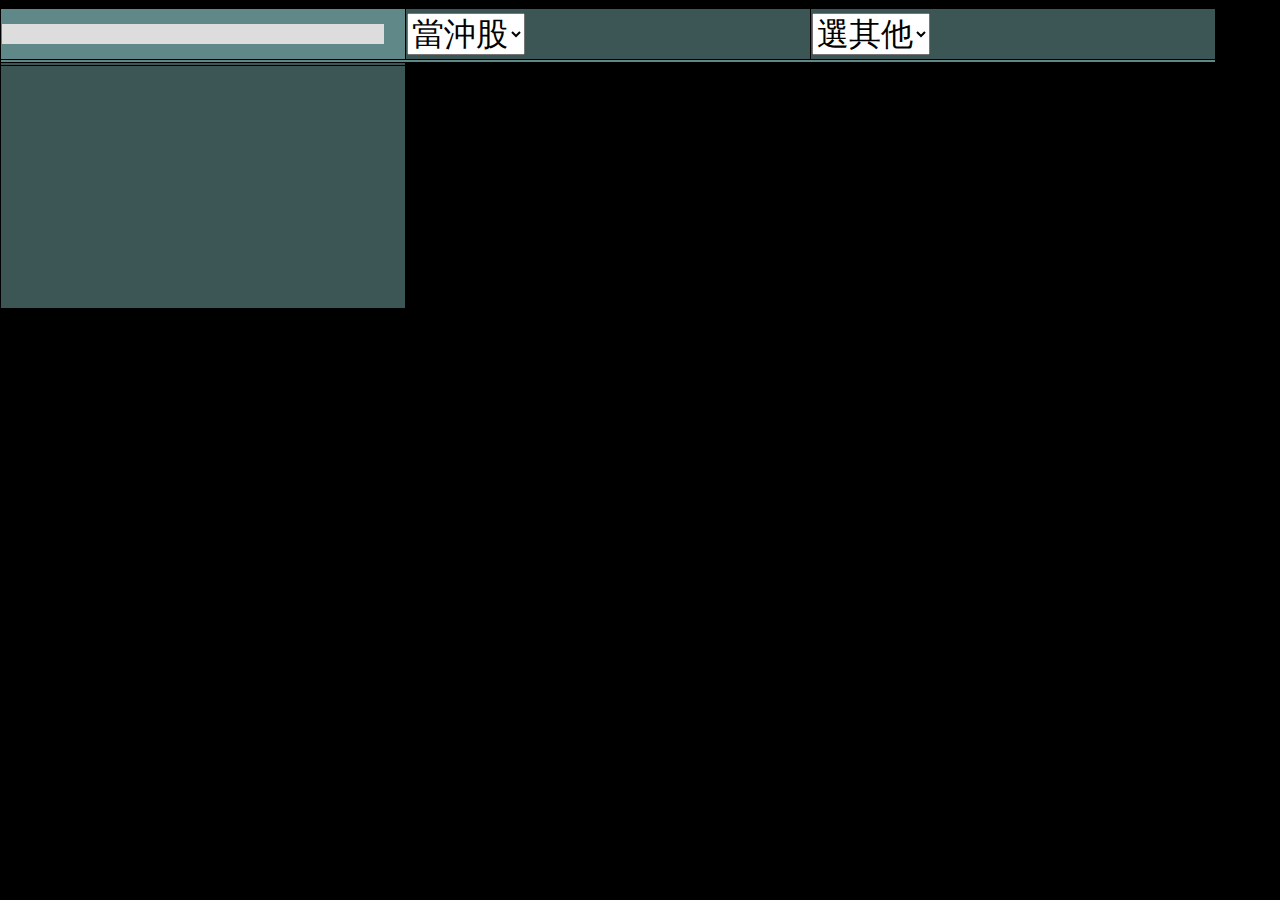
==== index_a.htm @ e748b5e8 "qqq" ====
<!DOCTYPE html>
<html lang="zh-Hant-TW">
    <head>
        <meta name="viewport" content="width=device-width, initial-scale=1, shrink-to-fit=no" />
        <title></title>
        <meta http-equiv="content-type" content="text/html;charset=utf-8" />	
        <script type="text/javascript" src="js/jquery-3.2.1.min.js"></script>
        <!-- Favicon-->
        <link rel="icon" type="image/x-icon" href="assets/favicon.ico" />
        <!-- Bootstrap icons-->
        <link href="https://cdn.jsdelivr.net/npm/bootstrap-icons@1.5.0/font/bootstrap-icons.css" rel="stylesheet" />
        <!-- Core theme CSS (includes Bootstrap)-->
        <link href="css/styles.css" rel="stylesheet" />
        <script type="text/javascript">
           let firstVisit = true ;     // original value:  true 
           let refSec = 3000 ; // original value:  0
        </script>
    </head>
    <body class="d-flex flex-column h-100">
    <main class="flex-shrink-0">
    <div class="my-5 text-center text-xl-start">
    <table style="width:95%">
      <thead>
        <tr>
          <th style="width:33%"><div>
            <span id="wi-d"></span><span id="wi-c" class="wi-box"></span>
          </div>
            <div id="myProgress1"><div id="myBar1"></div></div></th>
          <th style="width:33%">
          <span><select id="s01">
                <option value="-1">請選擇</option>
				<option value="0">STOP</option>
				<option value="A" selected>當沖股</option>
				<option value="B">製造業</option>
                <option value="C">電子１</option>
				<option value="D">電子２</option>
				<option value="E">金融股</option>
				<option value="F">航運股</option>
                <option value="1">3's</option>
                <option value="2">5's</option>
                <option value="3">10's</option>
                <option value="5">30's</option>
                <option value="6">1'm</option>
                <option value="7">10'm</option>
                <option value="10">30'm</option>
            </select></span>
          </th>
          <th style="width:33%">
          <select id="s02">
                <option value="1101" selected>選其他</option>
                <option value="2303">聯電</option>									   
                <option value="2347">聯強</option>
                <option value="1504">東元</option>
                <option value="1301">台塑</option>
                <option value="1101">台泥</option>
                <option value="2002">中鋼</option>                
                <option value="8150">南茂</option>
                <option value="2603">長榮</option>
                <option value="2609">陽明</option>
                <option value="2454">聯發科</option>
                <option value="3008">大立光</option>
                <option value="2884">玉山金</option>
                <option value="2886">兆豐金</option>
                <option value="2891">中信金</option>
            </select>
          </th>                         		
        </tr>
      </thead>
      <tr>
      <td colspan="3" style="width:100%">
          <div id="hiddenMsg1">
          </div>
          <div style="display:flex">	  
          <div id="hiddenElement1">
          </div>
          <div id="hiddenElement2">

          </div>
        </div>
      </td>  
      </tr>
  <tr>
    <td>
      <div id="span11"></div>
      <div id="span12"></div>
      <div id="span13"></div>
      <div id="span14"></div>
      <div id="span15"></div>
    </td>
    <td>
      <div id="span21"></div>
      <div id="span22"></div>
      <div id="span23"></div>
      <div id="span24"></div>
      <div id="span25"></div>
    </td>   
    <td>
      <div id="span31"></div>
      <div id="span32"></div>
      <div id="span33"></div>
      <div id="span34"></div>
      <div id="span35"></div>
    </td> 
  </tr>
  <tr>
    <td>
      <div id="span41"></div>
      <div id="span42"></div>
      <div id="span43"></div>
      <div id="span44"></div>
      <div id="span45"></div>
    </td>
    <td>
      <div id="span51"></div>
      <div id="span52"></div>
      <div id="span53"></div>
      <div id="span54"></div>
      <div id="span55"></div>
    </td>   
    <td>
      <div id="op11">&nbsp;</div>
      <div id="op12">&nbsp;</div>
      <div id="op13">&nbsp;</div>
      <div id="op14">&nbsp;</div>
      <div id="op15">&nbsp;</div>	
    </td>
  </tr>
  </tbody>
</table>
</div>
 </main>
  <script src="https://cdn.jsdelivr.net/npm/bootstrap@5.1.3/dist/js/bootstrap.bundle.min.js"></script>
  <script src="js/scripts_a.js"></script>
 </body>
</html>
---- css/styles.css ----
@charset "UTF-8";
:root {
  --bs-blue: #0d6efd;
  --bs-indigo: #6610f2;
  --bs-purple: #6f42c1;
  --bs-pink: #d63384;
  --bs-red: #dc3545;
  --bs-orange: #fd7e14;
  --bs-yellow: #ffc107;
  --bs-green: #198754;
  --bs-teal: #20c997;
  --bs-cyan: #0dcaf0;
  --bs-white: #fff;
  --bs-gray: #6c757d;
  --bs-gray-dark: #343a40;
  --bs-gray-100: #f8f9fa;
  --bs-gray-200: #e9ecef;
  --bs-gray-300: #dee2e6;
  --bs-gray-400: #ced4da;
  --bs-gray-500: #adb5bd;
  --bs-gray-600: #6c757d;
  --bs-gray-700: #495057;
  --bs-gray-800: #343a40;
  --bs-gray-900: #212529;
  --bs-primary: #0d6efd;
  --bs-secondary: #6c757d;
  --bs-success: #198754;
  --bs-info: #0dcaf0;
  --bs-warning: #ffc107;
  --bs-danger: #dc3545;
  --bs-light: #f8f9fa;
  --bs-dark: #212529;
  --bs-primary-rgb: 13, 110, 253;
  --bs-secondary-rgb: 108, 117, 125;
  --bs-success-rgb: 25, 135, 84;
  --bs-info-rgb: 13, 202, 240;
  --bs-warning-rgb: 255, 193, 7;
  --bs-danger-rgb: 220, 53, 69;
  --bs-light-rgb: 248, 249, 250;
  --bs-dark-rgb: 33, 37, 41;
  --bs-white-rgb: 255, 255, 255;
  --bs-black-rgb: 0, 0, 0;
  --bs-body-color-rgb: 33, 37, 41;
  --bs-body-bg-rgb: 0, 0, 0;
  --bs-font-sans-serif: system-ui, -apple-system, "Segoe UI", Roboto, "Helvetica Neue", Arial, "Noto Sans", "Liberation Sans", sans-serif, "Apple Color Emoji", "Segoe UI Emoji", "Segoe UI Symbol", "Noto Color Emoji";
  --bs-font-monospace: SFMono-Regular, Menlo, Monaco, Consolas, "Liberation Mono", "Courier New", monospace;
  --bs-gradient: linear-gradient(180deg, rgba(255, 255, 255, 0.15), rgba(255, 255, 255, 0));
  --bs-body-font-family: var(--bs-font-sans-serif);
  --bs-body-font-size: 2rem;
  --bs-body-font-weight: 400;
  --bs-body-line-height: 1.5;
  --bs-body-color: #212529;
  --bs-body-bg: #000;
}

*,
*::before,
*::after {
  box-sizing: border-box;
}

@media (prefers-reduced-motion: no-preference) {
  :root {
    scroll-behavior: smooth;
  }
}

body {
  margin: 0;
  font-family: var(--bs-body-font-family);
  font-size: var(--bs-body-font-size);
  font-weight: var(--bs-body-font-weight);
  line-height: var(--bs-body-line-height);
  color: var(--bs-body-color);
  text-align: var(--bs-body-text-align);
  background-color: var(--bs-body-bg);
  -webkit-text-size-adjust: 100%;
  -webkit-tap-highlight-color: rgba(0, 0, 0, 0);
}

hr {
  margin: 1rem 0;
  color: inherit;
  background-color: currentColor;
  border: 0;
  opacity: 0.25;
}

hr:not([size]) {
  height: 1px;
}

h6, .h6, h5, .h5, h4, .h4, h3, .h3, h2, .h2, h1, .h1 {
  margin-top: 0;
  margin-bottom: 0.5rem;
  font-weight: 500;
  line-height: 1.2;
}

h1, .h1 {
  font-size: calc(1.375rem + 1.5vw);
}
@media (min-width: 1200px) {
  h1, .h1 {
    font-size: 2.5rem;
  }
}

h2, .h2 {
  font-size: calc(1.325rem + 0.9vw);
}
@media (min-width: 1200px) {
  h2, .h2 {
    font-size: 2rem;
  }
}

h3, .h3 {
  font-size: calc(1.3rem + 0.6vw);
}
@media (min-width: 1200px) {
  h3, .h3 {
    font-size: 1.75rem;
  }
}

h4, .h4 {
  font-size: calc(1.275rem + 0.3vw);
}
@media (min-width: 1200px) {
  h4, .h4 {
    font-size: 1.5rem;
  }
}

h5, .h5 {
  font-size: 1.25rem;
}

h6, .h6 {
  font-size: 1rem;
}

p {
  margin-top: 0;
  margin-bottom: 1rem;
}

abbr[title],
abbr[data-bs-original-title] {
  -webkit-text-decoration: underline dotted;
          text-decoration: underline dotted;
  cursor: help;
  -webkit-text-decoration-skip-ink: none;
          text-decoration-skip-ink: none;
}

address {
  margin-bottom: 1rem;
  font-style: normal;
  line-height: inherit;
}

ol,
ul {
  padding-left: 2rem;
}

ol,
ul,
dl {
  margin-top: 0;
  margin-bottom: 1rem;
}

ol ol,
ul ul,
ol ul,
ul ol {
  margin-bottom: 0;
}

dt {
  font-weight: 700;
}

dd {
  margin-bottom: 0.5rem;
  margin-left: 0;
}

blockquote {
  margin: 0 0 1rem;
}

b,
strong {
  font-weight: bolder;
}

small, .small {
  font-size: 0.875em;
}

mark, .mark {
  padding: 0.2em;
  background-color: #fcf8e3;
}

sub,
sup {
  position: relative;
  font-size: 0.75em;
  line-height: 0;
  vertical-align: baseline;
}

sub {
  bottom: -0.25em;
}

sup {
  top: -0.5em;
}

a {
  color: #0d6efd;
  text-decoration: underline;
}
a:hover {
  color: #0a58ca;
}

a:not([href]):not([class]), a:not([href]):not([class]):hover {
  color: inherit;
  text-decoration: none;
}

pre,
code,
kbd,
samp {
  font-family: var(--bs-font-monospace);
  font-size: 1em;
  direction: ltr /* rtl:ignore */;
  unicode-bidi: bidi-override;
}

pre {
  display: block;
  margin-top: 0;
  margin-bottom: 1rem;
  overflow: auto;
  font-size: 0.875em;
}
pre code {
  font-size: inherit;
  color: inherit;
  word-break: normal;
}

code {
  font-size: 0.875em;
  color: #d63384;
  word-wrap: break-word;
}
a > code {
  color: inherit;
}

kbd {
  padding: 0.2rem 0.4rem;
  font-size: 0.875em;
  color: #fff;
  background-color: #212529;
  border-radius: 0.2rem;
}
kbd kbd {
  padding: 0;
  font-size: 1em;
  font-weight: 700;
}

figure {
  margin: 0 0 1rem;
}

img,
svg {
  vertical-align: middle;
}

table {
  caption-side: bottom;
  border-collapse: collapse;
}

caption {
  padding-top: 0.5rem;
  padding-bottom: 0.5rem;
  color: #6c757d;
  text-align: left;
}

th {
  text-align: inherit;
  text-align: -webkit-match-parent;
}

thead,
tbody,
tfoot,
tr,
td,
th {
  border-color: inherit;
  border-style: solid;
  border-width: 0;
}

label {
  display: inline-block;
}

button {
  border-radius: 0;
}

button:focus:not(:focus-visible) {
  outline: 0;
}

input,
button,
select,
optgroup,
textarea {
  margin: 0;
  font-family: inherit;
  font-size: inherit;
  line-height: inherit;
}

button,
select {
  text-transform: none;
}

[role=button] {
  cursor: pointer;
}

select {
  word-wrap: normal;
}
select:disabled {
  opacity: 1;
}

[list]::-webkit-calendar-picker-indicator {
  display: none;
}

button,
[type=button],
[type=reset],
[type=submit] {
  -webkit-appearance: button;
}
button:not(:disabled),
[type=button]:not(:disabled),
[type=reset]:not(:disabled),
[type=submit]:not(:disabled) {
  cursor: pointer;
}

::-moz-focus-inner {
  padding: 0;
  border-style: none;
}

textarea {
  resize: vertical;
}

fieldset {
  min-width: 0;
  padding: 0;
  margin: 0;
  border: 0;
}

legend {
  float: left;
  width: 100%;
  padding: 0;
  margin-bottom: 0.5rem;
  font-size: calc(1.275rem + 0.3vw);
  line-height: inherit;
}
@media (min-width: 1200px) {
  legend {
    font-size: 1.5rem;
  }
}
legend + * {
  clear: left;
}

::-webkit-datetime-edit-fields-wrapper,
::-webkit-datetime-edit-text,
::-webkit-datetime-edit-minute,
::-webkit-datetime-edit-hour-field,
::-webkit-datetime-edit-day-field,
::-webkit-datetime-edit-month-field,
::-webkit-datetime-edit-year-field {
  padding: 0;
}

::-webkit-inner-spin-button {
  height: auto;
}

[type=search] {
  outline-offset: -2px;
  -webkit-appearance: textfield;
}

/* rtl:raw:
[type="tel"],
[type="url"],
[type="email"],
[type="number"] {
  direction: ltr;
}
*/
::-webkit-search-decoration {
  -webkit-appearance: none;
}

::-webkit-color-swatch-wrapper {
  padding: 0;
}

::-webkit-file-upload-button {
  font: inherit;
}

::file-selector-button {
  font: inherit;
}

::-webkit-file-upload-button {
  font: inherit;
  -webkit-appearance: button;
}

output {
  display: inline-block;
}

iframe {
  border: 0;
}

summary {
  display: list-item;
  cursor: pointer;
}

progress {
  vertical-align: baseline;
}

[hidden] {
  display: none !important;
}

.lead {
  font-size: 1.25rem;
  font-weight: 300;
}

.display-1 {
  font-size: calc(1.625rem + 4.5vw);
  font-weight: 300;
  line-height: 1.2;
}
@media (min-width: 1200px) {
  .display-1 {
    font-size: 5rem;
  }
}

.display-2 {
  font-size: calc(1.575rem + 3.9vw);
  font-weight: 300;
  line-height: 1.2;
}
@media (min-width: 1200px) {
  .display-2 {
    font-size: 4.5rem;
  }
}

.display-3 {
  font-size: calc(1.525rem + 3.3vw);
  font-weight: 300;
  line-height: 1.2;
}
@media (min-width: 1200px) {
  .display-3 {
    font-size: 4rem;
  }
}

.display-4 {
  font-size: calc(1.475rem + 2.7vw);
  font-weight: 300;
  line-height: 1.2;
}
@media (min-width: 1200px) {
  .display-4 {
    font-size: 3.5rem;
  }
}

.display-5 {
  font-size: calc(1.425rem + 2.1vw);
  font-weight: 300;
  line-height: 1.2;
}
@media (min-width: 1200px) {
  .display-5 {
    font-size: 3rem;
  }
}

.display-6 {
  font-size: calc(1.375rem + 1.5vw);
  font-weight: 300;
  line-height: 1.2;
}
@media (min-width: 1200px) {
  .display-6 {
    font-size: 2.5rem;
  }
}

.list-unstyled {
  padding-left: 0;
  list-style: none;
}

.list-inline {
  padding-left: 0;
  list-style: none;
}

.list-inline-item {
  display: inline-block;
}
.list-inline-item:not(:last-child) {
  margin-right: 0.5rem;
}

.initialism {
  font-size: 0.875em;
  text-transform: uppercase;
}

.blockquote {
  margin-bottom: 1rem;
  font-size: 1.25rem;
}
.blockquote > :last-child {
  margin-bottom: 0;
}

.blockquote-footer {
  margin-top: -1rem;
  margin-bottom: 1rem;
  font-size: 0.875em;
  color: #6c757d;
}
.blockquote-footer::before {
  content: "— ";
}

.img-fluid {
  max-width: 100%;
  height: auto;
}

.img-thumbnail {
  padding: 0.25rem;
  background-color: #fff;
  border: 1px solid #dee2e6;
  border-radius: 0.25rem;
  max-width: 100%;
  height: auto;
}

.figure {
  display: inline-block;
}

.figure-img {
  margin-bottom: 0.5rem;
  line-height: 1;
}

.figure-caption {
  font-size: 0.875em;
  color: #6c757d;
}

.container,
.container-fluid,
.container-xxl,
.container-xl,
.container-lg,
.container-md,
.container-sm {
  width: 100%;
  padding-right: var(--bs-gutter-x, 0.75rem);
  padding-left: var(--bs-gutter-x, 0.75rem);
  margin-right: auto;
  margin-left: auto;
}

@media (min-width: 576px) {
  .container-sm, .container {
    max-width: 540px;
  }
}
@media (min-width: 768px) {
  .container-md, .container-sm, .container {
    max-width: 720px;
  }
}
@media (min-width: 992px) {
  .container-lg, .container-md, .container-sm, .container {
    max-width: 960px;
  }
}
@media (min-width: 1200px) {
  .container-xl, .container-lg, .container-md, .container-sm, .container {
    max-width: 1140px;
  }
}
@media (min-width: 1400px) {
  .container-xxl, .container-xl, .container-lg, .container-md, .container-sm, .container {
    max-width: 1320px;
  }
}
.row {
  --bs-gutter-x: 1.5rem;
  --bs-gutter-y: 0;
  display: flex;
  flex-wrap: wrap;
  margin-top: calc(-1 * var(--bs-gutter-y));
  margin-right: calc(-0.5 * var(--bs-gutter-x));
  margin-left: calc(-0.5 * var(--bs-gutter-x));
}
.row > * {
  flex-shrink: 0;
  width: 100%;
  max-width: 100%;
  padding-right: calc(var(--bs-gutter-x) * 0.5);
  padding-left: calc(var(--bs-gutter-x) * 0.5);
  margin-top: var(--bs-gutter-y);
}

.col {
  flex: 1 0 0%;
}

.row-cols-auto > * {
  flex: 0 0 auto;
  width: auto;
}

.row-cols-1 > * {
  flex: 0 0 auto;
  width: 100%;
}

.row-cols-2 > * {
  flex: 0 0 auto;
  width: 50%;
}

.row-cols-3 > * {
  flex: 0 0 auto;
  width: 33.3333333333%;
}

.row-cols-4 > * {
  flex: 0 0 auto;
  width: 25%;
}

.row-cols-5 > * {
  flex: 0 0 auto;
  width: 20%;
}

.row-cols-6 > * {
  flex: 0 0 auto;
  width: 16.6666666667%;
}

.col-auto {
  flex: 0 0 auto;
  width: auto;
}

.col-1 {
  flex: 0 0 auto;
  width: 8.33333333%;
}

.col-2 {
  flex: 0 0 auto;
  width: 16.66666667%;
}

.col-3 {
  flex: 0 0 auto;
  width: 25%;
}

.col-4 {
  flex: 0 0 auto;
  width: 33.33333333%;
}

.col-5 {
  flex: 0 0 auto;
  width: 41.66666667%;
}

.col-6 {
  flex: 0 0 auto;
  width: 50%;
}

.col-7 {
  flex: 0 0 auto;
  width: 58.33333333%;
}

.col-8 {
  flex: 0 0 auto;
  width: 66.66666667%;
}

.col-9 {
  flex: 0 0 auto;
  width: 75%;
}

.col-10 {
  flex: 0 0 auto;
  width: 83.33333333%;
}

.col-11 {
  flex: 0 0 auto;
  width: 91.66666667%;
}

.col-12 {
  flex: 0 0 auto;
  width: 100%;
}

.offset-1 {
  margin-left: 8.33333333%;
}

.offset-2 {
  margin-left: 16.66666667%;
}

.offset-3 {
  margin-left: 25%;
}

.offset-4 {
  margin-left: 33.33333333%;
}

.offset-5 {
  margin-left: 41.66666667%;
}

.offset-6 {
  margin-left: 50%;
}

.offset-7 {
  margin-left: 58.33333333%;
}

.offset-8 {
  margin-left: 66.66666667%;
}

.offset-9 {
  margin-left: 75%;
}

.offset-10 {
  margin-left: 83.33333333%;
}

.offset-11 {
  margin-left: 91.66666667%;
}

.g-0,
.gx-0 {
  --bs-gutter-x: 0;
}

.g-0,
.gy-0 {
  --bs-gutter-y: 0;
}

.g-1,
.gx-1 {
  --bs-gutter-x: 0.25rem;
}

.g-1,
.gy-1 {
  --bs-gutter-y: 0.25rem;
}

.g-2,
.gx-2 {
  --bs-gutter-x: 0.5rem;
}

.g-2,
.gy-2 {
  --bs-gutter-y: 0.5rem;
}

.g-3,
.gx-3 {
  --bs-gutter-x: 1rem;
}

.g-3,
.gy-3 {
  --bs-gutter-y: 1rem;
}

.g-4,
.gx-4 {
  --bs-gutter-x: 1.5rem;
}

.g-4,
.gy-4 {
  --bs-gutter-y: 1.5rem;
}

.g-5,
.gx-5 {
  --bs-gutter-x: 3rem;
}

.g-5,
.gy-5 {
  --bs-gutter-y: 3rem;
}

@media (min-width: 576px) {
  .col-sm {
    flex: 1 0 0%;
  }

  .row-cols-sm-auto > * {
    flex: 0 0 auto;
    width: auto;
  }

  .row-cols-sm-1 > * {
    flex: 0 0 auto;
    width: 100%;
  }

  .row-cols-sm-2 > * {
    flex: 0 0 auto;
    width: 50%;
  }

  .row-cols-sm-3 > * {
    flex: 0 0 auto;
    width: 33.3333333333%;
  }

  .row-cols-sm-4 > * {
    flex: 0 0 auto;
    width: 25%;
  }

  .row-cols-sm-5 > * {
    flex: 0 0 auto;
    width: 20%;
  }

  .row-cols-sm-6 > * {
    flex: 0 0 auto;
    width: 16.6666666667%;
  }

  .col-sm-auto {
    flex: 0 0 auto;
    width: auto;
  }

  .col-sm-1 {
    flex: 0 0 auto;
    width: 8.33333333%;
  }

  .col-sm-2 {
    flex: 0 0 auto;
    width: 16.66666667%;
  }

  .col-sm-3 {
    flex: 0 0 auto;
    width: 25%;
  }

  .col-sm-4 {
    flex: 0 0 auto;
    width: 33.33333333%;
  }

  .col-sm-5 {
    flex: 0 0 auto;
    width: 41.66666667%;
  }

  .col-sm-6 {
    flex: 0 0 auto;
    width: 50%;
  }

  .col-sm-7 {
    flex: 0 0 auto;
    width: 58.33333333%;
  }

  .col-sm-8 {
    flex: 0 0 auto;
    width: 66.66666667%;
  }

  .col-sm-9 {
    flex: 0 0 auto;
    width: 75%;
  }

  .col-sm-10 {
    flex: 0 0 auto;
    width: 83.33333333%;
  }

  .col-sm-11 {
    flex: 0 0 auto;
    width: 91.66666667%;
  }

  .col-sm-12 {
    flex: 0 0 auto;
    width: 100%;
  }

  .offset-sm-0 {
    margin-left: 0;
  }

  .offset-sm-1 {
    margin-left: 8.33333333%;
  }

  .offset-sm-2 {
    margin-left: 16.66666667%;
  }

  .offset-sm-3 {
    margin-left: 25%;
  }

  .offset-sm-4 {
    margin-left: 33.33333333%;
  }

  .offset-sm-5 {
    margin-left: 41.66666667%;
  }

  .offset-sm-6 {
    margin-left: 50%;
  }

  .offset-sm-7 {
    margin-left: 58.33333333%;
  }

  .offset-sm-8 {
    margin-left: 66.66666667%;
  }

  .offset-sm-9 {
    margin-left: 75%;
  }

  .offset-sm-10 {
    margin-left: 83.33333333%;
  }

  .offset-sm-11 {
    margin-left: 91.66666667%;
  }

  .g-sm-0,
.gx-sm-0 {
    --bs-gutter-x: 0;
  }

  .g-sm-0,
.gy-sm-0 {
    --bs-gutter-y: 0;
  }

  .g-sm-1,
.gx-sm-1 {
    --bs-gutter-x: 0.25rem;
  }

  .g-sm-1,
.gy-sm-1 {
    --bs-gutter-y: 0.25rem;
  }

  .g-sm-2,
.gx-sm-2 {
    --bs-gutter-x: 0.5rem;
  }

  .g-sm-2,
.gy-sm-2 {
    --bs-gutter-y: 0.5rem;
  }

  .g-sm-3,
.gx-sm-3 {
    --bs-gutter-x: 1rem;
  }

  .g-sm-3,
.gy-sm-3 {
    --bs-gutter-y: 1rem;
  }

  .g-sm-4,
.gx-sm-4 {
    --bs-gutter-x: 1.5rem;
  }

  .g-sm-4,
.gy-sm-4 {
    --bs-gutter-y: 1.5rem;
  }

  .g-sm-5,
.gx-sm-5 {
    --bs-gutter-x: 3rem;
  }

  .g-sm-5,
.gy-sm-5 {
    --bs-gutter-y: 3rem;
  }
}
@media (min-width: 768px) {
  .col-md {
    flex: 1 0 0%;
  }

  .row-cols-md-auto > * {
    flex: 0 0 auto;
    width: auto;
  }

  .row-cols-md-1 > * {
    flex: 0 0 auto;
    width: 100%;
  }

  .row-cols-md-2 > * {
    flex: 0 0 auto;
    width: 50%;
  }

  .row-cols-md-3 > * {
    flex: 0 0 auto;
    width: 33.3333333333%;
  }

  .row-cols-md-4 > * {
    flex: 0 0 auto;
    width: 25%;
  }

  .row-cols-md-5 > * {
    flex: 0 0 auto;
    width: 20%;
  }

  .row-cols-md-6 > * {
    flex: 0 0 auto;
    width: 16.6666666667%;
  }

  .col-md-auto {
    flex: 0 0 auto;
    width: auto;
  }

  .col-md-1 {
    flex: 0 0 auto;
    width: 8.33333333%;
  }

  .col-md-2 {
    flex: 0 0 auto;
    width: 16.66666667%;
  }

  .col-md-3 {
    flex: 0 0 auto;
    width: 25%;
  }

  .col-md-4 {
    flex: 0 0 auto;
    width: 33.33333333%;
  }

  .col-md-5 {
    flex: 0 0 auto;
    width: 41.66666667%;
  }

  .col-md-6 {
    flex: 0 0 auto;
    width: 50%;
  }

  .col-md-7 {
    flex: 0 0 auto;
    width: 58.33333333%;
  }

  .col-md-8 {
    flex: 0 0 auto;
    width: 66.66666667%;
  }

  .col-md-9 {
    flex: 0 0 auto;
    width: 75%;
  }

  .col-md-10 {
    flex: 0 0 auto;
    width: 83.33333333%;
  }

  .col-md-11 {
    flex: 0 0 auto;
    width: 91.66666667%;
  }

  .col-md-12 {
    flex: 0 0 auto;
    width: 100%;
  }

  .offset-md-0 {
    margin-left: 0;
  }

  .offset-md-1 {
    margin-left: 8.33333333%;
  }

  .offset-md-2 {
    margin-left: 16.66666667%;
  }

  .offset-md-3 {
    margin-left: 25%;
  }

  .offset-md-4 {
    margin-left: 33.33333333%;
  }

  .offset-md-5 {
    margin-left: 41.66666667%;
  }

  .offset-md-6 {
    margin-left: 50%;
  }

  .offset-md-7 {
    margin-left: 58.33333333%;
  }

  .offset-md-8 {
    margin-left: 66.66666667%;
  }

  .offset-md-9 {
    margin-left: 75%;
  }

  .offset-md-10 {
    margin-left: 83.33333333%;
  }

  .offset-md-11 {
    margin-left: 91.66666667%;
  }

  .g-md-0,
.gx-md-0 {
    --bs-gutter-x: 0;
  }

  .g-md-0,
.gy-md-0 {
    --bs-gutter-y: 0;
  }

  .g-md-1,
.gx-md-1 {
    --bs-gutter-x: 0.25rem;
  }

  .g-md-1,
.gy-md-1 {
    --bs-gutter-y: 0.25rem;
  }

  .g-md-2,
.gx-md-2 {
    --bs-gutter-x: 0.5rem;
  }

  .g-md-2,
.gy-md-2 {
    --bs-gutter-y: 0.5rem;
  }

  .g-md-3,
.gx-md-3 {
    --bs-gutter-x: 1rem;
  }

  .g-md-3,
.gy-md-3 {
    --bs-gutter-y: 1rem;
  }

  .g-md-4,
.gx-md-4 {
    --bs-gutter-x: 1.5rem;
  }

  .g-md-4,
.gy-md-4 {
    --bs-gutter-y: 1.5rem;
  }

  .g-md-5,
.gx-md-5 {
    --bs-gutter-x: 3rem;
  }

  .g-md-5,
.gy-md-5 {
    --bs-gutter-y: 3rem;
  }
}
@media (min-width: 992px) {
  .col-lg {
    flex: 1 0 0%;
  }

  .row-cols-lg-auto > * {
    flex: 0 0 auto;
    width: auto;
  }

  .row-cols-lg-1 > * {
    flex: 0 0 auto;
    width: 100%;
  }

  .row-cols-lg-2 > * {
    flex: 0 0 auto;
    width: 50%;
  }

  .row-cols-lg-3 > * {
    flex: 0 0 auto;
    width: 33.3333333333%;
  }

  .row-cols-lg-4 > * {
    flex: 0 0 auto;
    width: 25%;
  }

  .row-cols-lg-5 > * {
    flex: 0 0 auto;
    width: 20%;
  }

  .row-cols-lg-6 > * {
    flex: 0 0 auto;
    width: 16.6666666667%;
  }

  .col-lg-auto {
    flex: 0 0 auto;
    width: auto;
  }

  .col-lg-1 {
    flex: 0 0 auto;
    width: 8.33333333%;
  }

  .col-lg-2 {
    flex: 0 0 auto;
    width: 16.66666667%;
  }

  .col-lg-3 {
    flex: 0 0 auto;
    width: 25%;
  }

  .col-lg-4 {
    flex: 0 0 auto;
    width: 33.33333333%;
  }

  .col-lg-5 {
    flex: 0 0 auto;
    width: 41.66666667%;
  }

  .col-lg-6 {
    flex: 0 0 auto;
    width: 50%;
  }

  .col-lg-7 {
    flex: 0 0 auto;
    width: 58.33333333%;
  }

  .col-lg-8 {
    flex: 0 0 auto;
    width: 66.66666667%;
  }

  .col-lg-9 {
    flex: 0 0 auto;
    width: 75%;
  }

  .col-lg-10 {
    flex: 0 0 auto;
    width: 83.33333333%;
  }

  .col-lg-11 {
    flex: 0 0 auto;
    width: 91.66666667%;
  }

  .col-lg-12 {
    flex: 0 0 auto;
    width: 100%;
  }

  .offset-lg-0 {
    margin-left: 0;
  }

  .offset-lg-1 {
    margin-left: 8.33333333%;
  }

  .offset-lg-2 {
    margin-left: 16.66666667%;
  }

  .offset-lg-3 {
    margin-left: 25%;
  }

  .offset-lg-4 {
    margin-left: 33.33333333%;
  }

  .offset-lg-5 {
    margin-left: 41.66666667%;
  }

  .offset-lg-6 {
    margin-left: 50%;
  }

  .offset-lg-7 {
    margin-left: 58.33333333%;
  }

  .offset-lg-8 {
    margin-left: 66.66666667%;
  }

  .offset-lg-9 {
    margin-left: 75%;
  }

  .offset-lg-10 {
    margin-left: 83.33333333%;
  }

  .offset-lg-11 {
    margin-left: 91.66666667%;
  }

  .g-lg-0,
.gx-lg-0 {
    --bs-gutter-x: 0;
  }

  .g-lg-0,
.gy-lg-0 {
    --bs-gutter-y: 0;
  }

  .g-lg-1,
.gx-lg-1 {
    --bs-gutter-x: 0.25rem;
  }

  .g-lg-1,
.gy-lg-1 {
    --bs-gutter-y: 0.25rem;
  }

  .g-lg-2,
.gx-lg-2 {
    --bs-gutter-x: 0.5rem;
  }

  .g-lg-2,
.gy-lg-2 {
    --bs-gutter-y: 0.5rem;
  }

  .g-lg-3,
.gx-lg-3 {
    --bs-gutter-x: 1rem;
  }

  .g-lg-3,
.gy-lg-3 {
    --bs-gutter-y: 1rem;
  }

  .g-lg-4,
.gx-lg-4 {
    --bs-gutter-x: 1.5rem;
  }

  .g-lg-4,
.gy-lg-4 {
    --bs-gutter-y: 1.5rem;
  }

  .g-lg-5,
.gx-lg-5 {
    --bs-gutter-x: 3rem;
  }

  .g-lg-5,
.gy-lg-5 {
    --bs-gutter-y: 3rem;
  }
}
@media (min-width: 1200px) {
  .col-xl {
    flex: 1 0 0%;
  }

  .row-cols-xl-auto > * {
    flex: 0 0 auto;
    width: auto;
  }

  .row-cols-xl-1 > * {
    flex: 0 0 auto;
    width: 100%;
  }

  .row-cols-xl-2 > * {
    flex: 0 0 auto;
    width: 50%;
  }

  .row-cols-xl-3 > * {
    flex: 0 0 auto;
    width: 33.3333333333%;
  }

  .row-cols-xl-4 > * {
    flex: 0 0 auto;
    width: 25%;
  }

  .row-cols-xl-5 > * {
    flex: 0 0 auto;
    width: 20%;
  }

  .row-cols-xl-6 > * {
    flex: 0 0 auto;
    width: 16.6666666667%;
  }

  .col-xl-auto {
    flex: 0 0 auto;
    width: auto;
  }

  .col-xl-1 {
    flex: 0 0 auto;
    width: 8.33333333%;
  }

  .col-xl-2 {
    flex: 0 0 auto;
    width: 16.66666667%;
  }

  .col-xl-3 {
    flex: 0 0 auto;
    width: 25%;
  }

  .col-xl-4 {
    flex: 0 0 auto;
    width: 33.33333333%;
  }

  .col-xl-5 {
    flex: 0 0 auto;
    width: 41.66666667%;
  }

  .col-xl-6 {
    flex: 0 0 auto;
    width: 50%;
  }

  .col-xl-7 {
    flex: 0 0 auto;
    width: 58.33333333%;
  }

  .col-xl-8 {
    flex: 0 0 auto;
    width: 66.66666667%;
  }

  .col-xl-9 {
    flex: 0 0 auto;
    width: 75%;
  }

  .col-xl-10 {
    flex: 0 0 auto;
    width: 83.33333333%;
  }

  .col-xl-11 {
    flex: 0 0 auto;
    width: 91.66666667%;
  }

  .col-xl-12 {
    flex: 0 0 auto;
    width: 100%;
  }

  .offset-xl-0 {
    margin-left: 0;
  }

  .offset-xl-1 {
    margin-left: 8.33333333%;
  }

  .offset-xl-2 {
    margin-left: 16.66666667%;
  }

  .offset-xl-3 {
    margin-left: 25%;
  }

  .offset-xl-4 {
    margin-left: 33.33333333%;
  }

  .offset-xl-5 {
    margin-left: 41.66666667%;
  }

  .offset-xl-6 {
    margin-left: 50%;
  }

  .offset-xl-7 {
    margin-left: 58.33333333%;
  }

  .offset-xl-8 {
    margin-left: 66.66666667%;
  }

  .offset-xl-9 {
    margin-left: 75%;
  }

  .offset-xl-10 {
    margin-left: 83.33333333%;
  }

  .offset-xl-11 {
    margin-left: 91.66666667%;
  }

  .g-xl-0,
.gx-xl-0 {
    --bs-gutter-x: 0;
  }

  .g-xl-0,
.gy-xl-0 {
    --bs-gutter-y: 0;
  }

  .g-xl-1,
.gx-xl-1 {
    --bs-gutter-x: 0.25rem;
  }

  .g-xl-1,
.gy-xl-1 {
    --bs-gutter-y: 0.25rem;
  }

  .g-xl-2,
.gx-xl-2 {
    --bs-gutter-x: 0.5rem;
  }

  .g-xl-2,
.gy-xl-2 {
    --bs-gutter-y: 0.5rem;
  }

  .g-xl-3,
.gx-xl-3 {
    --bs-gutter-x: 1rem;
  }

  .g-xl-3,
.gy-xl-3 {
    --bs-gutter-y: 1rem;
  }

  .g-xl-4,
.gx-xl-4 {
    --bs-gutter-x: 1.5rem;
  }

  .g-xl-4,
.gy-xl-4 {
    --bs-gutter-y: 1.5rem;
  }

  .g-xl-5,
.gx-xl-5 {
    --bs-gutter-x: 3rem;
  }

  .g-xl-5,
.gy-xl-5 {
    --bs-gutter-y: 3rem;
  }
}
@media (min-width: 1400px) {
  .col-xxl {
    flex: 1 0 0%;
  }

  .row-cols-xxl-auto > * {
    flex: 0 0 auto;
    width: auto;
  }

  .row-cols-xxl-1 > * {
    flex: 0 0 auto;
    width: 100%;
  }

  .row-cols-xxl-2 > * {
    flex: 0 0 auto;
    width: 50%;
  }

  .row-cols-xxl-3 > * {
    flex: 0 0 auto;
    width: 33.3333333333%;
  }

  .row-cols-xxl-4 > * {
    flex: 0 0 auto;
    width: 25%;
  }

  .row-cols-xxl-5 > * {
    flex: 0 0 auto;
    width: 20%;
  }

  .row-cols-xxl-6 > * {
    flex: 0 0 auto;
    width: 16.6666666667%;
  }

  .col-xxl-auto {
    flex: 0 0 auto;
    width: auto;
  }

  .col-xxl-1 {
    flex: 0 0 auto;
    width: 8.33333333%;
  }

  .col-xxl-2 {
    flex: 0 0 auto;
    width: 16.66666667%;
  }

  .col-xxl-3 {
    flex: 0 0 auto;
    width: 25%;
  }

  .col-xxl-4 {
    flex: 0 0 auto;
    width: 33.33333333%;
  }

  .col-xxl-5 {
    flex: 0 0 auto;
    width: 41.66666667%;
  }

  .col-xxl-6 {
    flex: 0 0 auto;
    width: 50%;
  }

  .col-xxl-7 {
    flex: 0 0 auto;
    width: 58.33333333%;
  }

  .col-xxl-8 {
    flex: 0 0 auto;
    width: 66.66666667%;
  }

  .col-xxl-9 {
    flex: 0 0 auto;
    width: 75%;
  }

  .col-xxl-10 {
    flex: 0 0 auto;
    width: 83.33333333%;
  }

  .col-xxl-11 {
    flex: 0 0 auto;
    width: 91.66666667%;
  }

  .col-xxl-12 {
    flex: 0 0 auto;
    width: 100%;
  }

  .offset-xxl-0 {
    margin-left: 0;
  }

  .offset-xxl-1 {
    margin-left: 8.33333333%;
  }

  .offset-xxl-2 {
    margin-left: 16.66666667%;
  }

  .offset-xxl-3 {
    margin-left: 25%;
  }

  .offset-xxl-4 {
    margin-left: 33.33333333%;
  }

  .offset-xxl-5 {
    margin-left: 41.66666667%;
  }

  .offset-xxl-6 {
    margin-left: 50%;
  }

  .offset-xxl-7 {
    margin-left: 58.33333333%;
  }

  .offset-xxl-8 {
    margin-left: 66.66666667%;
  }

  .offset-xxl-9 {
    margin-left: 75%;
  }

  .offset-xxl-10 {
    margin-left: 83.33333333%;
  }

  .offset-xxl-11 {
    margin-left: 91.66666667%;
  }

  .g-xxl-0,
.gx-xxl-0 {
    --bs-gutter-x: 0;
  }

  .g-xxl-0,
.gy-xxl-0 {
    --bs-gutter-y: 0;
  }

  .g-xxl-1,
.gx-xxl-1 {
    --bs-gutter-x: 0.25rem;
  }

  .g-xxl-1,
.gy-xxl-1 {
    --bs-gutter-y: 0.25rem;
  }

  .g-xxl-2,
.gx-xxl-2 {
    --bs-gutter-x: 0.5rem;
  }

  .g-xxl-2,
.gy-xxl-2 {
    --bs-gutter-y: 0.5rem;
  }

  .g-xxl-3,
.gx-xxl-3 {
    --bs-gutter-x: 1rem;
  }

  .g-xxl-3,
.gy-xxl-3 {
    --bs-gutter-y: 1rem;
  }

  .g-xxl-4,
.gx-xxl-4 {
    --bs-gutter-x: 1.5rem;
  }

  .g-xxl-4,
.gy-xxl-4 {
    --bs-gutter-y: 1.5rem;
  }

  .g-xxl-5,
.gx-xxl-5 {
    --bs-gutter-x: 3rem;
  }

  .g-xxl-5,
.gy-xxl-5 {
    --bs-gutter-y: 3rem;
  }
}
.table {
  --bs-table-bg: transparent;
  --bs-table-accent-bg: transparent;
  --bs-table-striped-color: #212529;
  --bs-table-striped-bg: rgba(0, 0, 0, 0.05);
  --bs-table-active-color: #212529;
  --bs-table-active-bg: rgba(0, 0, 0, 0.1);
  --bs-table-hover-color: #212529;
  --bs-table-hover-bg: rgba(0, 0, 0, 0.075);
  width: 100%;
  margin-bottom: 1rem;
  color: #212529;
  vertical-align: top;
  border-color: #dee2e6;
}
.table > :not(caption) > * > * {
  padding: 0.5rem 0.5rem;
  background-color: var(--bs-table-bg);
  border-bottom-width: 1px;
  box-shadow: inset 0 0 0 9999px var(--bs-table-accent-bg);
}
.table > tbody {
  vertical-align: inherit;
}
.table > thead {
  vertical-align: bottom;
}
.table > :not(:first-child) {
  border-top: 2px solid currentColor;
}

.caption-top {
  caption-side: top;
}

.table-sm > :not(caption) > * > * {
  padding: 0.25rem 0.25rem;
}

.table-bordered > :not(caption) > * {
  border-width: 1px 0;
}
.table-bordered > :not(caption) > * > * {
  border-width: 0 1px;
}

.table-borderless > :not(caption) > * > * {
  border-bottom-width: 0;
}
.table-borderless > :not(:first-child) {
  border-top-width: 0;
}

.table-striped > tbody > tr:nth-of-type(odd) > * {
  --bs-table-accent-bg: var(--bs-table-striped-bg);
  color: var(--bs-table-striped-color);
}

.table-active {
  --bs-table-accent-bg: var(--bs-table-active-bg);
  color: var(--bs-table-active-color);
}

.table-hover > tbody > tr:hover > * {
  --bs-table-accent-bg: var(--bs-table-hover-bg);
  color: var(--bs-table-hover-color);
}

.table-primary {
  --bs-table-bg: #cfe2ff;
  --bs-table-striped-bg: #c5d7f2;
  --bs-table-striped-color: #000;
  --bs-table-active-bg: #bacbe6;
  --bs-table-active-color: #000;
  --bs-table-hover-bg: #bfd1ec;
  --bs-table-hover-color: #000;
  color: #000;
  border-color: #bacbe6;
}

.table-secondary {
  --bs-table-bg: #e2e3e5;
  --bs-table-striped-bg: #d7d8da;
  --bs-table-striped-color: #000;
  --bs-table-active-bg: #cbccce;
  --bs-table-active-color: #000;
  --bs-table-hover-bg: #d1d2d4;
  --bs-table-hover-color: #000;
  color: #000;
  border-color: #cbccce;
}

.table-success {
  --bs-table-bg: #d1e7dd;
  --bs-table-striped-bg: #c7dbd2;
  --bs-table-striped-color: #000;
  --bs-table-active-bg: #bcd0c7;
  --bs-table-active-color: #000;
  --bs-table-hover-bg: #c1d6cc;
  --bs-table-hover-color: #000;
  color: #000;
  border-color: #bcd0c7;
}

.table-info {
  --bs-table-bg: #cff4fc;
  --bs-table-striped-bg: #c5e8ef;
  --bs-table-striped-color: #000;
  --bs-table-active-bg: #badce3;
  --bs-table-active-color: #000;
  --bs-table-hover-bg: #bfe2e9;
  --bs-table-hover-color: #000;
  color: #000;
  border-color: #badce3;
}

.table-warning {
  --bs-table-bg: #fff3cd;
  --bs-table-striped-bg: #f2e7c3;
  --bs-table-striped-color: #000;
  --bs-table-active-bg: #e6dbb9;
  --bs-table-active-color: #000;
  --bs-table-hover-bg: #ece1be;
  --bs-table-hover-color: #000;
  color: #000;
  border-color: #e6dbb9;
}

.table-danger {
  --bs-table-bg: #f8d7da;
  --bs-table-striped-bg: #eccccf;
  --bs-table-striped-color: #000;
  --bs-table-active-bg: #dfc2c4;
  --bs-table-active-color: #000;
  --bs-table-hover-bg: #e5c7ca;
  --bs-table-hover-color: #000;
  color: #000;
  border-color: #dfc2c4;
}

.table-light {
  --bs-table-bg: #f8f9fa;
  --bs-table-striped-bg: #ecedee;
  --bs-table-striped-color: #000;
  --bs-table-active-bg: #dfe0e1;
  --bs-table-active-color: #000;
  --bs-table-hover-bg: #e5e6e7;
  --bs-table-hover-color: #000;
  color: #000;
  border-color: #dfe0e1;
}

.table-dark {
  --bs-table-bg: #212529;
  --bs-table-striped-bg: #2c3034;
  --bs-table-striped-color: #fff;
  --bs-table-active-bg: #373b3e;
  --bs-table-active-color: #fff;
  --bs-table-hover-bg: #323539;
  --bs-table-hover-color: #fff;
  color: #fff;
  border-color: #373b3e;
}

.table-responsive {
  overflow-x: auto;
  -webkit-overflow-scrolling: touch;
}

@media (max-width: 575.98px) {
  .table-responsive-sm {
    overflow-x: auto;
    -webkit-overflow-scrolling: touch;
  }
}
@media (max-width: 767.98px) {
  .table-responsive-md {
    overflow-x: auto;
    -webkit-overflow-scrolling: touch;
  }
}
@media (max-width: 991.98px) {
  .table-responsive-lg {
    overflow-x: auto;
    -webkit-overflow-scrolling: touch;
  }
}
@media (max-width: 1199.98px) {
  .table-responsive-xl {
    overflow-x: auto;
    -webkit-overflow-scrolling: touch;
  }
}
@media (max-width: 1399.98px) {
  .table-responsive-xxl {
    overflow-x: auto;
    -webkit-overflow-scrolling: touch;
  }
}
.form-label {
  margin-bottom: 0.5rem;
}

.col-form-label {
  padding-top: calc(0.375rem + 1px);
  padding-bottom: calc(0.375rem + 1px);
  margin-bottom: 0;
  font-size: inherit;
  line-height: 1.5;
}

.col-form-label-lg {
  padding-top: calc(0.5rem + 1px);
  padding-bottom: calc(0.5rem + 1px);
  font-size: 1.25rem;
}

.col-form-label-sm {
  padding-top: calc(0.25rem + 1px);
  padding-bottom: calc(0.25rem + 1px);
  font-size: 0.875rem;
}

.form-text {
  margin-top: 0.25rem;
  font-size: 0.875em;
  color: #6c757d;
}

.form-control {
  display: block;
  width: 100%;
  padding: 0.375rem 0.75rem;
  font-size: 1rem;
  font-weight: 400;
  line-height: 1.5;
  color: #212529;
  background-color: #fff;
  background-clip: padding-box;
  border: 1px solid #ced4da;
  -webkit-appearance: none;
     -moz-appearance: none;
          appearance: none;
  border-radius: 0.25rem;
  transition: border-color 0.15s ease-in-out, box-shadow 0.15s ease-in-out;
}
@media (prefers-reduced-motion: reduce) {
  .form-control {
    transition: none;
  }
}
.form-control[type=file] {
  overflow: hidden;
}
.form-control[type=file]:not(:disabled):not([readonly]) {
  cursor: pointer;
}
.form-control:focus {
  color: #212529;
  background-color: #fff;
  border-color: #86b7fe;
  outline: 0;
  box-shadow: 0 0 0 0.25rem rgba(13, 110, 253, 0.25);
}
.form-control::-webkit-date-and-time-value {
  height: 1.5em;
}
.form-control::-moz-placeholder {
  color: #6c757d;
  opacity: 1;
}
.form-control:-ms-input-placeholder {
  color: #6c757d;
  opacity: 1;
}
.form-control::placeholder {
  color: #6c757d;
  opacity: 1;
}
.form-control:disabled, .form-control[readonly] {
  background-color: #e9ecef;
  opacity: 1;
}
.form-control::-webkit-file-upload-button {
  padding: 0.375rem 0.75rem;
  margin: -0.375rem -0.75rem;
  -webkit-margin-end: 0.75rem;
          margin-inline-end: 0.75rem;
  color: #212529;
  background-color: #e9ecef;
  pointer-events: none;
  border-color: inherit;
  border-style: solid;
  border-width: 0;
  border-inline-end-width: 1px;
  border-radius: 0;
  -webkit-transition: color 0.15s ease-in-out, background-color 0.15s ease-in-out, border-color 0.15s ease-in-out, box-shadow 0.15s ease-in-out;
  transition: color 0.15s ease-in-out, background-color 0.15s ease-in-out, border-color 0.15s ease-in-out, box-shadow 0.15s ease-in-out;
}
.form-control::file-selector-button {
  padding: 0.375rem 0.75rem;
  margin: -0.375rem -0.75rem;
  -webkit-margin-end: 0.75rem;
          margin-inline-end: 0.75rem;
  color: #212529;
  background-color: #e9ecef;
  pointer-events: none;
  border-color: inherit;
  border-style: solid;
  border-width: 0;
  border-inline-end-width: 1px;
  border-radius: 0;
  transition: color 0.15s ease-in-out, background-color 0.15s ease-in-out, border-color 0.15s ease-in-out, box-shadow 0.15s ease-in-out;
}
@media (prefers-reduced-motion: reduce) {
  .form-control::-webkit-file-upload-button {
    -webkit-transition: none;
    transition: none;
  }
  .form-control::file-selector-button {
    transition: none;
  }
}
.form-control:hover:not(:disabled):not([readonly])::-webkit-file-upload-button {
  background-color: #dde0e3;
}
.form-control:hover:not(:disabled):not([readonly])::file-selector-button {
  background-color: #dde0e3;
}
.form-control::-webkit-file-upload-button {
  padding: 0.375rem 0.75rem;
  margin: -0.375rem -0.75rem;
  -webkit-margin-end: 0.75rem;
          margin-inline-end: 0.75rem;
  color: #212529;
  background-color: #e9ecef;
  pointer-events: none;
  border-color: inherit;
  border-style: solid;
  border-width: 0;
  border-inline-end-width: 1px;
  border-radius: 0;
  -webkit-transition: color 0.15s ease-in-out, background-color 0.15s ease-in-out, border-color 0.15s ease-in-out, box-shadow 0.15s ease-in-out;
  transition: color 0.15s ease-in-out, background-color 0.15s ease-in-out, border-color 0.15s ease-in-out, box-shadow 0.15s ease-in-out;
}
@media (prefers-reduced-motion: reduce) {
  .form-control::-webkit-file-upload-button {
    -webkit-transition: none;
    transition: none;
  }
}
.form-control:hover:not(:disabled):not([readonly])::-webkit-file-upload-button {
  background-color: #dde0e3;
}

.form-control-plaintext {
  display: block;
  width: 100%;
  padding: 0.375rem 0;
  margin-bottom: 0;
  line-height: 1.5;
  color: #212529;
  background-color: transparent;
  border: solid transparent;
  border-width: 1px 0;
}
.form-control-plaintext.form-control-sm, .form-control-plaintext.form-control-lg {
  padding-right: 0;
  padding-left: 0;
}

.form-control-sm {
  min-height: calc(1.5em + 0.5rem + 2px);
  padding: 0.25rem 0.5rem;
  font-size: 0.875rem;
  border-radius: 0.2rem;
}
.form-control-sm::-webkit-file-upload-button {
  padding: 0.25rem 0.5rem;
  margin: -0.25rem -0.5rem;
  -webkit-margin-end: 0.5rem;
          margin-inline-end: 0.5rem;
}
.form-control-sm::file-selector-button {
  padding: 0.25rem 0.5rem;
  margin: -0.25rem -0.5rem;
  -webkit-margin-end: 0.5rem;
          margin-inline-end: 0.5rem;
}
.form-control-sm::-webkit-file-upload-button {
  padding: 0.25rem 0.5rem;
  margin: -0.25rem -0.5rem;
  -webkit-margin-end: 0.5rem;
          margin-inline-end: 0.5rem;
}

.form-control-lg {
  min-height: calc(1.5em + 1rem + 2px);
  padding: 0.5rem 1rem;
  font-size: 1.25rem;
  border-radius: 0.3rem;
}
.form-control-lg::-webkit-file-upload-button {
  padding: 0.5rem 1rem;
  margin: -0.5rem -1rem;
  -webkit-margin-end: 1rem;
          margin-inline-end: 1rem;
}
.form-control-lg::file-selector-button {
  padding: 0.5rem 1rem;
  margin: -0.5rem -1rem;
  -webkit-margin-end: 1rem;
          margin-inline-end: 1rem;
}
.form-control-lg::-webkit-file-upload-button {
  padding: 0.5rem 1rem;
  margin: -0.5rem -1rem;
  -webkit-margin-end: 1rem;
          margin-inline-end: 1rem;
}

textarea.form-control {
  min-height: calc(1.5em + 0.75rem + 2px);
}
textarea.form-control-sm {
  min-height: calc(1.5em + 0.5rem + 2px);
}
textarea.form-control-lg {
  min-height: calc(1.5em + 1rem + 2px);
}

.form-control-color {
  width: 3rem;
  height: auto;
  padding: 0.375rem;
}
.form-control-color:not(:disabled):not([readonly]) {
  cursor: pointer;
}
.form-control-color::-moz-color-swatch {
  height: 1.5em;
  border-radius: 0.25rem;
}
.form-control-color::-webkit-color-swatch {
  height: 1.5em;
  border-radius: 0.25rem;
}

.form-select {
  display: block;
  width: 100%;
  padding: 0.375rem 2.25rem 0.375rem 0.75rem;
  -moz-padding-start: calc(0.75rem - 3px);
  font-size: 1rem;
  font-weight: 400;
  line-height: 1.5;
  color: #212529;
  background-color: #fff;
  background-image: url("data:image/svg+xml,%3csvg xmlns='http://www.w3.org/2000/svg' viewBox='0 0 16 16'%3e%3cpath fill='none' stroke='%23343a40' stroke-linecap='round' stroke-linejoin='round' stroke-width='2' d='M2 5l6 6 6-6'/%3e%3c/svg%3e");
  background-repeat: no-repeat;
  background-position: right 0.75rem center;
  background-size: 16px 12px;
  border: 1px solid #ced4da;
  border-radius: 0.25rem;
  transition: border-color 0.15s ease-in-out, box-shadow 0.15s ease-in-out;
  -webkit-appearance: none;
     -moz-appearance: none;
          appearance: none;
}
@media (prefers-reduced-motion: reduce) {
  .form-select {
    transition: none;
  }
}
.form-select:focus {
  border-color: #86b7fe;
  outline: 0;
  box-shadow: 0 0 0 0.25rem rgba(13, 110, 253, 0.25);
}
.form-select[multiple], .form-select[size]:not([size="1"]) {
  padding-right: 0.75rem;
  background-image: none;
}
.form-select:disabled {
  background-color: #e9ecef;
}
.form-select:-moz-focusring {
  color: transparent;
  text-shadow: 0 0 0 #212529;
}

.form-select-sm {
  padding-top: 0.25rem;
  padding-bottom: 0.25rem;
  padding-left: 0.5rem;
  font-size: 0.875rem;
  border-radius: 0.2rem;
}

.form-select-lg {
  padding-top: 0.5rem;
  padding-bottom: 0.5rem;
  padding-left: 1rem;
  font-size: 1.25rem;
  border-radius: 0.3rem;
}

.form-check {
  display: block;
  min-height: 1.5rem;
  padding-left: 1.5em;
  margin-bottom: 0.125rem;
}
.form-check .form-check-input {
  float: left;
  margin-left: -1.5em;
}

.form-check-input {
  width: 1em;
  height: 1em;
  margin-top: 0.25em;
  vertical-align: top;
  background-color: #fff;
  background-repeat: no-repeat;
  background-position: center;
  background-size: contain;
  border: 1px solid rgba(0, 0, 0, 0.25);
  -webkit-appearance: none;
     -moz-appearance: none;
          appearance: none;
  -webkit-print-color-adjust: exact;
          color-adjust: exact;
}
.form-check-input[type=checkbox] {
  border-radius: 0.25em;
}
.form-check-input[type=radio] {
  border-radius: 50%;
}
.form-check-input:active {
  filter: brightness(90%);
}
.form-check-input:focus {
  border-color: #86b7fe;
  outline: 0;
  box-shadow: 0 0 0 0.25rem rgba(13, 110, 253, 0.25);
}
.form-check-input:checked {
  background-color: #0d6efd;
  border-color: #0d6efd;
}
.form-check-input:checked[type=checkbox] {
  background-image: url("data:image/svg+xml,%3csvg xmlns='http://www.w3.org/2000/svg' viewBox='0 0 20 20'%3e%3cpath fill='none' stroke='%23fff' stroke-linecap='round' stroke-linejoin='round' stroke-width='3' d='M6 10l3 3l6-6'/%3e%3c/svg%3e");
}
.form-check-input:checked[type=radio] {
  background-image: url("data:image/svg+xml,%3csvg xmlns='http://www.w3.org/2000/svg' viewBox='-4 -4 8 8'%3e%3ccircle r='2' fill='%23fff'/%3e%3c/svg%3e");
}
.form-check-input[type=checkbox]:indeterminate {
  background-color: #0d6efd;
  border-color: #0d6efd;
  background-image: url("data:image/svg+xml,%3csvg xmlns='http://www.w3.org/2000/svg' viewBox='0 0 20 20'%3e%3cpath fill='none' stroke='%23fff' stroke-linecap='round' stroke-linejoin='round' stroke-width='3' d='M6 10h8'/%3e%3c/svg%3e");
}
.form-check-input:disabled {
  pointer-events: none;
  filter: none;
  opacity: 0.5;
}
.form-check-input[disabled] ~ .form-check-label, .form-check-input:disabled ~ .form-check-label {
  opacity: 0.5;
}

.form-switch {
  padding-left: 2.5em;
}
.form-switch .form-check-input {
  width: 2em;
  margin-left: -2.5em;
  background-image: url("data:image/svg+xml,%3csvg xmlns='http://www.w3.org/2000/svg' viewBox='-4 -4 8 8'%3e%3ccircle r='3' fill='rgba%280, 0, 0, 0.25%29'/%3e%3c/svg%3e");
  background-position: left center;
  border-radius: 2em;
  transition: background-position 0.15s ease-in-out;
}
@media (prefers-reduced-motion: reduce) {
  .form-switch .form-check-input {
    transition: none;
  }
}
.form-switch .form-check-input:focus {
  background-image: url("data:image/svg+xml,%3csvg xmlns='http://www.w3.org/2000/svg' viewBox='-4 -4 8 8'%3e%3ccircle r='3' fill='%2386b7fe'/%3e%3c/svg%3e");
}
.form-switch .form-check-input:checked {
  background-position: right center;
  background-image: url("data:image/svg+xml,%3csvg xmlns='http://www.w3.org/2000/svg' viewBox='-4 -4 8 8'%3e%3ccircle r='3' fill='%23fff'/%3e%3c/svg%3e");
}

.form-check-inline {
  display: inline-block;
  margin-right: 1rem;
}

.btn-check {
  position: absolute;
  clip: rect(0, 0, 0, 0);
  pointer-events: none;
}
.btn-check[disabled] + .btn, .btn-check:disabled + .btn {
  pointer-events: none;
  filter: none;
  opacity: 0.65;
}

.form-range {
  width: 100%;
  height: 1.5rem;
  padding: 0;
  background-color: transparent;
  -webkit-appearance: none;
     -moz-appearance: none;
          appearance: none;
}
.form-range:focus {
  outline: 0;
}
.form-range:focus::-webkit-slider-thumb {
  box-shadow: 0 0 0 1px #fff, 0 0 0 0.25rem rgba(13, 110, 253, 0.25);
}
.form-range:focus::-moz-range-thumb {
  box-shadow: 0 0 0 1px #fff, 0 0 0 0.25rem rgba(13, 110, 253, 0.25);
}
.form-range::-moz-focus-outer {
  border: 0;
}
.form-range::-webkit-slider-thumb {
  width: 1rem;
  height: 1rem;
  margin-top: -0.25rem;
  background-color: #0d6efd;
  border: 0;
  border-radius: 1rem;
  -webkit-transition: background-color 0.15s ease-in-out, border-color 0.15s ease-in-out, box-shadow 0.15s ease-in-out;
  transition: background-color 0.15s ease-in-out, border-color 0.15s ease-in-out, box-shadow 0.15s ease-in-out;
  -webkit-appearance: none;
          appearance: none;
}
@media (prefers-reduced-motion: reduce) {
  .form-range::-webkit-slider-thumb {
    -webkit-transition: none;
    transition: none;
  }
}
.form-range::-webkit-slider-thumb:active {
  background-color: #b6d4fe;
}
.form-range::-webkit-slider-runnable-track {
  width: 100%;
  height: 0.5rem;
  color: transparent;
  cursor: pointer;
  background-color: #dee2e6;
  border-color: transparent;
  border-radius: 1rem;
}
.form-range::-moz-range-thumb {
  width: 1rem;
  height: 1rem;
  background-color: #0d6efd;
  border: 0;
  border-radius: 1rem;
  -moz-transition: background-color 0.15s ease-in-out, border-color 0.15s ease-in-out, box-shadow 0.15s ease-in-out;
  transition: background-color 0.15s ease-in-out, border-color 0.15s ease-in-out, box-shadow 0.15s ease-in-out;
  -moz-appearance: none;
       appearance: none;
}
@media (prefers-reduced-motion: reduce) {
  .form-range::-moz-range-thumb {
    -moz-transition: none;
    transition: none;
  }
}
.form-range::-moz-range-thumb:active {
  background-color: #b6d4fe;
}
.form-range::-moz-range-track {
  width: 100%;
  height: 0.5rem;
  color: transparent;
  cursor: pointer;
  background-color: #dee2e6;
  border-color: transparent;
  border-radius: 1rem;
}
.form-range:disabled {
  pointer-events: none;
}
.form-range:disabled::-webkit-slider-thumb {
  background-color: #adb5bd;
}
.form-range:disabled::-moz-range-thumb {
  background-color: #adb5bd;
}

.form-floating {
  position: relative;
}
.form-floating > .form-control,
.form-floating > .form-select {
  height: calc(3.5rem + 2px);
  line-height: 1.25;
}
.form-floating > label {
  position: absolute;
  top: 0;
  left: 0;
  height: 100%;
  padding: 1rem 0.75rem;
  pointer-events: none;
  border: 1px solid transparent;
  transform-origin: 0 0;
  transition: opacity 0.1s ease-in-out, transform 0.1s ease-in-out;
}
@media (prefers-reduced-motion: reduce) {
  .form-floating > label {
    transition: none;
  }
}
.form-floating > .form-control {
  padding: 1rem 0.75rem;
}
.form-floating > .form-control::-moz-placeholder {
  color: transparent;
}
.form-floating > .form-control:-ms-input-placeholder {
  color: transparent;
}
.form-floating > .form-control::placeholder {
  color: transparent;
}
.form-floating > .form-control:not(:-moz-placeholder-shown) {
  padding-top: 1.625rem;
  padding-bottom: 0.625rem;
}
.form-floating > .form-control:not(:-ms-input-placeholder) {
  padding-top: 1.625rem;
  padding-bottom: 0.625rem;
}
.form-floating > .form-control:focus, .form-floating > .form-control:not(:placeholder-shown) {
  padding-top: 1.625rem;
  padding-bottom: 0.625rem;
}
.form-floating > .form-control:-webkit-autofill {
  padding-top: 1.625rem;
  padding-bottom: 0.625rem;
}
.form-floating > .form-select {
  padding-top: 1.625rem;
  padding-bottom: 0.625rem;
}
.form-floating > .form-control:not(:-moz-placeholder-shown) ~ label {
  opacity: 0.65;
  transform: scale(0.85) translateY(-0.5rem) translateX(0.15rem);
}
.form-floating > .form-control:not(:-ms-input-placeholder) ~ label {
  opacity: 0.65;
  transform: scale(0.85) translateY(-0.5rem) translateX(0.15rem);
}
.form-floating > .form-control:focus ~ label,
.form-floating > .form-control:not(:placeholder-shown) ~ label,
.form-floating > .form-select ~ label {
  opacity: 0.65;
  transform: scale(0.85) translateY(-0.5rem) translateX(0.15rem);
}
.form-floating > .form-control:-webkit-autofill ~ label {
  opacity: 0.65;
  transform: scale(0.85) translateY(-0.5rem) translateX(0.15rem);
}

.input-group {
  position: relative;
  display: flex;
  flex-wrap: wrap;
  align-items: stretch;
  width: 100%;
}
.input-group > .form-control,
.input-group > .form-select {
  position: relative;
  flex: 1 1 auto;
  width: 1%;
  min-width: 0;
}
.input-group > .form-control:focus,
.input-group > .form-select:focus {
  z-index: 3;
}
.input-group .btn {
  position: relative;
  z-index: 2;
}
.input-group .btn:focus {
  z-index: 3;
}

.input-group-text {
  display: flex;
  align-items: center;
  padding: 0.375rem 0.75rem;
  font-size: 1rem;
  font-weight: 400;
  line-height: 1.5;
  color: #212529;
  text-align: center;
  white-space: nowrap;
  background-color: #e9ecef;
  border: 1px solid #ced4da;
  border-radius: 0.25rem;
}

.input-group-lg > .form-control,
.input-group-lg > .form-select,
.input-group-lg > .input-group-text,
.input-group-lg > .btn {
  padding: 0.5rem 1rem;
  font-size: 1.25rem;
  border-radius: 0.3rem;
}

.input-group-sm > .form-control,
.input-group-sm > .form-select,
.input-group-sm > .input-group-text,
.input-group-sm > .btn {
  padding: 0.25rem 0.5rem;
  font-size: 0.875rem;
  border-radius: 0.2rem;
}

.input-group-lg > .form-select,
.input-group-sm > .form-select {
  padding-right: 3rem;
}

.input-group:not(.has-validation) > :not(:last-child):not(.dropdown-toggle):not(.dropdown-menu),
.input-group:not(.has-validation) > .dropdown-toggle:nth-last-child(n+3) {
  border-top-right-radius: 0;
  border-bottom-right-radius: 0;
}
.input-group.has-validation > :nth-last-child(n+3):not(.dropdown-toggle):not(.dropdown-menu),
.input-group.has-validation > .dropdown-toggle:nth-last-child(n+4) {
  border-top-right-radius: 0;
  border-bottom-right-radius: 0;
}
.input-group > :not(:first-child):not(.dropdown-menu):not(.valid-tooltip):not(.valid-feedback):not(.invalid-tooltip):not(.invalid-feedback) {
  margin-left: -1px;
  border-top-left-radius: 0;
  border-bottom-left-radius: 0;
}

.valid-feedback {
  display: none;
  width: 100%;
  margin-top: 0.25rem;
  font-size: 0.875em;
  color: #198754;
}

.valid-tooltip {
  position: absolute;
  top: 100%;
  z-index: 5;
  display: none;
  max-width: 100%;
  padding: 0.25rem 0.5rem;
  margin-top: 0.1rem;
  font-size: 0.875rem;
  color: #fff;
  background-color: rgba(25, 135, 84, 0.9);
  border-radius: 0.25rem;
}

.was-validated :valid ~ .valid-feedback,
.was-validated :valid ~ .valid-tooltip,
.is-valid ~ .valid-feedback,
.is-valid ~ .valid-tooltip {
  display: block;
}

.was-validated .form-control:valid, .form-control.is-valid {
  border-color: #198754;
  padding-right: calc(1.5em + 0.75rem);
  background-image: url("data:image/svg+xml,%3csvg xmlns='http://www.w3.org/2000/svg' viewBox='0 0 8 8'%3e%3cpath fill='%23198754' d='M2.3 6.73L.6 4.53c-.4-1.04.46-1.4 1.1-.8l1.1 1.4 3.4-3.8c.6-.63 1.6-.27 1.2.7l-4 4.6c-.43.5-.8.4-1.1.1z'/%3e%3c/svg%3e");
  background-repeat: no-repeat;
  background-position: right calc(0.375em + 0.1875rem) center;
  background-size: calc(0.75em + 0.375rem) calc(0.75em + 0.375rem);
}
.was-validated .form-control:valid:focus, .form-control.is-valid:focus {
  border-color: #198754;
  box-shadow: 0 0 0 0.25rem rgba(25, 135, 84, 0.25);
}

.was-validated textarea.form-control:valid, textarea.form-control.is-valid {
  padding-right: calc(1.5em + 0.75rem);
  background-position: top calc(0.375em + 0.1875rem) right calc(0.375em + 0.1875rem);
}

.was-validated .form-select:valid, .form-select.is-valid {
  border-color: #198754;
}
.was-validated .form-select:valid:not([multiple]):not([size]), .was-validated .form-select:valid:not([multiple])[size="1"], .form-select.is-valid:not([multiple]):not([size]), .form-select.is-valid:not([multiple])[size="1"] {
  padding-right: 4.125rem;
  background-image: url("data:image/svg+xml,%3csvg xmlns='http://www.w3.org/2000/svg' viewBox='0 0 16 16'%3e%3cpath fill='none' stroke='%23343a40' stroke-linecap='round' stroke-linejoin='round' stroke-width='2' d='M2 5l6 6 6-6'/%3e%3c/svg%3e"), url("data:image/svg+xml,%3csvg xmlns='http://www.w3.org/2000/svg' viewBox='0 0 8 8'%3e%3cpath fill='%23198754' d='M2.3 6.73L.6 4.53c-.4-1.04.46-1.4 1.1-.8l1.1 1.4 3.4-3.8c.6-.63 1.6-.27 1.2.7l-4 4.6c-.43.5-.8.4-1.1.1z'/%3e%3c/svg%3e");
  background-position: right 0.75rem center, center right 2.25rem;
  background-size: 16px 12px, calc(0.75em + 0.375rem) calc(0.75em + 0.375rem);
}
.was-validated .form-select:valid:focus, .form-select.is-valid:focus {
  border-color: #198754;
  box-shadow: 0 0 0 0.25rem rgba(25, 135, 84, 0.25);
}

.was-validated .form-check-input:valid, .form-check-input.is-valid {
  border-color: #198754;
}
.was-validated .form-check-input:valid:checked, .form-check-input.is-valid:checked {
  background-color: #198754;
}
.was-validated .form-check-input:valid:focus, .form-check-input.is-valid:focus {
  box-shadow: 0 0 0 0.25rem rgba(25, 135, 84, 0.25);
}
.was-validated .form-check-input:valid ~ .form-check-label, .form-check-input.is-valid ~ .form-check-label {
  color: #198754;
}

.form-check-inline .form-check-input ~ .valid-feedback {
  margin-left: 0.5em;
}

.was-validated .input-group .form-control:valid, .input-group .form-control.is-valid,
.was-validated .input-group .form-select:valid,
.input-group .form-select.is-valid {
  z-index: 1;
}
.was-validated .input-group .form-control:valid:focus, .input-group .form-control.is-valid:focus,
.was-validated .input-group .form-select:valid:focus,
.input-group .form-select.is-valid:focus {
  z-index: 3;
}

.invalid-feedback {
  display: none;
  width: 100%;
  margin-top: 0.25rem;
  font-size: 0.875em;
  color: #dc3545;
}

.invalid-tooltip {
  position: absolute;
  top: 100%;
  z-index: 5;
  display: none;
  max-width: 100%;
  padding: 0.25rem 0.5rem;
  margin-top: 0.1rem;
  font-size: 0.875rem;
  color: #fff;
  background-color: rgba(220, 53, 69, 0.9);
  border-radius: 0.25rem;
}

.was-validated :invalid ~ .invalid-feedback,
.was-validated :invalid ~ .invalid-tooltip,
.is-invalid ~ .invalid-feedback,
.is-invalid ~ .invalid-tooltip {
  display: block;
}

.was-validated .form-control:invalid, .form-control.is-invalid {
  border-color: #dc3545;
  padding-right: calc(1.5em + 0.75rem);
  background-image: url("data:image/svg+xml,%3csvg xmlns='http://www.w3.org/2000/svg' viewBox='0 0 12 12' width='12' height='12' fill='none' stroke='%23dc3545'%3e%3ccircle cx='6' cy='6' r='4.5'/%3e%3cpath stroke-linejoin='round' d='M5.8 3.6h.4L6 6.5z'/%3e%3ccircle cx='6' cy='8.2' r='.6' fill='%23dc3545' stroke='none'/%3e%3c/svg%3e");
  background-repeat: no-repeat;
  background-position: right calc(0.375em + 0.1875rem) center;
  background-size: calc(0.75em + 0.375rem) calc(0.75em + 0.375rem);
}
.was-validated .form-control:invalid:focus, .form-control.is-invalid:focus {
  border-color: #dc3545;
  box-shadow: 0 0 0 0.25rem rgba(220, 53, 69, 0.25);
}

.was-validated textarea.form-control:invalid, textarea.form-control.is-invalid {
  padding-right: calc(1.5em + 0.75rem);
  background-position: top calc(0.375em + 0.1875rem) right calc(0.375em + 0.1875rem);
}

.was-validated .form-select:invalid, .form-select.is-invalid {
  border-color: #dc3545;
}
.was-validated .form-select:invalid:not([multiple]):not([size]), .was-validated .form-select:invalid:not([multiple])[size="1"], .form-select.is-invalid:not([multiple]):not([size]), .form-select.is-invalid:not([multiple])[size="1"] {
  padding-right: 4.125rem;
  background-image: url("data:image/svg+xml,%3csvg xmlns='http://www.w3.org/2000/svg' viewBox='0 0 16 16'%3e%3cpath fill='none' stroke='%23343a40' stroke-linecap='round' stroke-linejoin='round' stroke-width='2' d='M2 5l6 6 6-6'/%3e%3c/svg%3e"), url("data:image/svg+xml,%3csvg xmlns='http://www.w3.org/2000/svg' viewBox='0 0 12 12' width='12' height='12' fill='none' stroke='%23dc3545'%3e%3ccircle cx='6' cy='6' r='4.5'/%3e%3cpath stroke-linejoin='round' d='M5.8 3.6h.4L6 6.5z'/%3e%3ccircle cx='6' cy='8.2' r='.6' fill='%23dc3545' stroke='none'/%3e%3c/svg%3e");
  background-position: right 0.75rem center, center right 2.25rem;
  background-size: 16px 12px, calc(0.75em + 0.375rem) calc(0.75em + 0.375rem);
}
.was-validated .form-select:invalid:focus, .form-select.is-invalid:focus {
  border-color: #dc3545;
  box-shadow: 0 0 0 0.25rem rgba(220, 53, 69, 0.25);
}

.was-validated .form-check-input:invalid, .form-check-input.is-invalid {
  border-color: #dc3545;
}
.was-validated .form-check-input:invalid:checked, .form-check-input.is-invalid:checked {
  background-color: #dc3545;
}
.was-validated .form-check-input:invalid:focus, .form-check-input.is-invalid:focus {
  box-shadow: 0 0 0 0.25rem rgba(220, 53, 69, 0.25);
}
.was-validated .form-check-input:invalid ~ .form-check-label, .form-check-input.is-invalid ~ .form-check-label {
  color: #dc3545;
}

.form-check-inline .form-check-input ~ .invalid-feedback {
  margin-left: 0.5em;
}

.was-validated .input-group .form-control:invalid, .input-group .form-control.is-invalid,
.was-validated .input-group .form-select:invalid,
.input-group .form-select.is-invalid {
  z-index: 2;
}
.was-validated .input-group .form-control:invalid:focus, .input-group .form-control.is-invalid:focus,
.was-validated .input-group .form-select:invalid:focus,
.input-group .form-select.is-invalid:focus {
  z-index: 3;
}

.btn {
  display: inline-block;
  font-weight: 400;
  line-height: 1.5;
  color: #212529;
  text-align: center;
  text-decoration: none;
  vertical-align: middle;
  cursor: pointer;
  -webkit-user-select: none;
     -moz-user-select: none;
      -ms-user-select: none;
          user-select: none;
  background-color: transparent;
  border: 1px solid transparent;
  padding: 0.375rem 0.75rem;
  font-size: 1rem;
  border-radius: 0.25rem;
  transition: color 0.15s ease-in-out, background-color 0.15s ease-in-out, border-color 0.15s ease-in-out, box-shadow 0.15s ease-in-out;
}
@media (prefers-reduced-motion: reduce) {
  .btn {
    transition: none;
  }
}
.btn:hover {
  color: #212529;
}
.btn-check:focus + .btn, .btn:focus {
  outline: 0;
  box-shadow: 0 0 0 0.25rem rgba(13, 110, 253, 0.25);
}
.btn:disabled, .btn.disabled, fieldset:disabled .btn {
  pointer-events: none;
  opacity: 0.65;
}

.btn-primary {
  color: #fff;
  background-color: #0d6efd;
  border-color: #0d6efd;
}
.btn-primary:hover {
  color: #fff;
  background-color: #0b5ed7;
  border-color: #0a58ca;
}
.btn-check:focus + .btn-primary, .btn-primary:focus {
  color: #fff;
  background-color: #0b5ed7;
  border-color: #0a58ca;
  box-shadow: 0 0 0 0.25rem rgba(49, 132, 253, 0.5);
}
.btn-check:checked + .btn-primary, .btn-check:active + .btn-primary, .btn-primary:active, .btn-primary.active, .show > .btn-primary.dropdown-toggle {
  color: #fff;
  background-color: #0a58ca;
  border-color: #0a53be;
}
.btn-check:checked + .btn-primary:focus, .btn-check:active + .btn-primary:focus, .btn-primary:active:focus, .btn-primary.active:focus, .show > .btn-primary.dropdown-toggle:focus {
  box-shadow: 0 0 0 0.25rem rgba(49, 132, 253, 0.5);
}
.btn-primary:disabled, .btn-primary.disabled {
  color: #fff;
  background-color: #0d6efd;
  border-color: #0d6efd;
}

.btn-secondary {
  color: #fff;
  background-color: #6c757d;
  border-color: #6c757d;
}
.btn-secondary:hover {
  color: #fff;
  background-color: #5c636a;
  border-color: #565e64;
}
.btn-check:focus + .btn-secondary, .btn-secondary:focus {
  color: #fff;
  background-color: #5c636a;
  border-color: #565e64;
  box-shadow: 0 0 0 0.25rem rgba(130, 138, 145, 0.5);
}
.btn-check:checked + .btn-secondary, .btn-check:active + .btn-secondary, .btn-secondary:active, .btn-secondary.active, .show > .btn-secondary.dropdown-toggle {
  color: #fff;
  background-color: #565e64;
  border-color: #51585e;
}
.btn-check:checked + .btn-secondary:focus, .btn-check:active + .btn-secondary:focus, .btn-secondary:active:focus, .btn-secondary.active:focus, .show > .btn-secondary.dropdown-toggle:focus {
  box-shadow: 0 0 0 0.25rem rgba(130, 138, 145, 0.5);
}
.btn-secondary:disabled, .btn-secondary.disabled {
  color: #fff;
  background-color: #6c757d;
  border-color: #6c757d;
}

.btn-success {
  color: #fff;
  background-color: #198754;
  border-color: #198754;
}
.btn-success:hover {
  color: #fff;
  background-color: #157347;
  border-color: #146c43;
}
.btn-check:focus + .btn-success, .btn-success:focus {
  color: #fff;
  background-color: #157347;
  border-color: #146c43;
  box-shadow: 0 0 0 0.25rem rgba(60, 153, 110, 0.5);
}
.btn-check:checked + .btn-success, .btn-check:active + .btn-success, .btn-success:active, .btn-success.active, .show > .btn-success.dropdown-toggle {
  color: #fff;
  background-color: #146c43;
  border-color: #13653f;
}
.btn-check:checked + .btn-success:focus, .btn-check:active + .btn-success:focus, .btn-success:active:focus, .btn-success.active:focus, .show > .btn-success.dropdown-toggle:focus {
  box-shadow: 0 0 0 0.25rem rgba(60, 153, 110, 0.5);
}
.btn-success:disabled, .btn-success.disabled {
  color: #fff;
  background-color: #198754;
  border-color: #198754;
}

.btn-info {
  color: #000;
  background-color: #0dcaf0;
  border-color: #0dcaf0;
}
.btn-info:hover {
  color: #000;
  background-color: #31d2f2;
  border-color: #25cff2;
}
.btn-check:focus + .btn-info, .btn-info:focus {
  color: #000;
  background-color: #31d2f2;
  border-color: #25cff2;
  box-shadow: 0 0 0 0.25rem rgba(11, 172, 204, 0.5);
}
.btn-check:checked + .btn-info, .btn-check:active + .btn-info, .btn-info:active, .btn-info.active, .show > .btn-info.dropdown-toggle {
  color: #000;
  background-color: #3dd5f3;
  border-color: #25cff2;
}
.btn-check:checked + .btn-info:focus, .btn-check:active + .btn-info:focus, .btn-info:active:focus, .btn-info.active:focus, .show > .btn-info.dropdown-toggle:focus {
  box-shadow: 0 0 0 0.25rem rgba(11, 172, 204, 0.5);
}
.btn-info:disabled, .btn-info.disabled {
  color: #000;
  background-color: #0dcaf0;
  border-color: #0dcaf0;
}

.btn-warning {
  color: #000;
  background-color: #ffc107;
  border-color: #ffc107;
}
.btn-warning:hover {
  color: #000;
  background-color: #ffca2c;
  border-color: #ffc720;
}
.btn-check:focus + .btn-warning, .btn-warning:focus {
  color: #000;
  background-color: #ffca2c;
  border-color: #ffc720;
  box-shadow: 0 0 0 0.25rem rgba(217, 164, 6, 0.5);
}
.btn-check:checked + .btn-warning, .btn-check:active + .btn-warning, .btn-warning:active, .btn-warning.active, .show > .btn-warning.dropdown-toggle {
  color: #000;
  background-color: #ffcd39;
  border-color: #ffc720;
}
.btn-check:checked + .btn-warning:focus, .btn-check:active + .btn-warning:focus, .btn-warning:active:focus, .btn-warning.active:focus, .show > .btn-warning.dropdown-toggle:focus {
  box-shadow: 0 0 0 0.25rem rgba(217, 164, 6, 0.5);
}
.btn-warning:disabled, .btn-warning.disabled {
  color: #000;
  background-color: #ffc107;
  border-color: #ffc107;
}

.btn-danger {
  color: #fff;
  background-color: #dc3545;
  border-color: #dc3545;
}
.btn-danger:hover {
  color: #fff;
  background-color: #bb2d3b;
  border-color: #b02a37;
}
.btn-check:focus + .btn-danger, .btn-danger:focus {
  color: #fff;
  background-color: #bb2d3b;
  border-color: #b02a37;
  box-shadow: 0 0 0 0.25rem rgba(225, 83, 97, 0.5);
}
.btn-check:checked + .btn-danger, .btn-check:active + .btn-danger, .btn-danger:active, .btn-danger.active, .show > .btn-danger.dropdown-toggle {
  color: #fff;
  background-color: #b02a37;
  border-color: #a52834;
}
.btn-check:checked + .btn-danger:focus, .btn-check:active + .btn-danger:focus, .btn-danger:active:focus, .btn-danger.active:focus, .show > .btn-danger.dropdown-toggle:focus {
  box-shadow: 0 0 0 0.25rem rgba(225, 83, 97, 0.5);
}
.btn-danger:disabled, .btn-danger.disabled {
  color: #fff;
  background-color: #dc3545;
  border-color: #dc3545;
}

.btn-light {
  color: #000;
  background-color: #f8f9fa;
  border-color: #f8f9fa;
}
.btn-light:hover {
  color: #000;
  background-color: #f9fafb;
  border-color: #f9fafb;
}
.btn-check:focus + .btn-light, .btn-light:focus {
  color: #000;
  background-color: #f9fafb;
  border-color: #f9fafb;
  box-shadow: 0 0 0 0.25rem rgba(211, 212, 213, 0.5);
}
.btn-check:checked + .btn-light, .btn-check:active + .btn-light, .btn-light:active, .btn-light.active, .show > .btn-light.dropdown-toggle {
  color: #000;
  background-color: #f9fafb;
  border-color: #f9fafb;
}
.btn-check:checked + .btn-light:focus, .btn-check:active + .btn-light:focus, .btn-light:active:focus, .btn-light.active:focus, .show > .btn-light.dropdown-toggle:focus {
  box-shadow: 0 0 0 0.25rem rgba(211, 212, 213, 0.5);
}
.btn-light:disabled, .btn-light.disabled {
  color: #000;
  background-color: #f8f9fa;
  border-color: #f8f9fa;
}

.btn-dark {
  color: #fff;
  background-color: #212529;
  border-color: #212529;
}
.btn-dark:hover {
  color: #fff;
  background-color: #1c1f23;
  border-color: #1a1e21;
}
.btn-check:focus + .btn-dark, .btn-dark:focus {
  color: #fff;
  background-color: #1c1f23;
  border-color: #1a1e21;
  box-shadow: 0 0 0 0.25rem rgba(66, 70, 73, 0.5);
}
.btn-check:checked + .btn-dark, .btn-check:active + .btn-dark, .btn-dark:active, .btn-dark.active, .show > .btn-dark.dropdown-toggle {
  color: #fff;
  background-color: #1a1e21;
  border-color: #191c1f;
}
.btn-check:checked + .btn-dark:focus, .btn-check:active + .btn-dark:focus, .btn-dark:active:focus, .btn-dark.active:focus, .show > .btn-dark.dropdown-toggle:focus {
  box-shadow: 0 0 0 0.25rem rgba(66, 70, 73, 0.5);
}
.btn-dark:disabled, .btn-dark.disabled {
  color: #fff;
  background-color: #212529;
  border-color: #212529;
}

.btn-outline-primary {
  color: #0d6efd;
  border-color: #0d6efd;
}
.btn-outline-primary:hover {
  color: #fff;
  background-color: #0d6efd;
  border-color: #0d6efd;
}
.btn-check:focus + .btn-outline-primary, .btn-outline-primary:focus {
  box-shadow: 0 0 0 0.25rem rgba(13, 110, 253, 0.5);
}
.btn-check:checked + .btn-outline-primary, .btn-check:active + .btn-outline-primary, .btn-outline-primary:active, .btn-outline-primary.active, .btn-outline-primary.dropdown-toggle.show {
  color: #fff;
  background-color: #0d6efd;
  border-color: #0d6efd;
}
.btn-check:checked + .btn-outline-primary:focus, .btn-check:active + .btn-outline-primary:focus, .btn-outline-primary:active:focus, .btn-outline-primary.active:focus, .btn-outline-primary.dropdown-toggle.show:focus {
  box-shadow: 0 0 0 0.25rem rgba(13, 110, 253, 0.5);
}
.btn-outline-primary:disabled, .btn-outline-primary.disabled {
  color: #0d6efd;
  background-color: transparent;
}

.btn-outline-secondary {
  color: #6c757d;
  border-color: #6c757d;
}
.btn-outline-secondary:hover {
  color: #fff;
  background-color: #6c757d;
  border-color: #6c757d;
}
.btn-check:focus + .btn-outline-secondary, .btn-outline-secondary:focus {
  box-shadow: 0 0 0 0.25rem rgba(108, 117, 125, 0.5);
}
.btn-check:checked + .btn-outline-secondary, .btn-check:active + .btn-outline-secondary, .btn-outline-secondary:active, .btn-outline-secondary.active, .btn-outline-secondary.dropdown-toggle.show {
  color: #fff;
  background-color: #6c757d;
  border-color: #6c757d;
}
.btn-check:checked + .btn-outline-secondary:focus, .btn-check:active + .btn-outline-secondary:focus, .btn-outline-secondary:active:focus, .btn-outline-secondary.active:focus, .btn-outline-secondary.dropdown-toggle.show:focus {
  box-shadow: 0 0 0 0.25rem rgba(108, 117, 125, 0.5);
}
.btn-outline-secondary:disabled, .btn-outline-secondary.disabled {
  color: #6c757d;
  background-color: transparent;
}

.btn-outline-success {
  color: #198754;
  border-color: #198754;
}
.btn-outline-success:hover {
  color: #fff;
  background-color: #198754;
  border-color: #198754;
}
.btn-check:focus + .btn-outline-success, .btn-outline-success:focus {
  box-shadow: 0 0 0 0.25rem rgba(25, 135, 84, 0.5);
}
.btn-check:checked + .btn-outline-success, .btn-check:active + .btn-outline-success, .btn-outline-success:active, .btn-outline-success.active, .btn-outline-success.dropdown-toggle.show {
  color: #fff;
  background-color: #198754;
  border-color: #198754;
}
.btn-check:checked + .btn-outline-success:focus, .btn-check:active + .btn-outline-success:focus, .btn-outline-success:active:focus, .btn-outline-success.active:focus, .btn-outline-success.dropdown-toggle.show:focus {
  box-shadow: 0 0 0 0.25rem rgba(25, 135, 84, 0.5);
}
.btn-outline-success:disabled, .btn-outline-success.disabled {
  color: #198754;
  background-color: transparent;
}

.btn-outline-info {
  color: #0dcaf0;
  border-color: #0dcaf0;
}
.btn-outline-info:hover {
  color: #000;
  background-color: #0dcaf0;
  border-color: #0dcaf0;
}
.btn-check:focus + .btn-outline-info, .btn-outline-info:focus {
  box-shadow: 0 0 0 0.25rem rgba(13, 202, 240, 0.5);
}
.btn-check:checked + .btn-outline-info, .btn-check:active + .btn-outline-info, .btn-outline-info:active, .btn-outline-info.active, .btn-outline-info.dropdown-toggle.show {
  color: #000;
  background-color: #0dcaf0;
  border-color: #0dcaf0;
}
.btn-check:checked + .btn-outline-info:focus, .btn-check:active + .btn-outline-info:focus, .btn-outline-info:active:focus, .btn-outline-info.active:focus, .btn-outline-info.dropdown-toggle.show:focus {
  box-shadow: 0 0 0 0.25rem rgba(13, 202, 240, 0.5);
}
.btn-outline-info:disabled, .btn-outline-info.disabled {
  color: #0dcaf0;
  background-color: transparent;
}

.btn-outline-warning {
  color: #ffc107;
  border-color: #ffc107;
}
.btn-outline-warning:hover {
  color: #000;
  background-color: #ffc107;
  border-color: #ffc107;
}
.btn-check:focus + .btn-outline-warning, .btn-outline-warning:focus {
  box-shadow: 0 0 0 0.25rem rgba(255, 193, 7, 0.5);
}
.btn-check:checked + .btn-outline-warning, .btn-check:active + .btn-outline-warning, .btn-outline-warning:active, .btn-outline-warning.active, .btn-outline-warning.dropdown-toggle.show {
  color: #000;
  background-color: #ffc107;
  border-color: #ffc107;
}
.btn-check:checked + .btn-outline-warning:focus, .btn-check:active + .btn-outline-warning:focus, .btn-outline-warning:active:focus, .btn-outline-warning.active:focus, .btn-outline-warning.dropdown-toggle.show:focus {
  box-shadow: 0 0 0 0.25rem rgba(255, 193, 7, 0.5);
}
.btn-outline-warning:disabled, .btn-outline-warning.disabled {
  color: #ffc107;
  background-color: transparent;
}

.btn-outline-danger {
  color: #dc3545;
  border-color: #dc3545;
}
.btn-outline-danger:hover {
  color: #fff;
  background-color: #dc3545;
  border-color: #dc3545;
}
.btn-check:focus + .btn-outline-danger, .btn-outline-danger:focus {
  box-shadow: 0 0 0 0.25rem rgba(220, 53, 69, 0.5);
}
.btn-check:checked + .btn-outline-danger, .btn-check:active + .btn-outline-danger, .btn-outline-danger:active, .btn-outline-danger.active, .btn-outline-danger.dropdown-toggle.show {
  color: #fff;
  background-color: #dc3545;
  border-color: #dc3545;
}
.btn-check:checked + .btn-outline-danger:focus, .btn-check:active + .btn-outline-danger:focus, .btn-outline-danger:active:focus, .btn-outline-danger.active:focus, .btn-outline-danger.dropdown-toggle.show:focus {
  box-shadow: 0 0 0 0.25rem rgba(220, 53, 69, 0.5);
}
.btn-outline-danger:disabled, .btn-outline-danger.disabled {
  color: #dc3545;
  background-color: transparent;
}

.btn-outline-light {
  color: #f8f9fa;
  border-color: #f8f9fa;
}
.btn-outline-light:hover {
  color: #000;
  background-color: #f8f9fa;
  border-color: #f8f9fa;
}
.btn-check:focus + .btn-outline-light, .btn-outline-light:focus {
  box-shadow: 0 0 0 0.25rem rgba(248, 249, 250, 0.5);
}
.btn-check:checked + .btn-outline-light, .btn-check:active + .btn-outline-light, .btn-outline-light:active, .btn-outline-light.active, .btn-outline-light.dropdown-toggle.show {
  color: #000;
  background-color: #f8f9fa;
  border-color: #f8f9fa;
}
.btn-check:checked + .btn-outline-light:focus, .btn-check:active + .btn-outline-light:focus, .btn-outline-light:active:focus, .btn-outline-light.active:focus, .btn-outline-light.dropdown-toggle.show:focus {
  box-shadow: 0 0 0 0.25rem rgba(248, 249, 250, 0.5);
}
.btn-outline-light:disabled, .btn-outline-light.disabled {
  color: #f8f9fa;
  background-color: transparent;
}

.btn-outline-dark {
  color: #212529;
  border-color: #212529;
}
.btn-outline-dark:hover {
  color: #fff;
  background-color: #212529;
  border-color: #212529;
}
.btn-check:focus + .btn-outline-dark, .btn-outline-dark:focus {
  box-shadow: 0 0 0 0.25rem rgba(33, 37, 41, 0.5);
}
.btn-check:checked + .btn-outline-dark, .btn-check:active + .btn-outline-dark, .btn-outline-dark:active, .btn-outline-dark.active, .btn-outline-dark.dropdown-toggle.show {
  color: #fff;
  background-color: #212529;
  border-color: #212529;
}
.btn-check:checked + .btn-outline-dark:focus, .btn-check:active + .btn-outline-dark:focus, .btn-outline-dark:active:focus, .btn-outline-dark.active:focus, .btn-outline-dark.dropdown-toggle.show:focus {
  box-shadow: 0 0 0 0.25rem rgba(33, 37, 41, 0.5);
}
.btn-outline-dark:disabled, .btn-outline-dark.disabled {
  color: #212529;
  background-color: transparent;
}

.btn-link {
  font-weight: 400;
  color: #0d6efd;
  text-decoration: underline;
}
.btn-link:hover {
  color: #0a58ca;
}
.btn-link:disabled, .btn-link.disabled {
  color: #6c757d;
}

.btn-lg, .btn-group-lg > .btn {
  padding: 0.5rem 1rem;
  font-size: 1.25rem;
  border-radius: 0.3rem;
}

.btn-sm, .btn-group-sm > .btn {
  padding: 0.25rem 0.5rem;
  font-size: 0.875rem;
  border-radius: 0.2rem;
}

.fade {
  transition: opacity 0.15s linear;
}
@media (prefers-reduced-motion: reduce) {
  .fade {
    transition: none;
  }
}
.fade:not(.show) {
  opacity: 0;
}

.collapse:not(.show) {
  display: none;
}

.collapsing {
  height: 0;
  overflow: hidden;
  transition: height 0.35s ease;
}
@media (prefers-reduced-motion: reduce) {
  .collapsing {
    transition: none;
  }
}
.collapsing.collapse-horizontal {
  width: 0;
  height: auto;
  transition: width 0.35s ease;
}
@media (prefers-reduced-motion: reduce) {
  .collapsing.collapse-horizontal {
    transition: none;
  }
}

.dropup,
.dropend,
.dropdown,
.dropstart {
  position: relative;
}

.dropdown-toggle {
  white-space: nowrap;
}
.dropdown-toggle::after {
  display: inline-block;
  margin-left: 0.255em;
  vertical-align: 0.255em;
  content: "";
  border-top: 0.3em solid;
  border-right: 0.3em solid transparent;
  border-bottom: 0;
  border-left: 0.3em solid transparent;
}
.dropdown-toggle:empty::after {
  margin-left: 0;
}

.dropdown-menu {
  position: absolute;
  z-index: 1000;
  display: none;
  min-width: 10rem;
  padding: 0.5rem 0;
  margin: 0;
  font-size: 1rem;
  color: #212529;
  text-align: left;
  list-style: none;
  background-color: #fff;
  background-clip: padding-box;
  border: 1px solid rgba(0, 0, 0, 0.15);
  border-radius: 0.25rem;
}
.dropdown-menu[data-bs-popper] {
  top: 100%;
  left: 0;
  margin-top: 0.125rem;
}

.dropdown-menu-start {
  --bs-position: start;
}
.dropdown-menu-start[data-bs-popper] {
  right: auto;
  left: 0;
}

.dropdown-menu-end {
  --bs-position: end;
}
.dropdown-menu-end[data-bs-popper] {
  right: 0;
  left: auto;
}

@media (min-width: 576px) {
  .dropdown-menu-sm-start {
    --bs-position: start;
  }
  .dropdown-menu-sm-start[data-bs-popper] {
    right: auto;
    left: 0;
  }

  .dropdown-menu-sm-end {
    --bs-position: end;
  }
  .dropdown-menu-sm-end[data-bs-popper] {
    right: 0;
    left: auto;
  }
}
@media (min-width: 768px) {
  .dropdown-menu-md-start {
    --bs-position: start;
  }
  .dropdown-menu-md-start[data-bs-popper] {
    right: auto;
    left: 0;
  }

  .dropdown-menu-md-end {
    --bs-position: end;
  }
  .dropdown-menu-md-end[data-bs-popper] {
    right: 0;
    left: auto;
  }
}
@media (min-width: 992px) {
  .dropdown-menu-lg-start {
    --bs-position: start;
  }
  .dropdown-menu-lg-start[data-bs-popper] {
    right: auto;
    left: 0;
  }

  .dropdown-menu-lg-end {
    --bs-position: end;
  }
  .dropdown-menu-lg-end[data-bs-popper] {
    right: 0;
    left: auto;
  }
}
@media (min-width: 1200px) {
  .dropdown-menu-xl-start {
    --bs-position: start;
  }
  .dropdown-menu-xl-start[data-bs-popper] {
    right: auto;
    left: 0;
  }

  .dropdown-menu-xl-end {
    --bs-position: end;
  }
  .dropdown-menu-xl-end[data-bs-popper] {
    right: 0;
    left: auto;
  }
}
@media (min-width: 1400px) {
  .dropdown-menu-xxl-start {
    --bs-position: start;
  }
  .dropdown-menu-xxl-start[data-bs-popper] {
    right: auto;
    left: 0;
  }

  .dropdown-menu-xxl-end {
    --bs-position: end;
  }
  .dropdown-menu-xxl-end[data-bs-popper] {
    right: 0;
    left: auto;
  }
}
.dropup .dropdown-menu[data-bs-popper] {
  top: auto;
  bottom: 100%;
  margin-top: 0;
  margin-bottom: 0.125rem;
}
.dropup .dropdown-toggle::after {
  display: inline-block;
  margin-left: 0.255em;
  vertical-align: 0.255em;
  content: "";
  border-top: 0;
  border-right: 0.3em solid transparent;
  border-bottom: 0.3em solid;
  border-left: 0.3em solid transparent;
}
.dropup .dropdown-toggle:empty::after {
  margin-left: 0;
}

.dropend .dropdown-menu[data-bs-popper] {
  top: 0;
  right: auto;
  left: 100%;
  margin-top: 0;
  margin-left: 0.125rem;
}
.dropend .dropdown-toggle::after {
  display: inline-block;
  margin-left: 0.255em;
  vertical-align: 0.255em;
  content: "";
  border-top: 0.3em solid transparent;
  border-right: 0;
  border-bottom: 0.3em solid transparent;
  border-left: 0.3em solid;
}
.dropend .dropdown-toggle:empty::after {
  margin-left: 0;
}
.dropend .dropdown-toggle::after {
  vertical-align: 0;
}

.dropstart .dropdown-menu[data-bs-popper] {
  top: 0;
  right: 100%;
  left: auto;
  margin-top: 0;
  margin-right: 0.125rem;
}
.dropstart .dropdown-toggle::after {
  display: inline-block;
  margin-left: 0.255em;
  vertical-align: 0.255em;
  content: "";
}
.dropstart .dropdown-toggle::after {
  display: none;
}
.dropstart .dropdown-toggle::before {
  display: inline-block;
  margin-right: 0.255em;
  vertical-align: 0.255em;
  content: "";
  border-top: 0.3em solid transparent;
  border-right: 0.3em solid;
  border-bottom: 0.3em solid transparent;
}
.dropstart .dropdown-toggle:empty::after {
  margin-left: 0;
}
.dropstart .dropdown-toggle::before {
  vertical-align: 0;
}

.dropdown-divider {
  height: 0;
  margin: 0.5rem 0;
  overflow: hidden;
  border-top: 1px solid rgba(0, 0, 0, 0.15);
}

.dropdown-item {
  display: block;
  width: 100%;
  padding: 0.25rem 1rem;
  clear: both;
  font-weight: 400;
  color: #212529;
  text-align: inherit;
  text-decoration: none;
  white-space: nowrap;
  background-color: transparent;
  border: 0;
}
.dropdown-item:hover, .dropdown-item:focus {
  color: #1e2125;
  background-color: #e9ecef;
}
.dropdown-item.active, .dropdown-item:active {
  color: #fff;
  text-decoration: none;
  background-color: #0d6efd;
}
.dropdown-item.disabled, .dropdown-item:disabled {
  color: #adb5bd;
  pointer-events: none;
  background-color: transparent;
}

.dropdown-menu.show {
  display: block;
}

.dropdown-header {
  display: block;
  padding: 0.5rem 1rem;
  margin-bottom: 0;
  font-size: 0.875rem;
  color: #6c757d;
  white-space: nowrap;
}

.dropdown-item-text {
  display: block;
  padding: 0.25rem 1rem;
  color: #212529;
}

.dropdown-menu-dark {
  color: #dee2e6;
  background-color: #343a40;
  border-color: rgba(0, 0, 0, 0.15);
}
.dropdown-menu-dark .dropdown-item {
  color: #dee2e6;
}
.dropdown-menu-dark .dropdown-item:hover, .dropdown-menu-dark .dropdown-item:focus {
  color: #fff;
  background-color: rgba(255, 255, 255, 0.15);
}
.dropdown-menu-dark .dropdown-item.active, .dropdown-menu-dark .dropdown-item:active {
  color: #fff;
  background-color: #0d6efd;
}
.dropdown-menu-dark .dropdown-item.disabled, .dropdown-menu-dark .dropdown-item:disabled {
  color: #adb5bd;
}
.dropdown-menu-dark .dropdown-divider {
  border-color: rgba(0, 0, 0, 0.15);
}
.dropdown-menu-dark .dropdown-item-text {
  color: #dee2e6;
}
.dropdown-menu-dark .dropdown-header {
  color: #adb5bd;
}

.btn-group,
.btn-group-vertical {
  position: relative;
  display: inline-flex;
  vertical-align: middle;
}
.btn-group > .btn,
.btn-group-vertical > .btn {
  position: relative;
  flex: 1 1 auto;
}
.btn-group > .btn-check:checked + .btn,
.btn-group > .btn-check:focus + .btn,
.btn-group > .btn:hover,
.btn-group > .btn:focus,
.btn-group > .btn:active,
.btn-group > .btn.active,
.btn-group-vertical > .btn-check:checked + .btn,
.btn-group-vertical > .btn-check:focus + .btn,
.btn-group-vertical > .btn:hover,
.btn-group-vertical > .btn:focus,
.btn-group-vertical > .btn:active,
.btn-group-vertical > .btn.active {
  z-index: 1;
}

.btn-toolbar {
  display: flex;
  flex-wrap: wrap;
  justify-content: flex-start;
}
.btn-toolbar .input-group {
  width: auto;
}

.btn-group > .btn:not(:first-child),
.btn-group > .btn-group:not(:first-child) {
  margin-left: -1px;
}
.btn-group > .btn:not(:last-child):not(.dropdown-toggle),
.btn-group > .btn-group:not(:last-child) > .btn {
  border-top-right-radius: 0;
  border-bottom-right-radius: 0;
}
.btn-group > .btn:nth-child(n+3),
.btn-group > :not(.btn-check) + .btn,
.btn-group > .btn-group:not(:first-child) > .btn {
  border-top-left-radius: 0;
  border-bottom-left-radius: 0;
}

.dropdown-toggle-split {
  padding-right: 0.5625rem;
  padding-left: 0.5625rem;
}
.dropdown-toggle-split::after, .dropup .dropdown-toggle-split::after, .dropend .dropdown-toggle-split::after {
  margin-left: 0;
}
.dropstart .dropdown-toggle-split::before {
  margin-right: 0;
}

.btn-sm + .dropdown-toggle-split, .btn-group-sm > .btn + .dropdown-toggle-split {
  padding-right: 0.375rem;
  padding-left: 0.375rem;
}

.btn-lg + .dropdown-toggle-split, .btn-group-lg > .btn + .dropdown-toggle-split {
  padding-right: 0.75rem;
  padding-left: 0.75rem;
}

.btn-group-vertical {
  flex-direction: column;
  align-items: flex-start;
  justify-content: center;
}
.btn-group-vertical > .btn,
.btn-group-vertical > .btn-group {
  width: 100%;
}
.btn-group-vertical > .btn:not(:first-child),
.btn-group-vertical > .btn-group:not(:first-child) {
  margin-top: -1px;
}
.btn-group-vertical > .btn:not(:last-child):not(.dropdown-toggle),
.btn-group-vertical > .btn-group:not(:last-child) > .btn {
  border-bottom-right-radius: 0;
  border-bottom-left-radius: 0;
}
.btn-group-vertical > .btn ~ .btn,
.btn-group-vertical > .btn-group:not(:first-child) > .btn {
  border-top-left-radius: 0;
  border-top-right-radius: 0;
}

.nav {
  display: flex;
  flex-wrap: wrap;
  padding-left: 0;
  margin-bottom: 0;
  list-style: none;
}

.nav-link {
  display: block;
  padding: 0.5rem 1rem;
  color: #0d6efd;
  text-decoration: none;
  transition: color 0.15s ease-in-out, background-color 0.15s ease-in-out, border-color 0.15s ease-in-out;
}
@media (prefers-reduced-motion: reduce) {
  .nav-link {
    transition: none;
  }
}
.nav-link:hover, .nav-link:focus {
  color: #0a58ca;
}
.nav-link.disabled {
  color: #6c757d;
  pointer-events: none;
  cursor: default;
}

.nav-tabs {
  border-bottom: 1px solid #dee2e6;
}
.nav-tabs .nav-link {
  margin-bottom: -1px;
  background: none;
  border: 1px solid transparent;
  border-top-left-radius: 0.25rem;
  border-top-right-radius: 0.25rem;
}
.nav-tabs .nav-link:hover, .nav-tabs .nav-link:focus {
  border-color: #e9ecef #e9ecef #dee2e6;
  isolation: isolate;
}
.nav-tabs .nav-link.disabled {
  color: #6c757d;
  background-color: transparent;
  border-color: transparent;
}
.nav-tabs .nav-link.active,
.nav-tabs .nav-item.show .nav-link {
  color: #495057;
  background-color: #fff;
  border-color: #dee2e6 #dee2e6 #fff;
}
.nav-tabs .dropdown-menu {
  margin-top: -1px;
  border-top-left-radius: 0;
  border-top-right-radius: 0;
}

.nav-pills .nav-link {
  background: none;
  border: 0;
  border-radius: 0.25rem;
}
.nav-pills .nav-link.active,
.nav-pills .show > .nav-link {
  color: #fff;
  background-color: #0d6efd;
}

.nav-fill > .nav-link,
.nav-fill .nav-item {
  flex: 1 1 auto;
  text-align: center;
}

.nav-justified > .nav-link,
.nav-justified .nav-item {
  flex-basis: 0;
  flex-grow: 1;
  text-align: center;
}

.nav-fill .nav-item .nav-link,
.nav-justified .nav-item .nav-link {
  width: 100%;
}

.tab-content > .tab-pane {
  display: none;
}
.tab-content > .active {
  display: block;
}

.navbar {
  position: relative;
  display: flex;
  flex-wrap: wrap;
  align-items: center;
  justify-content: space-between;
  padding-top: 0.5rem;
  padding-bottom: 0.5rem;
}
.navbar > .container,
.navbar > .container-fluid,
.navbar > .container-sm,
.navbar > .container-md,
.navbar > .container-lg,
.navbar > .container-xl,
.navbar > .container-xxl {
  display: flex;
  flex-wrap: inherit;
  align-items: center;
  justify-content: space-between;
}
.navbar-brand {
  padding-top: 0.3125rem;
  padding-bottom: 0.3125rem;
  margin-right: 1rem;
  font-size: 1.25rem;
  text-decoration: none;
  white-space: nowrap;
}
.navbar-nav {
  display: flex;
  flex-direction: column;
  padding-left: 0;
  margin-bottom: 0;
  list-style: none;
}
.navbar-nav .nav-link {
  padding-right: 0;
  padding-left: 0;
}
.navbar-nav .dropdown-menu {
  position: static;
}

.navbar-text {
  padding-top: 0.5rem;
  padding-bottom: 0.5rem;
}

.navbar-collapse {
  flex-basis: 100%;
  flex-grow: 1;
  align-items: center;
}

.navbar-toggler {
  padding: 0.25rem 0.75rem;
  font-size: 1.25rem;
  line-height: 1;
  background-color: transparent;
  border: 1px solid transparent;
  border-radius: 0.25rem;
  transition: box-shadow 0.15s ease-in-out;
}
@media (prefers-reduced-motion: reduce) {
  .navbar-toggler {
    transition: none;
  }
}
.navbar-toggler:hover {
  text-decoration: none;
}
.navbar-toggler:focus {
  text-decoration: none;
  outline: 0;
  box-shadow: 0 0 0 0.25rem;
}

.navbar-toggler-icon {
  display: inline-block;
  width: 1.5em;
  height: 1.5em;
  vertical-align: middle;
  background-repeat: no-repeat;
  background-position: center;
  background-size: 100%;
}

.navbar-nav-scroll {
  max-height: var(--bs-scroll-height, 75vh);
  overflow-y: auto;
}

@media (min-width: 576px) {
  .navbar-expand-sm {
    flex-wrap: nowrap;
    justify-content: flex-start;
  }
  .navbar-expand-sm .navbar-nav {
    flex-direction: row;
  }
  .navbar-expand-sm .navbar-nav .dropdown-menu {
    position: absolute;
  }
  .navbar-expand-sm .navbar-nav .nav-link {
    padding-right: 0.5rem;
    padding-left: 0.5rem;
  }
  .navbar-expand-sm .navbar-nav-scroll {
    overflow: visible;
  }
  .navbar-expand-sm .navbar-collapse {
    display: flex !important;
    flex-basis: auto;
  }
  .navbar-expand-sm .navbar-toggler {
    display: none;
  }
  .navbar-expand-sm .offcanvas-header {
    display: none;
  }
  .navbar-expand-sm .offcanvas {
    position: inherit;
    bottom: 0;
    z-index: 1000;
    flex-grow: 1;
    visibility: visible !important;
    background-color: transparent;
    border-right: 0;
    border-left: 0;
    transition: none;
    transform: none;
  }
  .navbar-expand-sm .offcanvas-top,
.navbar-expand-sm .offcanvas-bottom {
    height: auto;
    border-top: 0;
    border-bottom: 0;
  }
  .navbar-expand-sm .offcanvas-body {
    display: flex;
    flex-grow: 0;
    padding: 0;
    overflow-y: visible;
  }
}
@media (min-width: 768px) {
  .navbar-expand-md {
    flex-wrap: nowrap;
    justify-content: flex-start;
  }
  .navbar-expand-md .navbar-nav {
    flex-direction: row;
  }
  .navbar-expand-md .navbar-nav .dropdown-menu {
    position: absolute;
  }
  .navbar-expand-md .navbar-nav .nav-link {
    padding-right: 0.5rem;
    padding-left: 0.5rem;
  }
  .navbar-expand-md .navbar-nav-scroll {
    overflow: visible;
  }
  .navbar-expand-md .navbar-collapse {
    display: flex !important;
    flex-basis: auto;
  }
  .navbar-expand-md .navbar-toggler {
    display: none;
  }
  .navbar-expand-md .offcanvas-header {
    display: none;
  }
  .navbar-expand-md .offcanvas {
    position: inherit;
    bottom: 0;
    z-index: 1000;
    flex-grow: 1;
    visibility: visible !important;
    background-color: transparent;
    border-right: 0;
    border-left: 0;
    transition: none;
    transform: none;
  }
  .navbar-expand-md .offcanvas-top,
.navbar-expand-md .offcanvas-bottom {
    height: auto;
    border-top: 0;
    border-bottom: 0;
  }
  .navbar-expand-md .offcanvas-body {
    display: flex;
    flex-grow: 0;
    padding: 0;
    overflow-y: visible;
  }
}
@media (min-width: 992px) {
  .navbar-expand-lg {
    flex-wrap: nowrap;
    justify-content: flex-start;
  }
  .navbar-expand-lg .navbar-nav {
    flex-direction: row;
  }
  .navbar-expand-lg .navbar-nav .dropdown-menu {
    position: absolute;
  }
  .navbar-expand-lg .navbar-nav .nav-link {
    padding-right: 0.5rem;
    padding-left: 0.5rem;
  }
  .navbar-expand-lg .navbar-nav-scroll {
    overflow: visible;
  }
  .navbar-expand-lg .navbar-collapse {
    display: flex !important;
    flex-basis: auto;
  }
  .navbar-expand-lg .navbar-toggler {
    display: none;
  }
  .navbar-expand-lg .offcanvas-header {
    display: none;
  }
  .navbar-expand-lg .offcanvas {
    position: inherit;
    bottom: 0;
    z-index: 1000;
    flex-grow: 1;
    visibility: visible !important;
    background-color: transparent;
    border-right: 0;
    border-left: 0;
    transition: none;
    transform: none;
  }
  .navbar-expand-lg .offcanvas-top,
.navbar-expand-lg .offcanvas-bottom {
    height: auto;
    border-top: 0;
    border-bottom: 0;
  }
  .navbar-expand-lg .offcanvas-body {
    display: flex;
    flex-grow: 0;
    padding: 0;
    overflow-y: visible;
  }
}
@media (min-width: 1200px) {
  .navbar-expand-xl {
    flex-wrap: nowrap;
    justify-content: flex-start;
  }
  .navbar-expand-xl .navbar-nav {
    flex-direction: row;
  }
  .navbar-expand-xl .navbar-nav .dropdown-menu {
    position: absolute;
  }
  .navbar-expand-xl .navbar-nav .nav-link {
    padding-right: 0.5rem;
    padding-left: 0.5rem;
  }
  .navbar-expand-xl .navbar-nav-scroll {
    overflow: visible;
  }
  .navbar-expand-xl .navbar-collapse {
    display: flex !important;
    flex-basis: auto;
  }
  .navbar-expand-xl .navbar-toggler {
    display: none;
  }
  .navbar-expand-xl .offcanvas-header {
    display: none;
  }
  .navbar-expand-xl .offcanvas {
    position: inherit;
    bottom: 0;
    z-index: 1000;
    flex-grow: 1;
    visibility: visible !important;
    background-color: transparent;
    border-right: 0;
    border-left: 0;
    transition: none;
    transform: none;
  }
  .navbar-expand-xl .offcanvas-top,
.navbar-expand-xl .offcanvas-bottom {
    height: auto;
    border-top: 0;
    border-bottom: 0;
  }
  .navbar-expand-xl .offcanvas-body {
    display: flex;
    flex-grow: 0;
    padding: 0;
    overflow-y: visible;
  }
}
@media (min-width: 1400px) {
  .navbar-expand-xxl {
    flex-wrap: nowrap;
    justify-content: flex-start;
  }
  .navbar-expand-xxl .navbar-nav {
    flex-direction: row;
  }
  .navbar-expand-xxl .navbar-nav .dropdown-menu {
    position: absolute;
  }
  .navbar-expand-xxl .navbar-nav .nav-link {
    padding-right: 0.5rem;
    padding-left: 0.5rem;
  }
  .navbar-expand-xxl .navbar-nav-scroll {
    overflow: visible;
  }
  .navbar-expand-xxl .navbar-collapse {
    display: flex !important;
    flex-basis: auto;
  }
  .navbar-expand-xxl .navbar-toggler {
    display: none;
  }
  .navbar-expand-xxl .offcanvas-header {
    display: none;
  }
  .navbar-expand-xxl .offcanvas {
    position: inherit;
    bottom: 0;
    z-index: 1000;
    flex-grow: 1;
    visibility: visible !important;
    background-color: transparent;
    border-right: 0;
    border-left: 0;
    transition: none;
    transform: none;
  }
  .navbar-expand-xxl .offcanvas-top,
.navbar-expand-xxl .offcanvas-bottom {
    height: auto;
    border-top: 0;
    border-bottom: 0;
  }
  .navbar-expand-xxl .offcanvas-body {
    display: flex;
    flex-grow: 0;
    padding: 0;
    overflow-y: visible;
  }
}
.navbar-expand {
  flex-wrap: nowrap;
  justify-content: flex-start;
}
.navbar-expand .navbar-nav {
  flex-direction: row;
}
.navbar-expand .navbar-nav .dropdown-menu {
  position: absolute;
}
.navbar-expand .navbar-nav .nav-link {
  padding-right: 0.5rem;
  padding-left: 0.5rem;
}
.navbar-expand .navbar-nav-scroll {
  overflow: visible;
}
.navbar-expand .navbar-collapse {
  display: flex !important;
  flex-basis: auto;
}
.navbar-expand .navbar-toggler {
  display: none;
}
.navbar-expand .offcanvas-header {
  display: none;
}
.navbar-expand .offcanvas {
  position: inherit;
  bottom: 0;
  z-index: 1000;
  flex-grow: 1;
  visibility: visible !important;
  background-color: transparent;
  border-right: 0;
  border-left: 0;
  transition: none;
  transform: none;
}
.navbar-expand .offcanvas-top,
.navbar-expand .offcanvas-bottom {
  height: auto;
  border-top: 0;
  border-bottom: 0;
}
.navbar-expand .offcanvas-body {
  display: flex;
  flex-grow: 0;
  padding: 0;
  overflow-y: visible;
}

.navbar-light .navbar-brand {
  color: rgba(0, 0, 0, 0.9);
}
.navbar-light .navbar-brand:hover, .navbar-light .navbar-brand:focus {
  color: rgba(0, 0, 0, 0.9);
}
.navbar-light .navbar-nav .nav-link {
  color: rgba(0, 0, 0, 0.55);
}
.navbar-light .navbar-nav .nav-link:hover, .navbar-light .navbar-nav .nav-link:focus {
  color: rgba(0, 0, 0, 0.7);
}
.navbar-light .navbar-nav .nav-link.disabled {
  color: rgba(0, 0, 0, 0.3);
}
.navbar-light .navbar-nav .show > .nav-link,
.navbar-light .navbar-nav .nav-link.active {
  color: rgba(0, 0, 0, 0.9);
}
.navbar-light .navbar-toggler {
  color: rgba(0, 0, 0, 0.55);
  border-color: rgba(0, 0, 0, 0.1);
}
.navbar-light .navbar-toggler-icon {
  background-image: url("data:image/svg+xml,%3csvg xmlns='http://www.w3.org/2000/svg' viewBox='0 0 30 30'%3e%3cpath stroke='rgba%280, 0, 0, 0.55%29' stroke-linecap='round' stroke-miterlimit='10' stroke-width='2' d='M4 7h22M4 15h22M4 23h22'/%3e%3c/svg%3e");
}
.navbar-light .navbar-text {
  color: rgba(0, 0, 0, 0.55);
}
.navbar-light .navbar-text a,
.navbar-light .navbar-text a:hover,
.navbar-light .navbar-text a:focus {
  color: rgba(0, 0, 0, 0.9);
}

.navbar-dark .navbar-brand {
  color: #fff;
}
.navbar-dark .navbar-brand:hover, .navbar-dark .navbar-brand:focus {
  color: #fff;
}
.navbar-dark .navbar-nav .nav-link {
  color: rgba(255, 255, 255, 0.55);
}
.navbar-dark .navbar-nav .nav-link:hover, .navbar-dark .navbar-nav .nav-link:focus {
  color: rgba(255, 255, 255, 0.75);
}
.navbar-dark .navbar-nav .nav-link.disabled {
  color: rgba(255, 255, 255, 0.25);
}
.navbar-dark .navbar-nav .show > .nav-link,
.navbar-dark .navbar-nav .nav-link.active {
  color: #fff;
}
.navbar-dark .navbar-toggler {
  color: rgba(255, 255, 255, 0.55);
  border-color: rgba(255, 255, 255, 0.1);
}
.navbar-dark .navbar-toggler-icon {
  background-image: url("data:image/svg+xml,%3csvg xmlns='http://www.w3.org/2000/svg' viewBox='0 0 30 30'%3e%3cpath stroke='rgba%28255, 255, 255, 0.55%29' stroke-linecap='round' stroke-miterlimit='10' stroke-width='2' d='M4 7h22M4 15h22M4 23h22'/%3e%3c/svg%3e");
}
.navbar-dark .navbar-text {
  color: rgba(255, 255, 255, 0.55);
}
.navbar-dark .navbar-text a,
.navbar-dark .navbar-text a:hover,
.navbar-dark .navbar-text a:focus {
  color: #fff;
}

.card {
  position: relative;
  display: flex;
  flex-direction: column;
  min-width: 0;
  word-wrap: break-word;
  background-color: #fff;
  background-clip: border-box;
  border: 1px solid rgba(0, 0, 0, 0.125);
  border-radius: 0.25rem;
}
.card > hr {
  margin-right: 0;
  margin-left: 0;
}
.card > .list-group {
  border-top: inherit;
  border-bottom: inherit;
}
.card > .list-group:first-child {
  border-top-width: 0;
  border-top-left-radius: calc(0.25rem - 1px);
  border-top-right-radius: calc(0.25rem - 1px);
}
.card > .list-group:last-child {
  border-bottom-width: 0;
  border-bottom-right-radius: calc(0.25rem - 1px);
  border-bottom-left-radius: calc(0.25rem - 1px);
}
.card > .card-header + .list-group,
.card > .list-group + .card-footer {
  border-top: 0;
}

.card-body {
  flex: 1 1 auto;
  padding: 1rem 1rem;
}

.card-title {
  margin-bottom: 0.5rem;
}

.card-subtitle {
  margin-top: -0.25rem;
  margin-bottom: 0;
}

.card-text:last-child {
  margin-bottom: 0;
}

.card-link + .card-link {
  margin-left: 1rem;
}

.card-header {
  padding: 0.5rem 1rem;
  margin-bottom: 0;
  background-color: rgba(0, 0, 0, 0.03);
  border-bottom: 1px solid rgba(0, 0, 0, 0.125);
}
.card-header:first-child {
  border-radius: calc(0.25rem - 1px) calc(0.25rem - 1px) 0 0;
}

.card-footer {
  padding: 0.5rem 1rem;
  background-color: rgba(0, 0, 0, 0.03);
  border-top: 1px solid rgba(0, 0, 0, 0.125);
}
.card-footer:last-child {
  border-radius: 0 0 calc(0.25rem - 1px) calc(0.25rem - 1px);
}

.card-header-tabs {
  margin-right: -0.5rem;
  margin-bottom: -0.5rem;
  margin-left: -0.5rem;
  border-bottom: 0;
}

.card-header-pills {
  margin-right: -0.5rem;
  margin-left: -0.5rem;
}

.card-img-overlay {
  position: absolute;
  top: 0;
  right: 0;
  bottom: 0;
  left: 0;
  padding: 1rem;
  border-radius: calc(0.25rem - 1px);
}

.card-img,
.card-img-top,
.card-img-bottom {
  width: 100%;
}

.card-img,
.card-img-top {
  border-top-left-radius: calc(0.25rem - 1px);
  border-top-right-radius: calc(0.25rem - 1px);
}

.card-img,
.card-img-bottom {
  border-bottom-right-radius: calc(0.25rem - 1px);
  border-bottom-left-radius: calc(0.25rem - 1px);
}

.card-group > .card {
  margin-bottom: 0.75rem;
}
@media (min-width: 576px) {
  .card-group {
    display: flex;
    flex-flow: row wrap;
  }
  .card-group > .card {
    flex: 1 0 0%;
    margin-bottom: 0;
  }
  .card-group > .card + .card {
    margin-left: 0;
    border-left: 0;
  }
  .card-group > .card:not(:last-child) {
    border-top-right-radius: 0;
    border-bottom-right-radius: 0;
  }
  .card-group > .card:not(:last-child) .card-img-top,
.card-group > .card:not(:last-child) .card-header {
    border-top-right-radius: 0;
  }
  .card-group > .card:not(:last-child) .card-img-bottom,
.card-group > .card:not(:last-child) .card-footer {
    border-bottom-right-radius: 0;
  }
  .card-group > .card:not(:first-child) {
    border-top-left-radius: 0;
    border-bottom-left-radius: 0;
  }
  .card-group > .card:not(:first-child) .card-img-top,
.card-group > .card:not(:first-child) .card-header {
    border-top-left-radius: 0;
  }
  .card-group > .card:not(:first-child) .card-img-bottom,
.card-group > .card:not(:first-child) .card-footer {
    border-bottom-left-radius: 0;
  }
}

.accordion-button {
  position: relative;
  display: flex;
  align-items: center;
  width: 100%;
  padding: 1rem 1.25rem;
  font-size: 1rem;
  color: #212529;
  text-align: left;
  background-color: #fff;
  border: 0;
  border-radius: 0;
  overflow-anchor: none;
  transition: color 0.15s ease-in-out, background-color 0.15s ease-in-out, border-color 0.15s ease-in-out, box-shadow 0.15s ease-in-out, border-radius 0.15s ease;
}
@media (prefers-reduced-motion: reduce) {
  .accordion-button {
    transition: none;
  }
}
.accordion-button:not(.collapsed) {
  color: #0c63e4;
  background-color: #e7f1ff;
  box-shadow: inset 0 -1px 0 rgba(0, 0, 0, 0.125);
}
.accordion-button:not(.collapsed)::after {
  background-image: url("data:image/svg+xml,%3csvg xmlns='http://www.w3.org/2000/svg' viewBox='0 0 16 16' fill='%230c63e4'%3e%3cpath fill-rule='evenodd' d='M1.646 4.646a.5.5 0 0 1 .708 0L8 10.293l5.646-5.647a.5.5 0 0 1 .708.708l-6 6a.5.5 0 0 1-.708 0l-6-6a.5.5 0 0 1 0-.708z'/%3e%3c/svg%3e");
  transform: rotate(-180deg);
}
.accordion-button::after {
  flex-shrink: 0;
  width: 1.25rem;
  height: 1.25rem;
  margin-left: auto;
  content: "";
  background-image: url("data:image/svg+xml,%3csvg xmlns='http://www.w3.org/2000/svg' viewBox='0 0 16 16' fill='%23212529'%3e%3cpath fill-rule='evenodd' d='M1.646 4.646a.5.5 0 0 1 .708 0L8 10.293l5.646-5.647a.5.5 0 0 1 .708.708l-6 6a.5.5 0 0 1-.708 0l-6-6a.5.5 0 0 1 0-.708z'/%3e%3c/svg%3e");
  background-repeat: no-repeat;
  background-size: 1.25rem;
  transition: transform 0.2s ease-in-out;
}
@media (prefers-reduced-motion: reduce) {
  .accordion-button::after {
    transition: none;
  }
}
.accordion-button:hover {
  z-index: 2;
}
.accordion-button:focus {
  z-index: 3;
  border-color: #86b7fe;
  outline: 0;
  box-shadow: 0 0 0 0.25rem rgba(13, 110, 253, 0.25);
}

.accordion-header {
  margin-bottom: 0;
}

.accordion-item {
  background-color: #fff;
  border: 1px solid rgba(0, 0, 0, 0.125);
}
.accordion-item:first-of-type {
  border-top-left-radius: 0.25rem;
  border-top-right-radius: 0.25rem;
}
.accordion-item:first-of-type .accordion-button {
  border-top-left-radius: calc(0.25rem - 1px);
  border-top-right-radius: calc(0.25rem - 1px);
}
.accordion-item:not(:first-of-type) {
  border-top: 0;
}
.accordion-item:last-of-type {
  border-bottom-right-radius: 0.25rem;
  border-bottom-left-radius: 0.25rem;
}
.accordion-item:last-of-type .accordion-button.collapsed {
  border-bottom-right-radius: calc(0.25rem - 1px);
  border-bottom-left-radius: calc(0.25rem - 1px);
}
.accordion-item:last-of-type .accordion-collapse {
  border-bottom-right-radius: 0.25rem;
  border-bottom-left-radius: 0.25rem;
}

.accordion-body {
  padding: 1rem 1.25rem;
}

.accordion-flush .accordion-collapse {
  border-width: 0;
}
.accordion-flush .accordion-item {
  border-right: 0;
  border-left: 0;
  border-radius: 0;
}
.accordion-flush .accordion-item:first-child {
  border-top: 0;
}
.accordion-flush .accordion-item:last-child {
  border-bottom: 0;
}
.accordion-flush .accordion-item .accordion-button {
  border-radius: 0;
}

.breadcrumb {
  display: flex;
  flex-wrap: wrap;
  padding: 0 0;
  margin-bottom: 1rem;
  list-style: none;
}

.breadcrumb-item + .breadcrumb-item {
  padding-left: 0.5rem;
}
.breadcrumb-item + .breadcrumb-item::before {
  float: left;
  padding-right: 0.5rem;
  color: #6c757d;
  content: var(--bs-breadcrumb-divider, "/") /* rtl: var(--bs-breadcrumb-divider, "/") */;
}
.breadcrumb-item.active {
  color: #6c757d;
}

.pagination {
  display: flex;
  padding-left: 0;
  list-style: none;
}

.page-link {
  position: relative;
  display: block;
  color: #0d6efd;
  text-decoration: none;
  background-color: #fff;
  border: 1px solid #dee2e6;
  transition: color 0.15s ease-in-out, background-color 0.15s ease-in-out, border-color 0.15s ease-in-out, box-shadow 0.15s ease-in-out;
}
@media (prefers-reduced-motion: reduce) {
  .page-link {
    transition: none;
  }
}
.page-link:hover {
  z-index: 2;
  color: #0a58ca;
  background-color: #e9ecef;
  border-color: #dee2e6;
}
.page-link:focus {
  z-index: 3;
  color: #0a58ca;
  background-color: #e9ecef;
  outline: 0;
  box-shadow: 0 0 0 0.25rem rgba(13, 110, 253, 0.25);
}

.page-item:not(:first-child) .page-link {
  margin-left: -1px;
}
.page-item.active .page-link {
  z-index: 3;
  color: #fff;
  background-color: #0d6efd;
  border-color: #0d6efd;
}
.page-item.disabled .page-link {
  color: #6c757d;
  pointer-events: none;
  background-color: #fff;
  border-color: #dee2e6;
}

.page-link {
  padding: 0.375rem 0.75rem;
}

.page-item:first-child .page-link {
  border-top-left-radius: 0.25rem;
  border-bottom-left-radius: 0.25rem;
}
.page-item:last-child .page-link {
  border-top-right-radius: 0.25rem;
  border-bottom-right-radius: 0.25rem;
}

.pagination-lg .page-link {
  padding: 0.75rem 1.5rem;
  font-size: 1.25rem;
}
.pagination-lg .page-item:first-child .page-link {
  border-top-left-radius: 0.3rem;
  border-bottom-left-radius: 0.3rem;
}
.pagination-lg .page-item:last-child .page-link {
  border-top-right-radius: 0.3rem;
  border-bottom-right-radius: 0.3rem;
}

.pagination-sm .page-link {
  padding: 0.25rem 0.5rem;
  font-size: 0.875rem;
}
.pagination-sm .page-item:first-child .page-link {
  border-top-left-radius: 0.2rem;
  border-bottom-left-radius: 0.2rem;
}
.pagination-sm .page-item:last-child .page-link {
  border-top-right-radius: 0.2rem;
  border-bottom-right-radius: 0.2rem;
}

.badge {
  display: inline-block;
  padding: 0.35em 0.65em;
  font-size: 0.75em;
  font-weight: 700;
  line-height: 1;
  color: #fff;
  text-align: center;
  white-space: nowrap;
  vertical-align: baseline;
  border-radius: 0.25rem;
}
.badge:empty {
  display: none;
}

.btn .badge {
  position: relative;
  top: -1px;
}

.alert {
  position: relative;
  padding: 1rem 1rem;
  margin-bottom: 1rem;
  border: 1px solid transparent;
  border-radius: 0.25rem;
}

.alert-heading {
  color: inherit;
}

.alert-link {
  font-weight: 700;
}

.alert-dismissible {
  padding-right: 3rem;
}
.alert-dismissible .btn-close {
  position: absolute;
  top: 0;
  right: 0;
  z-index: 2;
  padding: 1.25rem 1rem;
}

.alert-primary {
  color: #084298;
  background-color: #cfe2ff;
  border-color: #b6d4fe;
}
.alert-primary .alert-link {
  color: #06357a;
}

.alert-secondary {
  color: #41464b;
  background-color: #e2e3e5;
  border-color: #d3d6d8;
}
.alert-secondary .alert-link {
  color: #34383c;
}

.alert-success {
  color: #0f5132;
  background-color: #d1e7dd;
  border-color: #badbcc;
}
.alert-success .alert-link {
  color: #0c4128;
}

.alert-info {
  color: #055160;
  background-color: #cff4fc;
  border-color: #b6effb;
}
.alert-info .alert-link {
  color: #04414d;
}

.alert-warning {
  color: #664d03;
  background-color: #fff3cd;
  border-color: #ffecb5;
}
.alert-warning .alert-link {
  color: #523e02;
}

.alert-danger {
  color: #842029;
  background-color: #f8d7da;
  border-color: #f5c2c7;
}
.alert-danger .alert-link {
  color: #6a1a21;
}

.alert-light {
  color: #636464;
  background-color: #fefefe;
  border-color: #fdfdfe;
}
.alert-light .alert-link {
  color: #4f5050;
}

.alert-dark {
  color: #141619;
  background-color: #d3d3d4;
  border-color: #bcbebf;
}
.alert-dark .alert-link {
  color: #101214;
}

@-webkit-keyframes progress-bar-stripes {
  0% {
    background-position-x: 1rem;
  }
}

@keyframes progress-bar-stripes {
  0% {
    background-position-x: 1rem;
  }
}
.progress {
  display: flex;
  height: 1rem;
  overflow: hidden;
  font-size: 0.75rem;
  background-color: #e9ecef;
  border-radius: 0.25rem;
}

.progress-bar {
  display: flex;
  flex-direction: column;
  justify-content: center;
  overflow: hidden;
  color: #fff;
  text-align: center;
  white-space: nowrap;
  background-color: #0d6efd;
  transition: width 0.6s ease;
}
@media (prefers-reduced-motion: reduce) {
  .progress-bar {
    transition: none;
  }
}

.progress-bar-striped {
  background-image: linear-gradient(45deg, rgba(255, 255, 255, 0.15) 25%, transparent 25%, transparent 50%, rgba(255, 255, 255, 0.15) 50%, rgba(255, 255, 255, 0.15) 75%, transparent 75%, transparent);
  background-size: 1rem 1rem;
}

.progress-bar-animated {
  -webkit-animation: 1s linear infinite progress-bar-stripes;
          animation: 1s linear infinite progress-bar-stripes;
}
@media (prefers-reduced-motion: reduce) {
  .progress-bar-animated {
    -webkit-animation: none;
            animation: none;
  }
}

.list-group {
  display: flex;
  flex-direction: column;
  padding-left: 0;
  margin-bottom: 0;
  border-radius: 0.25rem;
}

.list-group-numbered {
  list-style-type: none;
  counter-reset: section;
}
.list-group-numbered > li::before {
  content: counters(section, ".") ". ";
  counter-increment: section;
}

.list-group-item-action {
  width: 100%;
  color: #495057;
  text-align: inherit;
}
.list-group-item-action:hover, .list-group-item-action:focus {
  z-index: 1;
  color: #495057;
  text-decoration: none;
  background-color: #f8f9fa;
}
.list-group-item-action:active {
  color: #212529;
  background-color: #e9ecef;
}

.list-group-item {
  position: relative;
  display: block;
  padding: 0.5rem 1rem;
  color: #212529;
  text-decoration: none;
  background-color: #fff;
  border: 1px solid rgba(0, 0, 0, 0.125);
}
.list-group-item:first-child {
  border-top-left-radius: inherit;
  border-top-right-radius: inherit;
}
.list-group-item:last-child {
  border-bottom-right-radius: inherit;
  border-bottom-left-radius: inherit;
}
.list-group-item.disabled, .list-group-item:disabled {
  color: #6c757d;
  pointer-events: none;
  background-color: #fff;
}
.list-group-item.active {
  z-index: 2;
  color: #fff;
  background-color: #0d6efd;
  border-color: #0d6efd;
}
.list-group-item + .list-group-item {
  border-top-width: 0;
}
.list-group-item + .list-group-item.active {
  margin-top: -1px;
  border-top-width: 1px;
}

.list-group-horizontal {
  flex-direction: row;
}
.list-group-horizontal > .list-group-item:first-child {
  border-bottom-left-radius: 0.25rem;
  border-top-right-radius: 0;
}
.list-group-horizontal > .list-group-item:last-child {
  border-top-right-radius: 0.25rem;
  border-bottom-left-radius: 0;
}
.list-group-horizontal > .list-group-item.active {
  margin-top: 0;
}
.list-group-horizontal > .list-group-item + .list-group-item {
  border-top-width: 1px;
  border-left-width: 0;
}
.list-group-horizontal > .list-group-item + .list-group-item.active {
  margin-left: -1px;
  border-left-width: 1px;
}

@media (min-width: 576px) {
  .list-group-horizontal-sm {
    flex-direction: row;
  }
  .list-group-horizontal-sm > .list-group-item:first-child {
    border-bottom-left-radius: 0.25rem;
    border-top-right-radius: 0;
  }
  .list-group-horizontal-sm > .list-group-item:last-child {
    border-top-right-radius: 0.25rem;
    border-bottom-left-radius: 0;
  }
  .list-group-horizontal-sm > .list-group-item.active {
    margin-top: 0;
  }
  .list-group-horizontal-sm > .list-group-item + .list-group-item {
    border-top-width: 1px;
    border-left-width: 0;
  }
  .list-group-horizontal-sm > .list-group-item + .list-group-item.active {
    margin-left: -1px;
    border-left-width: 1px;
  }
}
@media (min-width: 768px) {
  .list-group-horizontal-md {
    flex-direction: row;
  }
  .list-group-horizontal-md > .list-group-item:first-child {
    border-bottom-left-radius: 0.25rem;
    border-top-right-radius: 0;
  }
  .list-group-horizontal-md > .list-group-item:last-child {
    border-top-right-radius: 0.25rem;
    border-bottom-left-radius: 0;
  }
  .list-group-horizontal-md > .list-group-item.active {
    margin-top: 0;
  }
  .list-group-horizontal-md > .list-group-item + .list-group-item {
    border-top-width: 1px;
    border-left-width: 0;
  }
  .list-group-horizontal-md > .list-group-item + .list-group-item.active {
    margin-left: -1px;
    border-left-width: 1px;
  }
}
@media (min-width: 992px) {
  .list-group-horizontal-lg {
    flex-direction: row;
  }
  .list-group-horizontal-lg > .list-group-item:first-child {
    border-bottom-left-radius: 0.25rem;
    border-top-right-radius: 0;
  }
  .list-group-horizontal-lg > .list-group-item:last-child {
    border-top-right-radius: 0.25rem;
    border-bottom-left-radius: 0;
  }
  .list-group-horizontal-lg > .list-group-item.active {
    margin-top: 0;
  }
  .list-group-horizontal-lg > .list-group-item + .list-group-item {
    border-top-width: 1px;
    border-left-width: 0;
  }
  .list-group-horizontal-lg > .list-group-item + .list-group-item.active {
    margin-left: -1px;
    border-left-width: 1px;
  }
}
@media (min-width: 1200px) {
  .list-group-horizontal-xl {
    flex-direction: row;
  }
  .list-group-horizontal-xl > .list-group-item:first-child {
    border-bottom-left-radius: 0.25rem;
    border-top-right-radius: 0;
  }
  .list-group-horizontal-xl > .list-group-item:last-child {
    border-top-right-radius: 0.25rem;
    border-bottom-left-radius: 0;
  }
  .list-group-horizontal-xl > .list-group-item.active {
    margin-top: 0;
  }
  .list-group-horizontal-xl > .list-group-item + .list-group-item {
    border-top-width: 1px;
    border-left-width: 0;
  }
  .list-group-horizontal-xl > .list-group-item + .list-group-item.active {
    margin-left: -1px;
    border-left-width: 1px;
  }
}
@media (min-width: 1400px) {
  .list-group-horizontal-xxl {
    flex-direction: row;
  }
  .list-group-horizontal-xxl > .list-group-item:first-child {
    border-bottom-left-radius: 0.25rem;
    border-top-right-radius: 0;
  }
  .list-group-horizontal-xxl > .list-group-item:last-child {
    border-top-right-radius: 0.25rem;
    border-bottom-left-radius: 0;
  }
  .list-group-horizontal-xxl > .list-group-item.active {
    margin-top: 0;
  }
  .list-group-horizontal-xxl > .list-group-item + .list-group-item {
    border-top-width: 1px;
    border-left-width: 0;
  }
  .list-group-horizontal-xxl > .list-group-item + .list-group-item.active {
    margin-left: -1px;
    border-left-width: 1px;
  }
}
.list-group-flush {
  border-radius: 0;
}
.list-group-flush > .list-group-item {
  border-width: 0 0 1px;
}
.list-group-flush > .list-group-item:last-child {
  border-bottom-width: 0;
}

.list-group-item-primary {
  color: #084298;
  background-color: #cfe2ff;
}
.list-group-item-primary.list-group-item-action:hover, .list-group-item-primary.list-group-item-action:focus {
  color: #084298;
  background-color: #bacbe6;
}
.list-group-item-primary.list-group-item-action.active {
  color: #fff;
  background-color: #084298;
  border-color: #084298;
}

.list-group-item-secondary {
  color: #41464b;
  background-color: #e2e3e5;
}
.list-group-item-secondary.list-group-item-action:hover, .list-group-item-secondary.list-group-item-action:focus {
  color: #41464b;
  background-color: #cbccce;
}
.list-group-item-secondary.list-group-item-action.active {
  color: #fff;
  background-color: #41464b;
  border-color: #41464b;
}

.list-group-item-success {
  color: #0f5132;
  background-color: #d1e7dd;
}
.list-group-item-success.list-group-item-action:hover, .list-group-item-success.list-group-item-action:focus {
  color: #0f5132;
  background-color: #bcd0c7;
}
.list-group-item-success.list-group-item-action.active {
  color: #fff;
  background-color: #0f5132;
  border-color: #0f5132;
}

.list-group-item-info {
  color: #055160;
  background-color: #cff4fc;
}
.list-group-item-info.list-group-item-action:hover, .list-group-item-info.list-group-item-action:focus {
  color: #055160;
  background-color: #badce3;
}
.list-group-item-info.list-group-item-action.active {
  color: #fff;
  background-color: #055160;
  border-color: #055160;
}

.list-group-item-warning {
  color: #664d03;
  background-color: #fff3cd;
}
.list-group-item-warning.list-group-item-action:hover, .list-group-item-warning.list-group-item-action:focus {
  color: #664d03;
  background-color: #e6dbb9;
}
.list-group-item-warning.list-group-item-action.active {
  color: #fff;
  background-color: #664d03;
  border-color: #664d03;
}

.list-group-item-danger {
  color: #842029;
  background-color: #f8d7da;
}
.list-group-item-danger.list-group-item-action:hover, .list-group-item-danger.list-group-item-action:focus {
  color: #842029;
  background-color: #dfc2c4;
}
.list-group-item-danger.list-group-item-action.active {
  color: #fff;
  background-color: #842029;
  border-color: #842029;
}

.list-group-item-light {
  color: #636464;
  background-color: #fefefe;
}
.list-group-item-light.list-group-item-action:hover, .list-group-item-light.list-group-item-action:focus {
  color: #636464;
  background-color: #e5e5e5;
}
.list-group-item-light.list-group-item-action.active {
  color: #fff;
  background-color: #636464;
  border-color: #636464;
}

.list-group-item-dark {
  color: #141619;
  background-color: #d3d3d4;
}
.list-group-item-dark.list-group-item-action:hover, .list-group-item-dark.list-group-item-action:focus {
  color: #141619;
  background-color: #bebebf;
}
.list-group-item-dark.list-group-item-action.active {
  color: #fff;
  background-color: #141619;
  border-color: #141619;
}

.btn-close {
  box-sizing: content-box;
  width: 1em;
  height: 1em;
  padding: 0.25em 0.25em;
  color: #000;
  background: transparent url("data:image/svg+xml,%3csvg xmlns='http://www.w3.org/2000/svg' viewBox='0 0 16 16' fill='%23000'%3e%3cpath d='M.293.293a1 1 0 011.414 0L8 6.586 14.293.293a1 1 0 111.414 1.414L9.414 8l6.293 6.293a1 1 0 01-1.414 1.414L8 9.414l-6.293 6.293a1 1 0 01-1.414-1.414L6.586 8 .293 1.707a1 1 0 010-1.414z'/%3e%3c/svg%3e") center/1em auto no-repeat;
  border: 0;
  border-radius: 0.25rem;
  opacity: 0.5;
}
.btn-close:hover {
  color: #000;
  text-decoration: none;
  opacity: 0.75;
}
.btn-close:focus {
  outline: 0;
  box-shadow: 0 0 0 0.25rem rgba(13, 110, 253, 0.25);
  opacity: 1;
}
.btn-close:disabled, .btn-close.disabled {
  pointer-events: none;
  -webkit-user-select: none;
     -moz-user-select: none;
      -ms-user-select: none;
          user-select: none;
  opacity: 0.25;
}

.btn-close-white {
  filter: invert(1) grayscale(100%) brightness(200%);
}

.toast {
  width: 350px;
  max-width: 100%;
  font-size: 0.875rem;
  pointer-events: auto;
  background-color: rgba(255, 255, 255, 0.85);
  background-clip: padding-box;
  border: 1px solid rgba(0, 0, 0, 0.1);
  box-shadow: 0 0.5rem 1rem rgba(0, 0, 0, 0.15);
  border-radius: 0.25rem;
}
.toast.showing {
  opacity: 0;
}
.toast:not(.show) {
  display: none;
}

.toast-container {
  width: -webkit-max-content;
  width: -moz-max-content;
  width: max-content;
  max-width: 100%;
  pointer-events: none;
}
.toast-container > :not(:last-child) {
  margin-bottom: 0.75rem;
}

.toast-header {
  display: flex;
  align-items: center;
  padding: 0.5rem 0.75rem;
  color: #6c757d;
  background-color: rgba(255, 255, 255, 0.85);
  background-clip: padding-box;
  border-bottom: 1px solid rgba(0, 0, 0, 0.05);
  border-top-left-radius: calc(0.25rem - 1px);
  border-top-right-radius: calc(0.25rem - 1px);
}
.toast-header .btn-close {
  margin-right: -0.375rem;
  margin-left: 0.75rem;
}

.toast-body {
  padding: 0.75rem;
  word-wrap: break-word;
}

.modal {
  position: fixed;
  top: 0;
  left: 0;
  z-index: 1055;
  display: none;
  width: 100%;
  height: 100%;
  overflow-x: hidden;
  overflow-y: auto;
  outline: 0;
}

.modal-dialog {
  position: relative;
  width: auto;
  margin: 0.5rem;
  pointer-events: none;
}
.modal.fade .modal-dialog {
  transition: transform 0.3s ease-out;
  transform: translate(0, -50px);
}
@media (prefers-reduced-motion: reduce) {
  .modal.fade .modal-dialog {
    transition: none;
  }
}
.modal.show .modal-dialog {
  transform: none;
}
.modal.modal-static .modal-dialog {
  transform: scale(1.02);
}

.modal-dialog-scrollable {
  height: calc(100% - 1rem);
}
.modal-dialog-scrollable .modal-content {
  max-height: 100%;
  overflow: hidden;
}
.modal-dialog-scrollable .modal-body {
  overflow-y: auto;
}

.modal-dialog-centered {
  display: flex;
  align-items: center;
  min-height: calc(100% - 1rem);
}

.modal-content {
  position: relative;
  display: flex;
  flex-direction: column;
  width: 100%;
  pointer-events: auto;
  background-color: #fff;
  background-clip: padding-box;
  border: 1px solid rgba(0, 0, 0, 0.2);
  border-radius: 0.3rem;
  outline: 0;
}

.modal-backdrop {
  position: fixed;
  top: 0;
  left: 0;
  z-index: 1050;
  width: 100vw;
  height: 100vh;
  background-color: #000;
}
.modal-backdrop.fade {
  opacity: 0;
}
.modal-backdrop.show {
  opacity: 0.5;
}

.modal-header {
  display: flex;
  flex-shrink: 0;
  align-items: center;
  justify-content: space-between;
  padding: 1rem 1rem;
  border-bottom: 1px solid #dee2e6;
  border-top-left-radius: calc(0.3rem - 1px);
  border-top-right-radius: calc(0.3rem - 1px);
}
.modal-header .btn-close {
  padding: 0.5rem 0.5rem;
  margin: -0.5rem -0.5rem -0.5rem auto;
}

.modal-title {
  margin-bottom: 0;
  line-height: 1.5;
}

.modal-body {
  position: relative;
  flex: 1 1 auto;
  padding: 1rem;
}

.modal-footer {
  display: flex;
  flex-wrap: wrap;
  flex-shrink: 0;
  align-items: center;
  justify-content: flex-end;
  padding: 0.75rem;
  border-top: 1px solid #dee2e6;
  border-bottom-right-radius: calc(0.3rem - 1px);
  border-bottom-left-radius: calc(0.3rem - 1px);
}
.modal-footer > * {
  margin: 0.25rem;
}

@media (min-width: 576px) {
  .modal-dialog {
    max-width: 500px;
    margin: 1.75rem auto;
  }

  .modal-dialog-scrollable {
    height: calc(100% - 3.5rem);
  }

  .modal-dialog-centered {
    min-height: calc(100% - 3.5rem);
  }

  .modal-sm {
    max-width: 300px;
  }
}
@media (min-width: 992px) {
  .modal-lg,
.modal-xl {
    max-width: 800px;
  }
}
@media (min-width: 1200px) {
  .modal-xl {
    max-width: 1140px;
  }
}
.modal-fullscreen {
  width: 100vw;
  max-width: none;
  height: 100%;
  margin: 0;
}
.modal-fullscreen .modal-content {
  height: 100%;
  border: 0;
  border-radius: 0;
}
.modal-fullscreen .modal-header {
  border-radius: 0;
}
.modal-fullscreen .modal-body {
  overflow-y: auto;
}
.modal-fullscreen .modal-footer {
  border-radius: 0;
}

@media (max-width: 575.98px) {
  .modal-fullscreen-sm-down {
    width: 100vw;
    max-width: none;
    height: 100%;
    margin: 0;
  }
  .modal-fullscreen-sm-down .modal-content {
    height: 100%;
    border: 0;
    border-radius: 0;
  }
  .modal-fullscreen-sm-down .modal-header {
    border-radius: 0;
  }
  .modal-fullscreen-sm-down .modal-body {
    overflow-y: auto;
  }
  .modal-fullscreen-sm-down .modal-footer {
    border-radius: 0;
  }
}
@media (max-width: 767.98px) {
  .modal-fullscreen-md-down {
    width: 100vw;
    max-width: none;
    height: 100%;
    margin: 0;
  }
  .modal-fullscreen-md-down .modal-content {
    height: 100%;
    border: 0;
    border-radius: 0;
  }
  .modal-fullscreen-md-down .modal-header {
    border-radius: 0;
  }
  .modal-fullscreen-md-down .modal-body {
    overflow-y: auto;
  }
  .modal-fullscreen-md-down .modal-footer {
    border-radius: 0;
  }
}
@media (max-width: 991.98px) {
  .modal-fullscreen-lg-down {
    width: 100vw;
    max-width: none;
    height: 100%;
    margin: 0;
  }
  .modal-fullscreen-lg-down .modal-content {
    height: 100%;
    border: 0;
    border-radius: 0;
  }
  .modal-fullscreen-lg-down .modal-header {
    border-radius: 0;
  }
  .modal-fullscreen-lg-down .modal-body {
    overflow-y: auto;
  }
  .modal-fullscreen-lg-down .modal-footer {
    border-radius: 0;
  }
}
@media (max-width: 1199.98px) {
  .modal-fullscreen-xl-down {
    width: 100vw;
    max-width: none;
    height: 100%;
    margin: 0;
  }
  .modal-fullscreen-xl-down .modal-content {
    height: 100%;
    border: 0;
    border-radius: 0;
  }
  .modal-fullscreen-xl-down .modal-header {
    border-radius: 0;
  }
  .modal-fullscreen-xl-down .modal-body {
    overflow-y: auto;
  }
  .modal-fullscreen-xl-down .modal-footer {
    border-radius: 0;
  }
}
@media (max-width: 1399.98px) {
  .modal-fullscreen-xxl-down {
    width: 100vw;
    max-width: none;
    height: 100%;
    margin: 0;
  }
  .modal-fullscreen-xxl-down .modal-content {
    height: 100%;
    border: 0;
    border-radius: 0;
  }
  .modal-fullscreen-xxl-down .modal-header {
    border-radius: 0;
  }
  .modal-fullscreen-xxl-down .modal-body {
    overflow-y: auto;
  }
  .modal-fullscreen-xxl-down .modal-footer {
    border-radius: 0;
  }
}
.tooltip {
  position: absolute;
  z-index: 1080;
  display: block;
  margin: 0;
  font-family: var(--bs-font-sans-serif);
  font-style: normal;
  font-weight: 400;
  line-height: 1.5;
  text-align: left;
  text-align: start;
  text-decoration: none;
  text-shadow: none;
  text-transform: none;
  letter-spacing: normal;
  word-break: normal;
  word-spacing: normal;
  white-space: normal;
  line-break: auto;
  font-size: 0.875rem;
  word-wrap: break-word;
  opacity: 0;
}
.tooltip.show {
  opacity: 0.9;
}
.tooltip .tooltip-arrow {
  position: absolute;
  display: block;
  width: 0.8rem;
  height: 0.4rem;
}
.tooltip .tooltip-arrow::before {
  position: absolute;
  content: "";
  border-color: transparent;
  border-style: solid;
}

.bs-tooltip-top, .bs-tooltip-auto[data-popper-placement^=top] {
  padding: 0.4rem 0;
}
.bs-tooltip-top .tooltip-arrow, .bs-tooltip-auto[data-popper-placement^=top] .tooltip-arrow {
  bottom: 0;
}
.bs-tooltip-top .tooltip-arrow::before, .bs-tooltip-auto[data-popper-placement^=top] .tooltip-arrow::before {
  top: -1px;
  border-width: 0.4rem 0.4rem 0;
  border-top-color: #000;
}

.bs-tooltip-end, .bs-tooltip-auto[data-popper-placement^=right] {
  padding: 0 0.4rem;
}
.bs-tooltip-end .tooltip-arrow, .bs-tooltip-auto[data-popper-placement^=right] .tooltip-arrow {
  left: 0;
  width: 0.4rem;
  height: 0.8rem;
}
.bs-tooltip-end .tooltip-arrow::before, .bs-tooltip-auto[data-popper-placement^=right] .tooltip-arrow::before {
  right: -1px;
  border-width: 0.4rem 0.4rem 0.4rem 0;
  border-right-color: #000;
}

.bs-tooltip-bottom, .bs-tooltip-auto[data-popper-placement^=bottom] {
  padding: 0.4rem 0;
}
.bs-tooltip-bottom .tooltip-arrow, .bs-tooltip-auto[data-popper-placement^=bottom] .tooltip-arrow {
  top: 0;
}
.bs-tooltip-bottom .tooltip-arrow::before, .bs-tooltip-auto[data-popper-placement^=bottom] .tooltip-arrow::before {
  bottom: -1px;
  border-width: 0 0.4rem 0.4rem;
  border-bottom-color: #000;
}

.bs-tooltip-start, .bs-tooltip-auto[data-popper-placement^=left] {
  padding: 0 0.4rem;
}
.bs-tooltip-start .tooltip-arrow, .bs-tooltip-auto[data-popper-placement^=left] .tooltip-arrow {
  right: 0;
  width: 0.4rem;
  height: 0.8rem;
}
.bs-tooltip-start .tooltip-arrow::before, .bs-tooltip-auto[data-popper-placement^=left] .tooltip-arrow::before {
  left: -1px;
  border-width: 0.4rem 0 0.4rem 0.4rem;
  border-left-color: #000;
}

.tooltip-inner {
  max-width: 200px;
  padding: 0.25rem 0.5rem;
  color: #fff;
  text-align: center;
  background-color: #000;
  border-radius: 0.25rem;
}

.popover {
  position: absolute;
  top: 0;
  left: 0 /* rtl:ignore */;
  z-index: 1070;
  display: block;
  max-width: 276px;
  font-family: var(--bs-font-sans-serif);
  font-style: normal;
  font-weight: 400;
  line-height: 1.5;
  text-align: left;
  text-align: start;
  text-decoration: none;
  text-shadow: none;
  text-transform: none;
  letter-spacing: normal;
  word-break: normal;
  word-spacing: normal;
  white-space: normal;
  line-break: auto;
  font-size: 0.875rem;
  word-wrap: break-word;
  background-color: #fff;
  background-clip: padding-box;
  border: 1px solid rgba(0, 0, 0, 0.2);
  border-radius: 0.3rem;
}
.popover .popover-arrow {
  position: absolute;
  display: block;
  width: 1rem;
  height: 0.5rem;
}
.popover .popover-arrow::before, .popover .popover-arrow::after {
  position: absolute;
  display: block;
  content: "";
  border-color: transparent;
  border-style: solid;
}

.bs-popover-top > .popover-arrow, .bs-popover-auto[data-popper-placement^=top] > .popover-arrow {
  bottom: calc(-0.5rem - 1px);
}
.bs-popover-top > .popover-arrow::before, .bs-popover-auto[data-popper-placement^=top] > .popover-arrow::before {
  bottom: 0;
  border-width: 0.5rem 0.5rem 0;
  border-top-color: rgba(0, 0, 0, 0.25);
}
.bs-popover-top > .popover-arrow::after, .bs-popover-auto[data-popper-placement^=top] > .popover-arrow::after {
  bottom: 1px;
  border-width: 0.5rem 0.5rem 0;
  border-top-color: #fff;
}

.bs-popover-end > .popover-arrow, .bs-popover-auto[data-popper-placement^=right] > .popover-arrow {
  left: calc(-0.5rem - 1px);
  width: 0.5rem;
  height: 1rem;
}
.bs-popover-end > .popover-arrow::before, .bs-popover-auto[data-popper-placement^=right] > .popover-arrow::before {
  left: 0;
  border-width: 0.5rem 0.5rem 0.5rem 0;
  border-right-color: rgba(0, 0, 0, 0.25);
}
.bs-popover-end > .popover-arrow::after, .bs-popover-auto[data-popper-placement^=right] > .popover-arrow::after {
  left: 1px;
  border-width: 0.5rem 0.5rem 0.5rem 0;
  border-right-color: #fff;
}

.bs-popover-bottom > .popover-arrow, .bs-popover-auto[data-popper-placement^=bottom] > .popover-arrow {
  top: calc(-0.5rem - 1px);
}
.bs-popover-bottom > .popover-arrow::before, .bs-popover-auto[data-popper-placement^=bottom] > .popover-arrow::before {
  top: 0;
  border-width: 0 0.5rem 0.5rem 0.5rem;
  border-bottom-color: rgba(0, 0, 0, 0.25);
}
.bs-popover-bottom > .popover-arrow::after, .bs-popover-auto[data-popper-placement^=bottom] > .popover-arrow::after {
  top: 1px;
  border-width: 0 0.5rem 0.5rem 0.5rem;
  border-bottom-color: #fff;
}
.bs-popover-bottom .popover-header::before, .bs-popover-auto[data-popper-placement^=bottom] .popover-header::before {
  position: absolute;
  top: 0;
  left: 50%;
  display: block;
  width: 1rem;
  margin-left: -0.5rem;
  content: "";
  border-bottom: 1px solid #f0f0f0;
}

.bs-popover-start > .popover-arrow, .bs-popover-auto[data-popper-placement^=left] > .popover-arrow {
  right: calc(-0.5rem - 1px);
  width: 0.5rem;
  height: 1rem;
}
.bs-popover-start > .popover-arrow::before, .bs-popover-auto[data-popper-placement^=left] > .popover-arrow::before {
  right: 0;
  border-width: 0.5rem 0 0.5rem 0.5rem;
  border-left-color: rgba(0, 0, 0, 0.25);
}
.bs-popover-start > .popover-arrow::after, .bs-popover-auto[data-popper-placement^=left] > .popover-arrow::after {
  right: 1px;
  border-width: 0.5rem 0 0.5rem 0.5rem;
  border-left-color: #fff;
}

.popover-header {
  padding: 0.5rem 1rem;
  margin-bottom: 0;
  font-size: 1rem;
  background-color: #f0f0f0;
  border-bottom: 1px solid rgba(0, 0, 0, 0.2);
  border-top-left-radius: calc(0.3rem - 1px);
  border-top-right-radius: calc(0.3rem - 1px);
}
.popover-header:empty {
  display: none;
}

.popover-body {
  padding: 1rem 1rem;
  color: #212529;
}

.carousel {
  position: relative;
}

.carousel.pointer-event {
  touch-action: pan-y;
}

.carousel-inner {
  position: relative;
  width: 100%;
  overflow: hidden;
}
.carousel-inner::after {
  display: block;
  clear: both;
  content: "";
}

.carousel-item {
  position: relative;
  display: none;
  float: left;
  width: 100%;
  margin-right: -100%;
  -webkit-backface-visibility: hidden;
          backface-visibility: hidden;
  transition: transform 0.6s ease-in-out;
}
@media (prefers-reduced-motion: reduce) {
  .carousel-item {
    transition: none;
  }
}

.carousel-item.active,
.carousel-item-next,
.carousel-item-prev {
  display: block;
}

/* rtl:begin:ignore */
.carousel-item-next:not(.carousel-item-start),
.active.carousel-item-end {
  transform: translateX(100%);
}

.carousel-item-prev:not(.carousel-item-end),
.active.carousel-item-start {
  transform: translateX(-100%);
}

/* rtl:end:ignore */
.carousel-fade .carousel-item {
  opacity: 0;
  transition-property: opacity;
  transform: none;
}
.carousel-fade .carousel-item.active,
.carousel-fade .carousel-item-next.carousel-item-start,
.carousel-fade .carousel-item-prev.carousel-item-end {
  z-index: 1;
  opacity: 1;
}
.carousel-fade .active.carousel-item-start,
.carousel-fade .active.carousel-item-end {
  z-index: 0;
  opacity: 0;
  transition: opacity 0s 0.6s;
}
@media (prefers-reduced-motion: reduce) {
  .carousel-fade .active.carousel-item-start,
.carousel-fade .active.carousel-item-end {
    transition: none;
  }
}

.carousel-control-prev,
.carousel-control-next {
  position: absolute;
  top: 0;
  bottom: 0;
  z-index: 1;
  display: flex;
  align-items: center;
  justify-content: center;
  width: 15%;
  padding: 0;
  color: #fff;
  text-align: center;
  background: none;
  border: 0;
  opacity: 0.5;
  transition: opacity 0.15s ease;
}
@media (prefers-reduced-motion: reduce) {
  .carousel-control-prev,
.carousel-control-next {
    transition: none;
  }
}
.carousel-control-prev:hover, .carousel-control-prev:focus,
.carousel-control-next:hover,
.carousel-control-next:focus {
  color: #fff;
  text-decoration: none;
  outline: 0;
  opacity: 0.9;
}

.carousel-control-prev {
  left: 0;
}

.carousel-control-next {
  right: 0;
}

.carousel-control-prev-icon,
.carousel-control-next-icon {
  display: inline-block;
  width: 2rem;
  height: 2rem;
  background-repeat: no-repeat;
  background-position: 50%;
  background-size: 100% 100%;
}

/* rtl:options: {
  "autoRename": true,
  "stringMap":[ {
    "name"    : "prev-next",
    "search"  : "prev",
    "replace" : "next"
  } ]
} */
.carousel-control-prev-icon {
  background-image: url("data:image/svg+xml,%3csvg xmlns='http://www.w3.org/2000/svg' viewBox='0 0 16 16' fill='%23fff'%3e%3cpath d='M11.354 1.646a.5.5 0 0 1 0 .708L5.707 8l5.647 5.646a.5.5 0 0 1-.708.708l-6-6a.5.5 0 0 1 0-.708l6-6a.5.5 0 0 1 .708 0z'/%3e%3c/svg%3e");
}

.carousel-control-next-icon {
  background-image: url("data:image/svg+xml,%3csvg xmlns='http://www.w3.org/2000/svg' viewBox='0 0 16 16' fill='%23fff'%3e%3cpath d='M4.646 1.646a.5.5 0 0 1 .708 0l6 6a.5.5 0 0 1 0 .708l-6 6a.5.5 0 0 1-.708-.708L10.293 8 4.646 2.354a.5.5 0 0 1 0-.708z'/%3e%3c/svg%3e");
}

.carousel-indicators {
  position: absolute;
  right: 0;
  bottom: 0;
  left: 0;
  z-index: 2;
  display: flex;
  justify-content: center;
  padding: 0;
  margin-right: 15%;
  margin-bottom: 1rem;
  margin-left: 15%;
  list-style: none;
}
.carousel-indicators [data-bs-target] {
  box-sizing: content-box;
  flex: 0 1 auto;
  width: 30px;
  height: 3px;
  padding: 0;
  margin-right: 3px;
  margin-left: 3px;
  text-indent: -999px;
  cursor: pointer;
  background-color: #fff;
  background-clip: padding-box;
  border: 0;
  border-top: 10px solid transparent;
  border-bottom: 10px solid transparent;
  opacity: 0.5;
  transition: opacity 0.6s ease;
}
@media (prefers-reduced-motion: reduce) {
  .carousel-indicators [data-bs-target] {
    transition: none;
  }
}
.carousel-indicators .active {
  opacity: 1;
}

.carousel-caption {
  position: absolute;
  right: 15%;
  bottom: 1.25rem;
  left: 15%;
  padding-top: 1.25rem;
  padding-bottom: 1.25rem;
  color: #fff;
  text-align: center;
}

.carousel-dark .carousel-control-prev-icon,
.carousel-dark .carousel-control-next-icon {
  filter: invert(1) grayscale(100);
}
.carousel-dark .carousel-indicators [data-bs-target] {
  background-color: #000;
}
.carousel-dark .carousel-caption {
  color: #000;
}

@-webkit-keyframes spinner-border {
  to {
    transform: rotate(360deg) /* rtl:ignore */;
  }
}

@keyframes spinner-border {
  to {
    transform: rotate(360deg) /* rtl:ignore */;
  }
}
.spinner-border {
  display: inline-block;
  width: 2rem;
  height: 2rem;
  vertical-align: -0.125em;
  border: 0.25em solid currentColor;
  border-right-color: transparent;
  border-radius: 50%;
  -webkit-animation: 0.75s linear infinite spinner-border;
          animation: 0.75s linear infinite spinner-border;
}

.spinner-border-sm {
  width: 1rem;
  height: 1rem;
  border-width: 0.2em;
}

@-webkit-keyframes spinner-grow {
  0% {
    transform: scale(0);
  }
  50% {
    opacity: 1;
    transform: none;
  }
}

@keyframes spinner-grow {
  0% {
    transform: scale(0);
  }
  50% {
    opacity: 1;
    transform: none;
  }
}
.spinner-grow {
  display: inline-block;
  width: 2rem;
  height: 2rem;
  vertical-align: -0.125em;
  background-color: currentColor;
  border-radius: 50%;
  opacity: 0;
  -webkit-animation: 0.75s linear infinite spinner-grow;
          animation: 0.75s linear infinite spinner-grow;
}

.spinner-grow-sm {
  width: 1rem;
  height: 1rem;
}

@media (prefers-reduced-motion: reduce) {
  .spinner-border,
.spinner-grow {
    -webkit-animation-duration: 1.5s;
            animation-duration: 1.5s;
  }
}
.offcanvas {
  position: fixed;
  bottom: 0;
  z-index: 1045;
  display: flex;
  flex-direction: column;
  max-width: 100%;
  visibility: hidden;
  background-color: #fff;
  background-clip: padding-box;
  outline: 0;
  transition: transform 0.3s ease-in-out;
}
@media (prefers-reduced-motion: reduce) {
  .offcanvas {
    transition: none;
  }
}

.offcanvas-backdrop {
  position: fixed;
  top: 0;
  left: 0;
  z-index: 1040;
  width: 100vw;
  height: 100vh;
  background-color: #000;
}
.offcanvas-backdrop.fade {
  opacity: 0;
}
.offcanvas-backdrop.show {
  opacity: 0.5;
}

.offcanvas-header {
  display: flex;
  align-items: center;
  justify-content: space-between;
  padding: 1rem 1rem;
}
.offcanvas-header .btn-close {
  padding: 0.5rem 0.5rem;
  margin-top: -0.5rem;
  margin-right: -0.5rem;
  margin-bottom: -0.5rem;
}

.offcanvas-title {
  margin-bottom: 0;
  line-height: 1.5;
}

.offcanvas-body {
  flex-grow: 1;
  padding: 1rem 1rem;
  overflow-y: auto;
}

.offcanvas-start {
  top: 0;
  left: 0;
  width: 400px;
  border-right: 1px solid rgba(0, 0, 0, 0.2);
  transform: translateX(-100%);
}

.offcanvas-end {
  top: 0;
  right: 0;
  width: 400px;
  border-left: 1px solid rgba(0, 0, 0, 0.2);
  transform: translateX(100%);
}

.offcanvas-top {
  top: 0;
  right: 0;
  left: 0;
  height: 30vh;
  max-height: 100%;
  border-bottom: 1px solid rgba(0, 0, 0, 0.2);
  transform: translateY(-100%);
}

.offcanvas-bottom {
  right: 0;
  left: 0;
  height: 30vh;
  max-height: 100%;
  border-top: 1px solid rgba(0, 0, 0, 0.2);
  transform: translateY(100%);
}

.offcanvas.show {
  transform: none;
}

.placeholder {
  display: inline-block;
  min-height: 1em;
  vertical-align: middle;
  cursor: wait;
  background-color: currentColor;
  opacity: 0.5;
}
.placeholder.btn::before {
  display: inline-block;
  content: "";
}

.placeholder-xs {
  min-height: 0.6em;
}

.placeholder-sm {
  min-height: 0.8em;
}

.placeholder-lg {
  min-height: 1.2em;
}

.placeholder-glow .placeholder {
  -webkit-animation: placeholder-glow 2s ease-in-out infinite;
          animation: placeholder-glow 2s ease-in-out infinite;
}

@-webkit-keyframes placeholder-glow {
  50% {
    opacity: 0.2;
  }
}

@keyframes placeholder-glow {
  50% {
    opacity: 0.2;
  }
}
.placeholder-wave {
  -webkit-mask-image: linear-gradient(130deg, #000 55%, rgba(0, 0, 0, 0.8) 75%, #000 95%);
          mask-image: linear-gradient(130deg, #000 55%, rgba(0, 0, 0, 0.8) 75%, #000 95%);
  -webkit-mask-size: 200% 100%;
          mask-size: 200% 100%;
  -webkit-animation: placeholder-wave 2s linear infinite;
          animation: placeholder-wave 2s linear infinite;
}

@-webkit-keyframes placeholder-wave {
  100% {
    -webkit-mask-position: -200% 0%;
            mask-position: -200% 0%;
  }
}

@keyframes placeholder-wave {
  100% {
    -webkit-mask-position: -200% 0%;
            mask-position: -200% 0%;
  }
}
.clearfix::after {
  display: block;
  clear: both;
  content: "";
}

.link-primary {
  color: #0d6efd;
}
.link-primary:hover, .link-primary:focus {
  color: #0a58ca;
}

.link-secondary {
  color: #6c757d;
}
.link-secondary:hover, .link-secondary:focus {
  color: #565e64;
}

.link-success {
  color: #198754;
}
.link-success:hover, .link-success:focus {
  color: #146c43;
}

.link-info {
  color: #0dcaf0;
}
.link-info:hover, .link-info:focus {
  color: #3dd5f3;
}

.link-warning {
  color: #ffc107;
}
.link-warning:hover, .link-warning:focus {
  color: #ffcd39;
}

.link-danger {
  color: #dc3545;
}
.link-danger:hover, .link-danger:focus {
  color: #b02a37;
}

.link-light {
  color: #f8f9fa;
}
.link-light:hover, .link-light:focus {
  color: #f9fafb;
}

.link-dark {
  color: #212529;
}
.link-dark:hover, .link-dark:focus {
  color: #1a1e21;
}

.ratio {
  position: relative;
  width: 100%;
}
.ratio::before {
  display: block;
  padding-top: var(--bs-aspect-ratio);
  content: "";
}
.ratio > * {
  position: absolute;
  top: 0;
  left: 0;
  width: 100%;
  height: 100%;
}

.ratio-1x1 {
  --bs-aspect-ratio: 100%;
}

.ratio-4x3 {
  --bs-aspect-ratio: 75%;
}

.ratio-16x9 {
  --bs-aspect-ratio: 56.25%;
}

.ratio-21x9 {
  --bs-aspect-ratio: 42.8571428571%;
}

.fixed-top {
  position: fixed;
  top: 0;
  right: 0;
  left: 0;
  z-index: 1030;
}

.fixed-bottom {
  position: fixed;
  right: 0;
  bottom: 0;
  left: 0;
  z-index: 1030;
}

.sticky-top {
  position: -webkit-sticky;
  position: sticky;
  top: 0;
  z-index: 1020;
}

@media (min-width: 576px) {
  .sticky-sm-top {
    position: -webkit-sticky;
    position: sticky;
    top: 0;
    z-index: 1020;
  }
}
@media (min-width: 768px) {
  .sticky-md-top {
    position: -webkit-sticky;
    position: sticky;
    top: 0;
    z-index: 1020;
  }
}
@media (min-width: 992px) {
  .sticky-lg-top {
    position: -webkit-sticky;
    position: sticky;
    top: 0;
    z-index: 1020;
  }
}
@media (min-width: 1200px) {
  .sticky-xl-top {
    position: -webkit-sticky;
    position: sticky;
    top: 0;
    z-index: 1020;
  }
}
@media (min-width: 1400px) {
  .sticky-xxl-top {
    position: -webkit-sticky;
    position: sticky;
    top: 0;
    z-index: 1020;
  }
}
.hstack {
  display: flex;
  flex-direction: row;
  align-items: center;
  align-self: stretch;
}

.vstack {
  display: flex;
  flex: 1 1 auto;
  flex-direction: column;
  align-self: stretch;
}

.visually-hidden,
.visually-hidden-focusable:not(:focus):not(:focus-within) {
  position: absolute !important;
  width: 1px !important;
  height: 1px !important;
  padding: 0 !important;
  margin: -1px !important;
  overflow: hidden !important;
  clip: rect(0, 0, 0, 0) !important;
  white-space: nowrap !important;
  border: 0 !important;
}

.stretched-link::after {
  position: absolute;
  top: 0;
  right: 0;
  bottom: 0;
  left: 0;
  z-index: 1;
  content: "";
}

.text-truncate {
  overflow: hidden;
  text-overflow: ellipsis;
  white-space: nowrap;
}

.vr {
  display: inline-block;
  align-self: stretch;
  width: 1px;
  min-height: 1em;
  background-color: currentColor;
  opacity: 0.25;
}

.align-baseline {
  vertical-align: baseline !important;
}

.align-top {
  vertical-align: top !important;
}

.align-middle {
  vertical-align: middle !important;
}

.align-bottom {
  vertical-align: bottom !important;
}

.align-text-bottom {
  vertical-align: text-bottom !important;
}

.align-text-top {
  vertical-align: text-top !important;
}

.float-start {
  float: left !important;
}

.float-end {
  float: right !important;
}

.float-none {
  float: none !important;
}

.opacity-0 {
  opacity: 0 !important;
}

.opacity-25 {
  opacity: 0.25 !important;
}

.opacity-50 {
  opacity: 0.5 !important;
}

.opacity-75 {
  opacity: 0.75 !important;
}

.opacity-100 {
  opacity: 1 !important;
}

.overflow-auto {
  overflow: auto !important;
}

.overflow-hidden {
  overflow: hidden !important;
}

.overflow-visible {
  overflow: visible !important;
}

.overflow-scroll {
  overflow: scroll !important;
}

.d-inline {
  display: inline !important;
}

.d-inline-block {
  display: inline-block !important;
}

.d-block {
  display: block !important;
}

.d-grid {
  display: grid !important;
}

.d-table {
  display: table !important;
}

.d-table-row {
  display: table-row !important;
}

.d-table-cell {
  display: table-cell !important;
}

.d-flex {
  display: flex !important;
}

.d-inline-flex {
  display: inline-flex !important;
}

.d-none {
  display: none !important;
}

.shadow {
  box-shadow: 0 0.5rem 1rem rgba(0, 0, 0, 0.15) !important;
}

.shadow-sm {
  box-shadow: 0 0.125rem 0.25rem rgba(0, 0, 0, 0.075) !important;
}

.shadow-lg {
  box-shadow: 0 1rem 3rem rgba(0, 0, 0, 0.175) !important;
}

.shadow-none {
  box-shadow: none !important;
}

.position-static {
  position: static !important;
}

.position-relative {
  position: relative !important;
}

.position-absolute {
  position: absolute !important;
}

.position-fixed {
  position: fixed !important;
}

.position-sticky {
  position: -webkit-sticky !important;
  position: sticky !important;
}

.top-0 {
  top: 0 !important;
}

.top-50 {
  top: 50% !important;
}

.top-100 {
  top: 100% !important;
}

.bottom-0 {
  bottom: 0 !important;
}

.bottom-50 {
  bottom: 50% !important;
}

.bottom-100 {
  bottom: 100% !important;
}

.start-0 {
  left: 0 !important;
}

.start-50 {
  left: 50% !important;
}

.start-100 {
  left: 100% !important;
}

.end-0 {
  right: 0 !important;
}

.end-50 {
  right: 50% !important;
}

.end-100 {
  right: 100% !important;
}

.translate-middle {
  transform: translate(-50%, -50%) !important;
}

.translate-middle-x {
  transform: translateX(-50%) !important;
}

.translate-middle-y {
  transform: translateY(-50%) !important;
}

.border {
  border: 1px solid #dee2e6 !important;
}

.border-0 {
  border: 0 !important;
}

.border-top {
  border-top: 1px solid #dee2e6 !important;
}

.border-top-0 {
  border-top: 0 !important;
}

.border-end {
  border-right: 1px solid #dee2e6 !important;
}

.border-end-0 {
  border-right: 0 !important;
}

.border-bottom {
  border-bottom: 1px solid #dee2e6 !important;
}

.border-bottom-0 {
  border-bottom: 0 !important;
}

.border-start {
  border-left: 1px solid #dee2e6 !important;
}

.border-start-0 {
  border-left: 0 !important;
}

.border-primary {
  border-color: #0d6efd !important;
}

.border-secondary {
  border-color: #6c757d !important;
}

.border-success {
  border-color: #198754 !important;
}

.border-info {
  border-color: #0dcaf0 !important;
}

.border-warning {
  border-color: #ffc107 !important;
}

.border-danger {
  border-color: #dc3545 !important;
}

.border-light {
  border-color: #f8f9fa !important;
}

.border-dark {
  border-color: #212529 !important;
}

.border-white {
  border-color: #fff !important;
}

.border-1 {
  border-width: 1px !important;
}

.border-2 {
  border-width: 2px !important;
}

.border-3 {
  border-width: 3px !important;
}

.border-4 {
  border-width: 4px !important;
}

.border-5 {
  border-width: 5px !important;
}

.w-25 {
  width: 25% !important;
}

.w-50 {
  width: 50% !important;
}

.w-75 {
  width: 75% !important;
}

.w-100 {
  width: 100% !important;
}

.w-auto {
  width: auto !important;
}

.mw-100 {
  max-width: 100% !important;
}

.vw-100 {
  width: 100vw !important;
}

.min-vw-100 {
  min-width: 100vw !important;
}

.h-25 {
  height: 25% !important;
}

.h-50 {
  height: 50% !important;
}

.h-75 {
  height: 75% !important;
}

.h-100 {
  height: 100% !important;
}

.h-auto {
  height: auto !important;
}

.mh-100 {
  max-height: 100% !important;
}

.vh-100 {
  height: 100vh !important;
}

.min-vh-100 {
  min-height: 100vh !important;
}

.flex-fill {
  flex: 1 1 auto !important;
}

.flex-row {
  flex-direction: row !important;
}

.flex-column {
  flex-direction: column !important;
}

.flex-row-reverse {
  flex-direction: row-reverse !important;
}

.flex-column-reverse {
  flex-direction: column-reverse !important;
}

.flex-grow-0 {
  flex-grow: 0 !important;
}

.flex-grow-1 {
  flex-grow: 1 !important;
}

.flex-shrink-0 {
  flex-shrink: 0 !important;
}

.flex-shrink-1 {
  flex-shrink: 1 !important;
}

.flex-wrap {
  flex-wrap: wrap !important;
}

.flex-nowrap {
  flex-wrap: nowrap !important;
}

.flex-wrap-reverse {
  flex-wrap: wrap-reverse !important;
}

.gap-0 {
  gap: 0 !important;
}

.gap-1 {
  gap: 0.25rem !important;
}

.gap-2 {
  gap: 0.5rem !important;
}

.gap-3 {
  gap: 1rem !important;
}

.gap-4 {
  gap: 1.5rem !important;
}

.gap-5 {
  gap: 3rem !important;
}

.justify-content-start {
  justify-content: flex-start !important;
}

.justify-content-end {
  justify-content: flex-end !important;
}

.justify-content-center {
  justify-content: center !important;
}

.justify-content-between {
  justify-content: space-between !important;
}

.justify-content-around {
  justify-content: space-around !important;
}

.justify-content-evenly {
  justify-content: space-evenly !important;
}

.align-items-start {
  align-items: flex-start !important;
}

.align-items-end {
  align-items: flex-end !important;
}

.align-items-center {
  align-items: center !important;
}

.align-items-baseline {
  align-items: baseline !important;
}

.align-items-stretch {
  align-items: stretch !important;
}

.align-content-start {
  align-content: flex-start !important;
}

.align-content-end {
  align-content: flex-end !important;
}

.align-content-center {
  align-content: center !important;
}

.align-content-between {
  align-content: space-between !important;
}

.align-content-around {
  align-content: space-around !important;
}

.align-content-stretch {
  align-content: stretch !important;
}

.align-self-auto {
  align-self: auto !important;
}

.align-self-start {
  align-self: flex-start !important;
}

.align-self-end {
  align-self: flex-end !important;
}

.align-self-center {
  align-self: center !important;
}

.align-self-baseline {
  align-self: baseline !important;
}

.align-self-stretch {
  align-self: stretch !important;
}

.order-first {
  order: -1 !important;
}

.order-0 {
  order: 0 !important;
}

.order-1 {
  order: 1 !important;
}

.order-2 {
  order: 2 !important;
}

.order-3 {
  order: 3 !important;
}

.order-4 {
  order: 4 !important;
}

.order-5 {
  order: 5 !important;
}

.order-last {
  order: 6 !important;
}

.m-0 {
  margin: 0 !important;
}

.m-1 {
  margin: 0.25rem !important;
}

.m-2 {
  margin: 0.5rem !important;
}

.m-3 {
  margin: 1rem !important;
}

.m-4 {
  margin: 1.5rem !important;
}

.m-5 {
  margin: 3rem !important;
}

.m-auto {
  margin: auto !important;
}

.mx-0 {
  margin-right: 0 !important;
  margin-left: 0 !important;
}

.mx-1 {
  margin-right: 0.25rem !important;
  margin-left: 0.25rem !important;
}

.mx-2 {
  margin-right: 0.5rem !important;
  margin-left: 0.5rem !important;
}

.mx-3 {
  margin-right: 1rem !important;
  margin-left: 1rem !important;
}

.mx-4 {
  margin-right: 1.5rem !important;
  margin-left: 1.5rem !important;
}

.mx-5 {
  margin-right: 3rem !important;
  margin-left: 3rem !important;
}

.mx-auto {
  margin-right: auto !important;
  margin-left: auto !important;
}

.my-0 {
  margin-top: 0 !important;
  margin-bottom: 0 !important;
}

.my-1 {
  margin-top: 0.25rem !important;
  margin-bottom: 0.25rem !important;
}

.my-2 {
  margin-top: 0.5rem !important;
  margin-bottom: 0.5rem !important;
}

.my-3 {
  margin-top: 1rem !important;
  margin-bottom: 1rem !important;
}

.my-4 {
  margin-top: 1.5rem !important;
  margin-bottom: 1.5rem !important;
}

.my-5 {
  margin-top: 0.5rem !important;
  margin-bottom: 0.5rem !important;
}

.my-auto {
  margin-top: auto !important;
  margin-bottom: auto !important;
}

.mt-0 {
  margin-top: 0 !important;
}

.mt-1 {
  margin-top: 0.25rem !important;
}

.mt-2 {
  margin-top: 0.5rem !important;
}

.mt-3 {
  margin-top: 1rem !important;
}

.mt-4 {
  margin-top: 1.5rem !important;
}

.mt-5 {
  margin-top: 3rem !important;
}

.mt-auto {
  margin-top: auto !important;
}

.me-0 {
  margin-right: 0 !important;
}

.me-1 {
  margin-right: 0.25rem !important;
}

.me-2 {
  margin-right: 0.5rem !important;
}

.me-3 {
  margin-right: 1rem !important;
}

.me-4 {
  margin-right: 1.5rem !important;
}

.me-5 {
  margin-right: 3rem !important;
}

.me-auto {
  margin-right: auto !important;
}

.mb-0 {
  margin-bottom: 0 !important;
}

.mb-1 {
  margin-bottom: 0.25rem !important;
}

.mb-2 {
  margin-bottom: 0.5rem !important;
}

.mb-3 {
  margin-bottom: 1rem !important;
}

.mb-4 {
  margin-bottom: 1.5rem !important;
}

.mb-5 {
  margin-bottom: 3rem !important;
}

.mb-auto {
  margin-bottom: auto !important;
}

.ms-0 {
  margin-left: 0 !important;
}

.ms-1 {
  margin-left: 0.25rem !important;
}

.ms-2 {
  margin-left: 0.5rem !important;
}

.ms-3 {
  margin-left: 1rem !important;
}

.ms-4 {
  margin-left: 1.5rem !important;
}

.ms-5 {
  margin-left: 3rem !important;
}

.ms-auto {
  margin-left: auto !important;
}

.p-0 {
  padding: 0 !important;
}

.p-1 {
  padding: 0.25rem !important;
}

.p-2 {
  padding: 0.5rem !important;
}

.p-3 {
  padding: 1rem !important;
}

.p-4 {
  padding: 1.5rem !important;
}

.p-5 {
  padding: 3rem !important;
}

.px-0 {
  padding-right: 0 !important;
  padding-left: 0 !important;
}

.px-1 {
  padding-right: 0.25rem !important;
  padding-left: 0.25rem !important;
}

.px-2 {
  padding-right: 0.5rem !important;
  padding-left: 0.5rem !important;
}

.px-3 {
  padding-right: 1rem !important;
  padding-left: 1rem !important;
}

.px-4 {
  padding-right: 1.5rem !important;
  padding-left: 1.5rem !important;
}

.px-5 {
  padding-right: 3rem !important;
  padding-left: 3rem !important;
}

.py-0 {
  padding-top: 0 !important;
  padding-bottom: 0 !important;
}

.py-1 {
  padding-top: 0.25rem !important;
  padding-bottom: 0.25rem !important;
}

.py-2 {
  padding-top: 0.5rem !important;
  padding-bottom: 0.5rem !important;
}

.py-3 {
  padding-top: 1rem !important;
  padding-bottom: 1rem !important;
}

.py-4 {
  padding-top: 1.5rem !important;
  padding-bottom: 1.5rem !important;
}

.py-5 {
  padding-top: 3rem !important;
  padding-bottom: 3rem !important;
}

.pt-0 {
  padding-top: 0 !important;
}

.pt-1 {
  padding-top: 0.25rem !important;
}

.pt-2 {
  padding-top: 0.5rem !important;
}

.pt-3 {
  padding-top: 1rem !important;
}

.pt-4 {
  padding-top: 1.5rem !important;
}

.pt-5 {
  padding-top: 3rem !important;
}

.pe-0 {
  padding-right: 0 !important;
}

.pe-1 {
  padding-right: 0.25rem !important;
}

.pe-2 {
  padding-right: 0.5rem !important;
}

.pe-3 {
  padding-right: 1rem !important;
}

.pe-4 {
  padding-right: 1.5rem !important;
}

.pe-5 {
  padding-right: 3rem !important;
}

.pb-0 {
  padding-bottom: 0 !important;
}

.pb-1 {
  padding-bottom: 0.25rem !important;
}

.pb-2 {
  padding-bottom: 0.5rem !important;
}

.pb-3 {
  padding-bottom: 1rem !important;
}

.pb-4 {
  padding-bottom: 1.5rem !important;
}

.pb-5 {
  padding-bottom: 3rem !important;
}

.ps-0 {
  padding-left: 0 !important;
}

.ps-1 {
  padding-left: 0.25rem !important;
}

.ps-2 {
  padding-left: 0.5rem !important;
}

.ps-3 {
  padding-left: 1rem !important;
}

.ps-4 {
  padding-left: 1.5rem !important;
}

.ps-5 {
  padding-left: 3rem !important;
}

.font-monospace {
  font-family: var(--bs-font-monospace) !important;
}

.fs-1 {
  font-size: calc(1.375rem + 1.5vw) !important;
}

.fs-2 {
  font-size: calc(1.325rem + 0.9vw) !important;
}

.fs-3 {
  font-size: calc(1.3rem + 0.6vw) !important;
}

.fs-4 {
  font-size: calc(1.275rem + 0.3vw) !important;
}

.fs-5 {
  font-size: 1.25rem !important;
}

.fs-6 {
  font-size: 1rem !important;
}

.fst-italic {
  font-style: italic !important;
}

.fst-normal {
  font-style: normal !important;
}

.fw-light {
  font-weight: 300 !important;
}

.fw-lighter {
  font-weight: lighter !important;
}

.fw-normal {
  font-weight: 400 !important;
}

.fw-bold {
  font-weight: 700 !important;
}

.fw-bolder {
  font-weight: bolder !important;
}

.lh-1 {
  line-height: 1 !important;
}

.lh-sm {
  line-height: 1.25 !important;
}

.lh-base {
  line-height: 1.5 !important;
}

.lh-lg {
  line-height: 2 !important;
}

.text-start {
  text-align: left !important;
}

.text-end {
  text-align: right !important;
}

.text-center {
  text-align: center !important;
}

.text-decoration-none {
  text-decoration: none !important;
}

.text-decoration-underline {
  text-decoration: underline !important;
}

.text-decoration-line-through {
  text-decoration: line-through !important;
}

.text-lowercase {
  text-transform: lowercase !important;
}

.text-uppercase {
  text-transform: uppercase !important;
}

.text-capitalize {
  text-transform: capitalize !important;
}

.text-wrap {
  white-space: normal !important;
}

.text-nowrap {
  white-space: nowrap !important;
}

/* rtl:begin:remove */
.text-break {
  word-wrap: break-word !important;
  word-break: break-word !important;
}

/* rtl:end:remove */
.text-primary {
  --bs-text-opacity: 1;
  color: rgba(var(--bs-primary-rgb), var(--bs-text-opacity)) !important;
}

.text-secondary {
  --bs-text-opacity: 1;
  color: rgba(var(--bs-secondary-rgb), var(--bs-text-opacity)) !important;
}

.text-success {
  --bs-text-opacity: 1;
  color: rgba(var(--bs-success-rgb), var(--bs-text-opacity)) !important;
}

.text-info {
  --bs-text-opacity: 1;
  color: rgba(var(--bs-info-rgb), var(--bs-text-opacity)) !important;
}

.text-warning {
  --bs-text-opacity: 1;
  color: rgba(var(--bs-warning-rgb), var(--bs-text-opacity)) !important;
}

.text-danger {
  --bs-text-opacity: 1;
  color: rgba(var(--bs-danger-rgb), var(--bs-text-opacity)) !important;
}

.text-light {
  --bs-text-opacity: 1;
  color: rgba(var(--bs-light-rgb), var(--bs-text-opacity)) !important;
}

.text-dark {
  --bs-text-opacity: 1;
  color: rgba(var(--bs-dark-rgb), var(--bs-text-opacity)) !important;
}

.text-black {
  --bs-text-opacity: 1;
  color: rgba(var(--bs-black-rgb), var(--bs-text-opacity)) !important;
}

.text-white {
  --bs-text-opacity: 1;
  color: rgba(var(--bs-white-rgb), var(--bs-text-opacity)) !important;
}

.text-body {
  --bs-text-opacity: 1;
  color: rgba(var(--bs-body-color-rgb), var(--bs-text-opacity)) !important;
}

.text-muted {
  --bs-text-opacity: 1;
  color: #6c757d !important;
}

.text-black-50 {
  --bs-text-opacity: 1;
  color: rgba(0, 0, 0, 0.5) !important;
}

.text-white-50 {
  --bs-text-opacity: 1;
  color: rgba(255, 255, 255, 0.5) !important;
}

.text-reset {
  --bs-text-opacity: 1;
  color: inherit !important;
}

.text-opacity-25 {
  --bs-text-opacity: 0.25;
}

.text-opacity-50 {
  --bs-text-opacity: 0.5;
}

.text-opacity-75 {
  --bs-text-opacity: 0.75;
}

.text-opacity-100 {
  --bs-text-opacity: 1;
}

.bg-primary {
  --bs-bg-opacity: 1;
  background-color: rgba(var(--bs-primary-rgb), var(--bs-bg-opacity)) !important;
}

.bg-secondary {
  --bs-bg-opacity: 1;
  background-color: rgba(var(--bs-secondary-rgb), var(--bs-bg-opacity)) !important;
}

.bg-success {
  --bs-bg-opacity: 1;
  background-color: rgba(var(--bs-success-rgb), var(--bs-bg-opacity)) !important;
}

.bg-info {
  --bs-bg-opacity: 1;
  background-color: rgba(var(--bs-info-rgb), var(--bs-bg-opacity)) !important;
}

.bg-warning {
  --bs-bg-opacity: 1;
  background-color: rgba(var(--bs-warning-rgb), var(--bs-bg-opacity)) !important;
}

.bg-danger {
  --bs-bg-opacity: 1;
  background-color: rgba(var(--bs-danger-rgb), var(--bs-bg-opacity)) !important;
}

.bg-light {
  --bs-bg-opacity: 1;
  background-color: rgba(var(--bs-light-rgb), var(--bs-bg-opacity)) !important;
}

.bg-dark {
  --bs-bg-opacity: 1;
  background-color: rgba(var(--bs-dark-rgb), var(--bs-bg-opacity)) !important;
}

.bg-black {
  --bs-bg-opacity: 1;
  background-color: rgba(var(--bs-black-rgb), var(--bs-bg-opacity)) !important;
}

.bg-white {
  --bs-bg-opacity: 1;
  background-color: rgba(var(--bs-white-rgb), var(--bs-bg-opacity)) !important;
}

.bg-body {
  --bs-bg-opacity: 1;
  background-color: rgba(var(--bs-body-bg-rgb), var(--bs-bg-opacity)) !important;
}

.bg-transparent {
  --bs-bg-opacity: 1;
  background-color: transparent !important;
}

.bg-opacity-10 {
  --bs-bg-opacity: 0.1;
}

.bg-opacity-25 {
  --bs-bg-opacity: 0.25;
}

.bg-opacity-50 {
  --bs-bg-opacity: 0.5;
}

.bg-opacity-75 {
  --bs-bg-opacity: 0.75;
}

.bg-opacity-100 {
  --bs-bg-opacity: 1;
}

.bg-gradient {
  background-image: var(--bs-gradient) !important;
}

.user-select-all {
  -webkit-user-select: all !important;
     -moz-user-select: all !important;
          user-select: all !important;
}

.user-select-auto {
  -webkit-user-select: auto !important;
     -moz-user-select: auto !important;
      -ms-user-select: auto !important;
          user-select: auto !important;
}

.user-select-none {
  -webkit-user-select: none !important;
     -moz-user-select: none !important;
      -ms-user-select: none !important;
          user-select: none !important;
}

.pe-none {
  pointer-events: none !important;
}

.pe-auto {
  pointer-events: auto !important;
}

.rounded {
  border-radius: 0.25rem !important;
}

.rounded-0 {
  border-radius: 0 !important;
}

.rounded-1 {
  border-radius: 0.2rem !important;
}

.rounded-2 {
  border-radius: 0.25rem !important;
}

.rounded-3 {
  border-radius: 0.3rem !important;
}

.rounded-circle {
  border-radius: 50% !important;
}

.rounded-pill {
  border-radius: 50rem !important;
}

.rounded-top {
  border-top-left-radius: 0.25rem !important;
  border-top-right-radius: 0.25rem !important;
}

.rounded-end {
  border-top-right-radius: 0.25rem !important;
  border-bottom-right-radius: 0.25rem !important;
}

.rounded-bottom {
  border-bottom-right-radius: 0.25rem !important;
  border-bottom-left-radius: 0.25rem !important;
}

.rounded-start {
  border-bottom-left-radius: 0.25rem !important;
  border-top-left-radius: 0.25rem !important;
}

.visible {
  visibility: visible !important;
}

.invisible {
  visibility: hidden !important;
}

@media (min-width: 576px) {
  .float-sm-start {
    float: left !important;
  }

  .float-sm-end {
    float: right !important;
  }

  .float-sm-none {
    float: none !important;
  }

  .d-sm-inline {
    display: inline !important;
  }

  .d-sm-inline-block {
    display: inline-block !important;
  }

  .d-sm-block {
    display: block !important;
  }

  .d-sm-grid {
    display: grid !important;
  }

  .d-sm-table {
    display: table !important;
  }

  .d-sm-table-row {
    display: table-row !important;
  }

  .d-sm-table-cell {
    display: table-cell !important;
  }

  .d-sm-flex {
    display: flex !important;
  }

  .d-sm-inline-flex {
    display: inline-flex !important;
  }

  .d-sm-none {
    display: none !important;
  }

  .flex-sm-fill {
    flex: 1 1 auto !important;
  }

  .flex-sm-row {
    flex-direction: row !important;
  }

  .flex-sm-column {
    flex-direction: column !important;
  }

  .flex-sm-row-reverse {
    flex-direction: row-reverse !important;
  }

  .flex-sm-column-reverse {
    flex-direction: column-reverse !important;
  }

  .flex-sm-grow-0 {
    flex-grow: 0 !important;
  }

  .flex-sm-grow-1 {
    flex-grow: 1 !important;
  }

  .flex-sm-shrink-0 {
    flex-shrink: 0 !important;
  }

  .flex-sm-shrink-1 {
    flex-shrink: 1 !important;
  }

  .flex-sm-wrap {
    flex-wrap: wrap !important;
  }

  .flex-sm-nowrap {
    flex-wrap: nowrap !important;
  }

  .flex-sm-wrap-reverse {
    flex-wrap: wrap-reverse !important;
  }

  .gap-sm-0 {
    gap: 0 !important;
  }

  .gap-sm-1 {
    gap: 0.25rem !important;
  }

  .gap-sm-2 {
    gap: 0.5rem !important;
  }

  .gap-sm-3 {
    gap: 1rem !important;
  }

  .gap-sm-4 {
    gap: 1.5rem !important;
  }

  .gap-sm-5 {
    gap: 3rem !important;
  }

  .justify-content-sm-start {
    justify-content: flex-start !important;
  }

  .justify-content-sm-end {
    justify-content: flex-end !important;
  }

  .justify-content-sm-center {
    justify-content: center !important;
  }

  .justify-content-sm-between {
    justify-content: space-between !important;
  }

  .justify-content-sm-around {
    justify-content: space-around !important;
  }

  .justify-content-sm-evenly {
    justify-content: space-evenly !important;
  }

  .align-items-sm-start {
    align-items: flex-start !important;
  }

  .align-items-sm-end {
    align-items: flex-end !important;
  }

  .align-items-sm-center {
    align-items: center !important;
  }

  .align-items-sm-baseline {
    align-items: baseline !important;
  }

  .align-items-sm-stretch {
    align-items: stretch !important;
  }

  .align-content-sm-start {
    align-content: flex-start !important;
  }

  .align-content-sm-end {
    align-content: flex-end !important;
  }

  .align-content-sm-center {
    align-content: center !important;
  }

  .align-content-sm-between {
    align-content: space-between !important;
  }

  .align-content-sm-around {
    align-content: space-around !important;
  }

  .align-content-sm-stretch {
    align-content: stretch !important;
  }

  .align-self-sm-auto {
    align-self: auto !important;
  }

  .align-self-sm-start {
    align-self: flex-start !important;
  }

  .align-self-sm-end {
    align-self: flex-end !important;
  }

  .align-self-sm-center {
    align-self: center !important;
  }

  .align-self-sm-baseline {
    align-self: baseline !important;
  }

  .align-self-sm-stretch {
    align-self: stretch !important;
  }

  .order-sm-first {
    order: -1 !important;
  }

  .order-sm-0 {
    order: 0 !important;
  }

  .order-sm-1 {
    order: 1 !important;
  }

  .order-sm-2 {
    order: 2 !important;
  }

  .order-sm-3 {
    order: 3 !important;
  }

  .order-sm-4 {
    order: 4 !important;
  }

  .order-sm-5 {
    order: 5 !important;
  }

  .order-sm-last {
    order: 6 !important;
  }

  .m-sm-0 {
    margin: 0 !important;
  }

  .m-sm-1 {
    margin: 0.25rem !important;
  }

  .m-sm-2 {
    margin: 0.5rem !important;
  }

  .m-sm-3 {
    margin: 1rem !important;
  }

  .m-sm-4 {
    margin: 1.5rem !important;
  }

  .m-sm-5 {
    margin: 3rem !important;
  }

  .m-sm-auto {
    margin: auto !important;
  }

  .mx-sm-0 {
    margin-right: 0 !important;
    margin-left: 0 !important;
  }

  .mx-sm-1 {
    margin-right: 0.25rem !important;
    margin-left: 0.25rem !important;
  }

  .mx-sm-2 {
    margin-right: 0.5rem !important;
    margin-left: 0.5rem !important;
  }

  .mx-sm-3 {
    margin-right: 1rem !important;
    margin-left: 1rem !important;
  }

  .mx-sm-4 {
    margin-right: 1.5rem !important;
    margin-left: 1.5rem !important;
  }

  .mx-sm-5 {
    margin-right: 3rem !important;
    margin-left: 3rem !important;
  }

  .mx-sm-auto {
    margin-right: auto !important;
    margin-left: auto !important;
  }

  .my-sm-0 {
    margin-top: 0 !important;
    margin-bottom: 0 !important;
  }

  .my-sm-1 {
    margin-top: 0.25rem !important;
    margin-bottom: 0.25rem !important;
  }

  .my-sm-2 {
    margin-top: 0.5rem !important;
    margin-bottom: 0.5rem !important;
  }

  .my-sm-3 {
    margin-top: 1rem !important;
    margin-bottom: 1rem !important;
  }

  .my-sm-4 {
    margin-top: 1.5rem !important;
    margin-bottom: 1.5rem !important;
  }

  .my-sm-5 {
    margin-top: 3rem !important;
    margin-bottom: 3rem !important;
  }

  .my-sm-auto {
    margin-top: auto !important;
    margin-bottom: auto !important;
  }

  .mt-sm-0 {
    margin-top: 0 !important;
  }

  .mt-sm-1 {
    margin-top: 0.25rem !important;
  }

  .mt-sm-2 {
    margin-top: 0.5rem !important;
  }

  .mt-sm-3 {
    margin-top: 1rem !important;
  }

  .mt-sm-4 {
    margin-top: 1.5rem !important;
  }

  .mt-sm-5 {
    margin-top: 3rem !important;
  }

  .mt-sm-auto {
    margin-top: auto !important;
  }

  .me-sm-0 {
    margin-right: 0 !important;
  }

  .me-sm-1 {
    margin-right: 0.25rem !important;
  }

  .me-sm-2 {
    margin-right: 0.5rem !important;
  }

  .me-sm-3 {
    margin-right: 1rem !important;
  }

  .me-sm-4 {
    margin-right: 1.5rem !important;
  }

  .me-sm-5 {
    margin-right: 3rem !important;
  }

  .me-sm-auto {
    margin-right: auto !important;
  }

  .mb-sm-0 {
    margin-bottom: 0 !important;
  }

  .mb-sm-1 {
    margin-bottom: 0.25rem !important;
  }

  .mb-sm-2 {
    margin-bottom: 0.5rem !important;
  }

  .mb-sm-3 {
    margin-bottom: 1rem !important;
  }

  .mb-sm-4 {
    margin-bottom: 1.5rem !important;
  }

  .mb-sm-5 {
    margin-bottom: 3rem !important;
  }

  .mb-sm-auto {
    margin-bottom: auto !important;
  }

  .ms-sm-0 {
    margin-left: 0 !important;
  }

  .ms-sm-1 {
    margin-left: 0.25rem !important;
  }

  .ms-sm-2 {
    margin-left: 0.5rem !important;
  }

  .ms-sm-3 {
    margin-left: 1rem !important;
  }

  .ms-sm-4 {
    margin-left: 1.5rem !important;
  }

  .ms-sm-5 {
    margin-left: 3rem !important;
  }

  .ms-sm-auto {
    margin-left: auto !important;
  }

  .p-sm-0 {
    padding: 0 !important;
  }

  .p-sm-1 {
    padding: 0.25rem !important;
  }

  .p-sm-2 {
    padding: 0.5rem !important;
  }

  .p-sm-3 {
    padding: 1rem !important;
  }

  .p-sm-4 {
    padding: 1.5rem !important;
  }

  .p-sm-5 {
    padding: 3rem !important;
  }

  .px-sm-0 {
    padding-right: 0 !important;
    padding-left: 0 !important;
  }

  .px-sm-1 {
    padding-right: 0.25rem !important;
    padding-left: 0.25rem !important;
  }

  .px-sm-2 {
    padding-right: 0.5rem !important;
    padding-left: 0.5rem !important;
  }

  .px-sm-3 {
    padding-right: 1rem !important;
    padding-left: 1rem !important;
  }

  .px-sm-4 {
    padding-right: 1.5rem !important;
    padding-left: 1.5rem !important;
  }

  .px-sm-5 {
    padding-right: 3rem !important;
    padding-left: 3rem !important;
  }

  .py-sm-0 {
    padding-top: 0 !important;
    padding-bottom: 0 !important;
  }

  .py-sm-1 {
    padding-top: 0.25rem !important;
    padding-bottom: 0.25rem !important;
  }

  .py-sm-2 {
    padding-top: 0.5rem !important;
    padding-bottom: 0.5rem !important;
  }

  .py-sm-3 {
    padding-top: 1rem !important;
    padding-bottom: 1rem !important;
  }

  .py-sm-4 {
    padding-top: 1.5rem !important;
    padding-bottom: 1.5rem !important;
  }

  .py-sm-5 {
    padding-top: 3rem !important;
    padding-bottom: 3rem !important;
  }

  .pt-sm-0 {
    padding-top: 0 !important;
  }

  .pt-sm-1 {
    padding-top: 0.25rem !important;
  }

  .pt-sm-2 {
    padding-top: 0.5rem !important;
  }

  .pt-sm-3 {
    padding-top: 1rem !important;
  }

  .pt-sm-4 {
    padding-top: 1.5rem !important;
  }

  .pt-sm-5 {
    padding-top: 3rem !important;
  }

  .pe-sm-0 {
    padding-right: 0 !important;
  }

  .pe-sm-1 {
    padding-right: 0.25rem !important;
  }

  .pe-sm-2 {
    padding-right: 0.5rem !important;
  }

  .pe-sm-3 {
    padding-right: 1rem !important;
  }

  .pe-sm-4 {
    padding-right: 1.5rem !important;
  }

  .pe-sm-5 {
    padding-right: 3rem !important;
  }

  .pb-sm-0 {
    padding-bottom: 0 !important;
  }

  .pb-sm-1 {
    padding-bottom: 0.25rem !important;
  }

  .pb-sm-2 {
    padding-bottom: 0.5rem !important;
  }

  .pb-sm-3 {
    padding-bottom: 1rem !important;
  }

  .pb-sm-4 {
    padding-bottom: 1.5rem !important;
  }

  .pb-sm-5 {
    padding-bottom: 3rem !important;
  }

  .ps-sm-0 {
    padding-left: 0 !important;
  }

  .ps-sm-1 {
    padding-left: 0.25rem !important;
  }

  .ps-sm-2 {
    padding-left: 0.5rem !important;
  }

  .ps-sm-3 {
    padding-left: 1rem !important;
  }

  .ps-sm-4 {
    padding-left: 1.5rem !important;
  }

  .ps-sm-5 {
    padding-left: 3rem !important;
  }

  .text-sm-start {
    text-align: left !important;
  }

  .text-sm-end {
    text-align: right !important;
  }

  .text-sm-center {
    text-align: center !important;
  }
}
@media (min-width: 768px) {
  .float-md-start {
    float: left !important;
  }

  .float-md-end {
    float: right !important;
  }

  .float-md-none {
    float: none !important;
  }

  .d-md-inline {
    display: inline !important;
  }

  .d-md-inline-block {
    display: inline-block !important;
  }

  .d-md-block {
    display: block !important;
  }

  .d-md-grid {
    display: grid !important;
  }

  .d-md-table {
    display: table !important;
  }

  .d-md-table-row {
    display: table-row !important;
  }

  .d-md-table-cell {
    display: table-cell !important;
  }

  .d-md-flex {
    display: flex !important;
  }

  .d-md-inline-flex {
    display: inline-flex !important;
  }

  .d-md-none {
    display: none !important;
  }

  .flex-md-fill {
    flex: 1 1 auto !important;
  }

  .flex-md-row {
    flex-direction: row !important;
  }

  .flex-md-column {
    flex-direction: column !important;
  }

  .flex-md-row-reverse {
    flex-direction: row-reverse !important;
  }

  .flex-md-column-reverse {
    flex-direction: column-reverse !important;
  }

  .flex-md-grow-0 {
    flex-grow: 0 !important;
  }

  .flex-md-grow-1 {
    flex-grow: 1 !important;
  }

  .flex-md-shrink-0 {
    flex-shrink: 0 !important;
  }

  .flex-md-shrink-1 {
    flex-shrink: 1 !important;
  }

  .flex-md-wrap {
    flex-wrap: wrap !important;
  }

  .flex-md-nowrap {
    flex-wrap: nowrap !important;
  }

  .flex-md-wrap-reverse {
    flex-wrap: wrap-reverse !important;
  }

  .gap-md-0 {
    gap: 0 !important;
  }

  .gap-md-1 {
    gap: 0.25rem !important;
  }

  .gap-md-2 {
    gap: 0.5rem !important;
  }

  .gap-md-3 {
    gap: 1rem !important;
  }

  .gap-md-4 {
    gap: 1.5rem !important;
  }

  .gap-md-5 {
    gap: 3rem !important;
  }

  .justify-content-md-start {
    justify-content: flex-start !important;
  }

  .justify-content-md-end {
    justify-content: flex-end !important;
  }

  .justify-content-md-center {
    justify-content: center !important;
  }

  .justify-content-md-between {
    justify-content: space-between !important;
  }

  .justify-content-md-around {
    justify-content: space-around !important;
  }

  .justify-content-md-evenly {
    justify-content: space-evenly !important;
  }

  .align-items-md-start {
    align-items: flex-start !important;
  }

  .align-items-md-end {
    align-items: flex-end !important;
  }

  .align-items-md-center {
    align-items: center !important;
  }

  .align-items-md-baseline {
    align-items: baseline !important;
  }

  .align-items-md-stretch {
    align-items: stretch !important;
  }

  .align-content-md-start {
    align-content: flex-start !important;
  }

  .align-content-md-end {
    align-content: flex-end !important;
  }

  .align-content-md-center {
    align-content: center !important;
  }

  .align-content-md-between {
    align-content: space-between !important;
  }

  .align-content-md-around {
    align-content: space-around !important;
  }

  .align-content-md-stretch {
    align-content: stretch !important;
  }

  .align-self-md-auto {
    align-self: auto !important;
  }

  .align-self-md-start {
    align-self: flex-start !important;
  }

  .align-self-md-end {
    align-self: flex-end !important;
  }

  .align-self-md-center {
    align-self: center !important;
  }

  .align-self-md-baseline {
    align-self: baseline !important;
  }

  .align-self-md-stretch {
    align-self: stretch !important;
  }

  .order-md-first {
    order: -1 !important;
  }

  .order-md-0 {
    order: 0 !important;
  }

  .order-md-1 {
    order: 1 !important;
  }

  .order-md-2 {
    order: 2 !important;
  }

  .order-md-3 {
    order: 3 !important;
  }

  .order-md-4 {
    order: 4 !important;
  }

  .order-md-5 {
    order: 5 !important;
  }

  .order-md-last {
    order: 6 !important;
  }

  .m-md-0 {
    margin: 0 !important;
  }

  .m-md-1 {
    margin: 0.25rem !important;
  }

  .m-md-2 {
    margin: 0.5rem !important;
  }

  .m-md-3 {
    margin: 1rem !important;
  }

  .m-md-4 {
    margin: 1.5rem !important;
  }

  .m-md-5 {
    margin: 3rem !important;
  }

  .m-md-auto {
    margin: auto !important;
  }

  .mx-md-0 {
    margin-right: 0 !important;
    margin-left: 0 !important;
  }

  .mx-md-1 {
    margin-right: 0.25rem !important;
    margin-left: 0.25rem !important;
  }

  .mx-md-2 {
    margin-right: 0.5rem !important;
    margin-left: 0.5rem !important;
  }

  .mx-md-3 {
    margin-right: 1rem !important;
    margin-left: 1rem !important;
  }

  .mx-md-4 {
    margin-right: 1.5rem !important;
    margin-left: 1.5rem !important;
  }

  .mx-md-5 {
    margin-right: 3rem !important;
    margin-left: 3rem !important;
  }

  .mx-md-auto {
    margin-right: auto !important;
    margin-left: auto !important;
  }

  .my-md-0 {
    margin-top: 0 !important;
    margin-bottom: 0 !important;
  }

  .my-md-1 {
    margin-top: 0.25rem !important;
    margin-bottom: 0.25rem !important;
  }

  .my-md-2 {
    margin-top: 0.5rem !important;
    margin-bottom: 0.5rem !important;
  }

  .my-md-3 {
    margin-top: 1rem !important;
    margin-bottom: 1rem !important;
  }

  .my-md-4 {
    margin-top: 1.5rem !important;
    margin-bottom: 1.5rem !important;
  }

  .my-md-5 {
    margin-top: 3rem !important;
    margin-bottom: 3rem !important;
  }

  .my-md-auto {
    margin-top: auto !important;
    margin-bottom: auto !important;
  }

  .mt-md-0 {
    margin-top: 0 !important;
  }

  .mt-md-1 {
    margin-top: 0.25rem !important;
  }

  .mt-md-2 {
    margin-top: 0.5rem !important;
  }

  .mt-md-3 {
    margin-top: 1rem !important;
  }

  .mt-md-4 {
    margin-top: 1.5rem !important;
  }

  .mt-md-5 {
    margin-top: 3rem !important;
  }

  .mt-md-auto {
    margin-top: auto !important;
  }

  .me-md-0 {
    margin-right: 0 !important;
  }

  .me-md-1 {
    margin-right: 0.25rem !important;
  }

  .me-md-2 {
    margin-right: 0.5rem !important;
  }

  .me-md-3 {
    margin-right: 1rem !important;
  }

  .me-md-4 {
    margin-right: 1.5rem !important;
  }

  .me-md-5 {
    margin-right: 3rem !important;
  }

  .me-md-auto {
    margin-right: auto !important;
  }

  .mb-md-0 {
    margin-bottom: 0 !important;
  }

  .mb-md-1 {
    margin-bottom: 0.25rem !important;
  }

  .mb-md-2 {
    margin-bottom: 0.5rem !important;
  }

  .mb-md-3 {
    margin-bottom: 1rem !important;
  }

  .mb-md-4 {
    margin-bottom: 1.5rem !important;
  }

  .mb-md-5 {
    margin-bottom: 3rem !important;
  }

  .mb-md-auto {
    margin-bottom: auto !important;
  }

  .ms-md-0 {
    margin-left: 0 !important;
  }

  .ms-md-1 {
    margin-left: 0.25rem !important;
  }

  .ms-md-2 {
    margin-left: 0.5rem !important;
  }

  .ms-md-3 {
    margin-left: 1rem !important;
  }

  .ms-md-4 {
    margin-left: 1.5rem !important;
  }

  .ms-md-5 {
    margin-left: 3rem !important;
  }

  .ms-md-auto {
    margin-left: auto !important;
  }

  .p-md-0 {
    padding: 0 !important;
  }

  .p-md-1 {
    padding: 0.25rem !important;
  }

  .p-md-2 {
    padding: 0.5rem !important;
  }

  .p-md-3 {
    padding: 1rem !important;
  }

  .p-md-4 {
    padding: 1.5rem !important;
  }

  .p-md-5 {
    padding: 3rem !important;
  }

  .px-md-0 {
    padding-right: 0 !important;
    padding-left: 0 !important;
  }

  .px-md-1 {
    padding-right: 0.25rem !important;
    padding-left: 0.25rem !important;
  }

  .px-md-2 {
    padding-right: 0.5rem !important;
    padding-left: 0.5rem !important;
  }

  .px-md-3 {
    padding-right: 1rem !important;
    padding-left: 1rem !important;
  }

  .px-md-4 {
    padding-right: 1.5rem !important;
    padding-left: 1.5rem !important;
  }

  .px-md-5 {
    padding-right: 3rem !important;
    padding-left: 3rem !important;
  }

  .py-md-0 {
    padding-top: 0 !important;
    padding-bottom: 0 !important;
  }

  .py-md-1 {
    padding-top: 0.25rem !important;
    padding-bottom: 0.25rem !important;
  }

  .py-md-2 {
    padding-top: 0.5rem !important;
    padding-bottom: 0.5rem !important;
  }

  .py-md-3 {
    padding-top: 1rem !important;
    padding-bottom: 1rem !important;
  }

  .py-md-4 {
    padding-top: 1.5rem !important;
    padding-bottom: 1.5rem !important;
  }

  .py-md-5 {
    padding-top: 3rem !important;
    padding-bottom: 3rem !important;
  }

  .pt-md-0 {
    padding-top: 0 !important;
  }

  .pt-md-1 {
    padding-top: 0.25rem !important;
  }

  .pt-md-2 {
    padding-top: 0.5rem !important;
  }

  .pt-md-3 {
    padding-top: 1rem !important;
  }

  .pt-md-4 {
    padding-top: 1.5rem !important;
  }

  .pt-md-5 {
    padding-top: 3rem !important;
  }

  .pe-md-0 {
    padding-right: 0 !important;
  }

  .pe-md-1 {
    padding-right: 0.25rem !important;
  }

  .pe-md-2 {
    padding-right: 0.5rem !important;
  }

  .pe-md-3 {
    padding-right: 1rem !important;
  }

  .pe-md-4 {
    padding-right: 1.5rem !important;
  }

  .pe-md-5 {
    padding-right: 3rem !important;
  }

  .pb-md-0 {
    padding-bottom: 0 !important;
  }

  .pb-md-1 {
    padding-bottom: 0.25rem !important;
  }

  .pb-md-2 {
    padding-bottom: 0.5rem !important;
  }

  .pb-md-3 {
    padding-bottom: 1rem !important;
  }

  .pb-md-4 {
    padding-bottom: 1.5rem !important;
  }

  .pb-md-5 {
    padding-bottom: 3rem !important;
  }

  .ps-md-0 {
    padding-left: 0 !important;
  }

  .ps-md-1 {
    padding-left: 0.25rem !important;
  }

  .ps-md-2 {
    padding-left: 0.5rem !important;
  }

  .ps-md-3 {
    padding-left: 1rem !important;
  }

  .ps-md-4 {
    padding-left: 1.5rem !important;
  }

  .ps-md-5 {
    padding-left: 3rem !important;
  }

  .text-md-start {
    text-align: left !important;
  }

  .text-md-end {
    text-align: right !important;
  }

  .text-md-center {
    text-align: center !important;
  }
}
@media (min-width: 992px) {
  .float-lg-start {
    float: left !important;
  }

  .float-lg-end {
    float: right !important;
  }

  .float-lg-none {
    float: none !important;
  }

  .d-lg-inline {
    display: inline !important;
  }

  .d-lg-inline-block {
    display: inline-block !important;
  }

  .d-lg-block {
    display: block !important;
  }

  .d-lg-grid {
    display: grid !important;
  }

  .d-lg-table {
    display: table !important;
  }

  .d-lg-table-row {
    display: table-row !important;
  }

  .d-lg-table-cell {
    display: table-cell !important;
  }

  .d-lg-flex {
    display: flex !important;
  }

  .d-lg-inline-flex {
    display: inline-flex !important;
  }

  .d-lg-none {
    display: none !important;
  }

  .flex-lg-fill {
    flex: 1 1 auto !important;
  }

  .flex-lg-row {
    flex-direction: row !important;
  }

  .flex-lg-column {
    flex-direction: column !important;
  }

  .flex-lg-row-reverse {
    flex-direction: row-reverse !important;
  }

  .flex-lg-column-reverse {
    flex-direction: column-reverse !important;
  }

  .flex-lg-grow-0 {
    flex-grow: 0 !important;
  }

  .flex-lg-grow-1 {
    flex-grow: 1 !important;
  }

  .flex-lg-shrink-0 {
    flex-shrink: 0 !important;
  }

  .flex-lg-shrink-1 {
    flex-shrink: 1 !important;
  }

  .flex-lg-wrap {
    flex-wrap: wrap !important;
  }

  .flex-lg-nowrap {
    flex-wrap: nowrap !important;
  }

  .flex-lg-wrap-reverse {
    flex-wrap: wrap-reverse !important;
  }

  .gap-lg-0 {
    gap: 0 !important;
  }

  .gap-lg-1 {
    gap: 0.25rem !important;
  }

  .gap-lg-2 {
    gap: 0.5rem !important;
  }

  .gap-lg-3 {
    gap: 1rem !important;
  }

  .gap-lg-4 {
    gap: 1.5rem !important;
  }

  .gap-lg-5 {
    gap: 3rem !important;
  }

  .justify-content-lg-start {
    justify-content: flex-start !important;
  }

  .justify-content-lg-end {
    justify-content: flex-end !important;
  }

  .justify-content-lg-center {
    justify-content: center !important;
  }

  .justify-content-lg-between {
    justify-content: space-between !important;
  }

  .justify-content-lg-around {
    justify-content: space-around !important;
  }

  .justify-content-lg-evenly {
    justify-content: space-evenly !important;
  }

  .align-items-lg-start {
    align-items: flex-start !important;
  }

  .align-items-lg-end {
    align-items: flex-end !important;
  }

  .align-items-lg-center {
    align-items: center !important;
  }

  .align-items-lg-baseline {
    align-items: baseline !important;
  }

  .align-items-lg-stretch {
    align-items: stretch !important;
  }

  .align-content-lg-start {
    align-content: flex-start !important;
  }

  .align-content-lg-end {
    align-content: flex-end !important;
  }

  .align-content-lg-center {
    align-content: center !important;
  }

  .align-content-lg-between {
    align-content: space-between !important;
  }

  .align-content-lg-around {
    align-content: space-around !important;
  }

  .align-content-lg-stretch {
    align-content: stretch !important;
  }

  .align-self-lg-auto {
    align-self: auto !important;
  }

  .align-self-lg-start {
    align-self: flex-start !important;
  }

  .align-self-lg-end {
    align-self: flex-end !important;
  }

  .align-self-lg-center {
    align-self: center !important;
  }

  .align-self-lg-baseline {
    align-self: baseline !important;
  }

  .align-self-lg-stretch {
    align-self: stretch !important;
  }

  .order-lg-first {
    order: -1 !important;
  }

  .order-lg-0 {
    order: 0 !important;
  }

  .order-lg-1 {
    order: 1 !important;
  }

  .order-lg-2 {
    order: 2 !important;
  }

  .order-lg-3 {
    order: 3 !important;
  }

  .order-lg-4 {
    order: 4 !important;
  }

  .order-lg-5 {
    order: 5 !important;
  }

  .order-lg-last {
    order: 6 !important;
  }

  .m-lg-0 {
    margin: 0 !important;
  }

  .m-lg-1 {
    margin: 0.25rem !important;
  }

  .m-lg-2 {
    margin: 0.5rem !important;
  }

  .m-lg-3 {
    margin: 1rem !important;
  }

  .m-lg-4 {
    margin: 1.5rem !important;
  }

  .m-lg-5 {
    margin: 3rem !important;
  }

  .m-lg-auto {
    margin: auto !important;
  }

  .mx-lg-0 {
    margin-right: 0 !important;
    margin-left: 0 !important;
  }

  .mx-lg-1 {
    margin-right: 0.25rem !important;
    margin-left: 0.25rem !important;
  }

  .mx-lg-2 {
    margin-right: 0.5rem !important;
    margin-left: 0.5rem !important;
  }

  .mx-lg-3 {
    margin-right: 1rem !important;
    margin-left: 1rem !important;
  }

  .mx-lg-4 {
    margin-right: 1.5rem !important;
    margin-left: 1.5rem !important;
  }

  .mx-lg-5 {
    margin-right: 3rem !important;
    margin-left: 3rem !important;
  }

  .mx-lg-auto {
    margin-right: auto !important;
    margin-left: auto !important;
  }

  .my-lg-0 {
    margin-top: 0 !important;
    margin-bottom: 0 !important;
  }

  .my-lg-1 {
    margin-top: 0.25rem !important;
    margin-bottom: 0.25rem !important;
  }

  .my-lg-2 {
    margin-top: 0.5rem !important;
    margin-bottom: 0.5rem !important;
  }

  .my-lg-3 {
    margin-top: 1rem !important;
    margin-bottom: 1rem !important;
  }

  .my-lg-4 {
    margin-top: 1.5rem !important;
    margin-bottom: 1.5rem !important;
  }

  .my-lg-5 {
    margin-top: 3rem !important;
    margin-bottom: 3rem !important;
  }

  .my-lg-auto {
    margin-top: auto !important;
    margin-bottom: auto !important;
  }

  .mt-lg-0 {
    margin-top: 0 !important;
  }

  .mt-lg-1 {
    margin-top: 0.25rem !important;
  }

  .mt-lg-2 {
    margin-top: 0.5rem !important;
  }

  .mt-lg-3 {
    margin-top: 1rem !important;
  }

  .mt-lg-4 {
    margin-top: 1.5rem !important;
  }

  .mt-lg-5 {
    margin-top: 3rem !important;
  }

  .mt-lg-auto {
    margin-top: auto !important;
  }

  .me-lg-0 {
    margin-right: 0 !important;
  }

  .me-lg-1 {
    margin-right: 0.25rem !important;
  }

  .me-lg-2 {
    margin-right: 0.5rem !important;
  }

  .me-lg-3 {
    margin-right: 1rem !important;
  }

  .me-lg-4 {
    margin-right: 1.5rem !important;
  }

  .me-lg-5 {
    margin-right: 3rem !important;
  }

  .me-lg-auto {
    margin-right: auto !important;
  }

  .mb-lg-0 {
    margin-bottom: 0 !important;
  }

  .mb-lg-1 {
    margin-bottom: 0.25rem !important;
  }

  .mb-lg-2 {
    margin-bottom: 0.5rem !important;
  }

  .mb-lg-3 {
    margin-bottom: 1rem !important;
  }

  .mb-lg-4 {
    margin-bottom: 1.5rem !important;
  }

  .mb-lg-5 {
    margin-bottom: 3rem !important;
  }

  .mb-lg-auto {
    margin-bottom: auto !important;
  }

  .ms-lg-0 {
    margin-left: 0 !important;
  }

  .ms-lg-1 {
    margin-left: 0.25rem !important;
  }

  .ms-lg-2 {
    margin-left: 0.5rem !important;
  }

  .ms-lg-3 {
    margin-left: 1rem !important;
  }

  .ms-lg-4 {
    margin-left: 1.5rem !important;
  }

  .ms-lg-5 {
    margin-left: 3rem !important;
  }

  .ms-lg-auto {
    margin-left: auto !important;
  }

  .p-lg-0 {
    padding: 0 !important;
  }

  .p-lg-1 {
    padding: 0.25rem !important;
  }

  .p-lg-2 {
    padding: 0.5rem !important;
  }

  .p-lg-3 {
    padding: 1rem !important;
  }

  .p-lg-4 {
    padding: 1.5rem !important;
  }

  .p-lg-5 {
    padding: 3rem !important;
  }

  .px-lg-0 {
    padding-right: 0 !important;
    padding-left: 0 !important;
  }

  .px-lg-1 {
    padding-right: 0.25rem !important;
    padding-left: 0.25rem !important;
  }

  .px-lg-2 {
    padding-right: 0.5rem !important;
    padding-left: 0.5rem !important;
  }

  .px-lg-3 {
    padding-right: 1rem !important;
    padding-left: 1rem !important;
  }

  .px-lg-4 {
    padding-right: 1.5rem !important;
    padding-left: 1.5rem !important;
  }

  .px-lg-5 {
    padding-right: 3rem !important;
    padding-left: 3rem !important;
  }

  .py-lg-0 {
    padding-top: 0 !important;
    padding-bottom: 0 !important;
  }

  .py-lg-1 {
    padding-top: 0.25rem !important;
    padding-bottom: 0.25rem !important;
  }

  .py-lg-2 {
    padding-top: 0.5rem !important;
    padding-bottom: 0.5rem !important;
  }

  .py-lg-3 {
    padding-top: 1rem !important;
    padding-bottom: 1rem !important;
  }

  .py-lg-4 {
    padding-top: 1.5rem !important;
    padding-bottom: 1.5rem !important;
  }

  .py-lg-5 {
    padding-top: 3rem !important;
    padding-bottom: 3rem !important;
  }

  .pt-lg-0 {
    padding-top: 0 !important;
  }

  .pt-lg-1 {
    padding-top: 0.25rem !important;
  }

  .pt-lg-2 {
    padding-top: 0.5rem !important;
  }

  .pt-lg-3 {
    padding-top: 1rem !important;
  }

  .pt-lg-4 {
    padding-top: 1.5rem !important;
  }

  .pt-lg-5 {
    padding-top: 3rem !important;
  }

  .pe-lg-0 {
    padding-right: 0 !important;
  }

  .pe-lg-1 {
    padding-right: 0.25rem !important;
  }

  .pe-lg-2 {
    padding-right: 0.5rem !important;
  }

  .pe-lg-3 {
    padding-right: 1rem !important;
  }

  .pe-lg-4 {
    padding-right: 1.5rem !important;
  }

  .pe-lg-5 {
    padding-right: 3rem !important;
  }

  .pb-lg-0 {
    padding-bottom: 0 !important;
  }

  .pb-lg-1 {
    padding-bottom: 0.25rem !important;
  }

  .pb-lg-2 {
    padding-bottom: 0.5rem !important;
  }

  .pb-lg-3 {
    padding-bottom: 1rem !important;
  }

  .pb-lg-4 {
    padding-bottom: 1.5rem !important;
  }

  .pb-lg-5 {
    padding-bottom: 3rem !important;
  }

  .ps-lg-0 {
    padding-left: 0 !important;
  }

  .ps-lg-1 {
    padding-left: 0.25rem !important;
  }

  .ps-lg-2 {
    padding-left: 0.5rem !important;
  }

  .ps-lg-3 {
    padding-left: 1rem !important;
  }

  .ps-lg-4 {
    padding-left: 1.5rem !important;
  }

  .ps-lg-5 {
    padding-left: 3rem !important;
  }

  .text-lg-start {
    text-align: left !important;
  }

  .text-lg-end {
    text-align: right !important;
  }

  .text-lg-center {
    text-align: center !important;
  }
}
@media (min-width: 1200px) {
  .float-xl-start {
    float: left !important;
  }

  .float-xl-end {
    float: right !important;
  }

  .float-xl-none {
    float: none !important;
  }

  .d-xl-inline {
    display: inline !important;
  }

  .d-xl-inline-block {
    display: inline-block !important;
  }

  .d-xl-block {
    display: block !important;
  }

  .d-xl-grid {
    display: grid !important;
  }

  .d-xl-table {
    display: table !important;
  }

  .d-xl-table-row {
    display: table-row !important;
  }

  .d-xl-table-cell {
    display: table-cell !important;
  }

  .d-xl-flex {
    display: flex !important;
  }

  .d-xl-inline-flex {
    display: inline-flex !important;
  }

  .d-xl-none {
    display: none !important;
  }

  .flex-xl-fill {
    flex: 1 1 auto !important;
  }

  .flex-xl-row {
    flex-direction: row !important;
  }

  .flex-xl-column {
    flex-direction: column !important;
  }

  .flex-xl-row-reverse {
    flex-direction: row-reverse !important;
  }

  .flex-xl-column-reverse {
    flex-direction: column-reverse !important;
  }

  .flex-xl-grow-0 {
    flex-grow: 0 !important;
  }

  .flex-xl-grow-1 {
    flex-grow: 1 !important;
  }

  .flex-xl-shrink-0 {
    flex-shrink: 0 !important;
  }

  .flex-xl-shrink-1 {
    flex-shrink: 1 !important;
  }

  .flex-xl-wrap {
    flex-wrap: wrap !important;
  }

  .flex-xl-nowrap {
    flex-wrap: nowrap !important;
  }

  .flex-xl-wrap-reverse {
    flex-wrap: wrap-reverse !important;
  }

  .gap-xl-0 {
    gap: 0 !important;
  }

  .gap-xl-1 {
    gap: 0.25rem !important;
  }

  .gap-xl-2 {
    gap: 0.5rem !important;
  }

  .gap-xl-3 {
    gap: 1rem !important;
  }

  .gap-xl-4 {
    gap: 1.5rem !important;
  }

  .gap-xl-5 {
    gap: 3rem !important;
  }

  .justify-content-xl-start {
    justify-content: flex-start !important;
  }

  .justify-content-xl-end {
    justify-content: flex-end !important;
  }

  .justify-content-xl-center {
    justify-content: center !important;
  }

  .justify-content-xl-between {
    justify-content: space-between !important;
  }

  .justify-content-xl-around {
    justify-content: space-around !important;
  }

  .justify-content-xl-evenly {
    justify-content: space-evenly !important;
  }

  .align-items-xl-start {
    align-items: flex-start !important;
  }

  .align-items-xl-end {
    align-items: flex-end !important;
  }

  .align-items-xl-center {
    align-items: center !important;
  }

  .align-items-xl-baseline {
    align-items: baseline !important;
  }

  .align-items-xl-stretch {
    align-items: stretch !important;
  }

  .align-content-xl-start {
    align-content: flex-start !important;
  }

  .align-content-xl-end {
    align-content: flex-end !important;
  }

  .align-content-xl-center {
    align-content: center !important;
  }

  .align-content-xl-between {
    align-content: space-between !important;
  }

  .align-content-xl-around {
    align-content: space-around !important;
  }

  .align-content-xl-stretch {
    align-content: stretch !important;
  }

  .align-self-xl-auto {
    align-self: auto !important;
  }

  .align-self-xl-start {
    align-self: flex-start !important;
  }

  .align-self-xl-end {
    align-self: flex-end !important;
  }

  .align-self-xl-center {
    align-self: center !important;
  }

  .align-self-xl-baseline {
    align-self: baseline !important;
  }

  .align-self-xl-stretch {
    align-self: stretch !important;
  }

  .order-xl-first {
    order: -1 !important;
  }

  .order-xl-0 {
    order: 0 !important;
  }

  .order-xl-1 {
    order: 1 !important;
  }

  .order-xl-2 {
    order: 2 !important;
  }

  .order-xl-3 {
    order: 3 !important;
  }

  .order-xl-4 {
    order: 4 !important;
  }

  .order-xl-5 {
    order: 5 !important;
  }

  .order-xl-last {
    order: 6 !important;
  }

  .m-xl-0 {
    margin: 0 !important;
  }

  .m-xl-1 {
    margin: 0.25rem !important;
  }

  .m-xl-2 {
    margin: 0.5rem !important;
  }

  .m-xl-3 {
    margin: 1rem !important;
  }

  .m-xl-4 {
    margin: 1.5rem !important;
  }

  .m-xl-5 {
    margin: 3rem !important;
  }

  .m-xl-auto {
    margin: auto !important;
  }

  .mx-xl-0 {
    margin-right: 0 !important;
    margin-left: 0 !important;
  }

  .mx-xl-1 {
    margin-right: 0.25rem !important;
    margin-left: 0.25rem !important;
  }

  .mx-xl-2 {
    margin-right: 0.5rem !important;
    margin-left: 0.5rem !important;
  }

  .mx-xl-3 {
    margin-right: 1rem !important;
    margin-left: 1rem !important;
  }

  .mx-xl-4 {
    margin-right: 1.5rem !important;
    margin-left: 1.5rem !important;
  }

  .mx-xl-5 {
    margin-right: 3rem !important;
    margin-left: 3rem !important;
  }

  .mx-xl-auto {
    margin-right: auto !important;
    margin-left: auto !important;
  }

  .my-xl-0 {
    margin-top: 0 !important;
    margin-bottom: 0 !important;
  }

  .my-xl-1 {
    margin-top: 0.25rem !important;
    margin-bottom: 0.25rem !important;
  }

  .my-xl-2 {
    margin-top: 0.5rem !important;
    margin-bottom: 0.5rem !important;
  }

  .my-xl-3 {
    margin-top: 1rem !important;
    margin-bottom: 1rem !important;
  }

  .my-xl-4 {
    margin-top: 1.5rem !important;
    margin-bottom: 1.5rem !important;
  }

  .my-xl-5 {
    margin-top: 3rem !important;
    margin-bottom: 3rem !important;
  }

  .my-xl-auto {
    margin-top: auto !important;
    margin-bottom: auto !important;
  }

  .mt-xl-0 {
    margin-top: 0 !important;
  }

  .mt-xl-1 {
    margin-top: 0.25rem !important;
  }

  .mt-xl-2 {
    margin-top: 0.5rem !important;
  }

  .mt-xl-3 {
    margin-top: 1rem !important;
  }

  .mt-xl-4 {
    margin-top: 1.5rem !important;
  }

  .mt-xl-5 {
    margin-top: 3rem !important;
  }

  .mt-xl-auto {
    margin-top: auto !important;
  }

  .me-xl-0 {
    margin-right: 0 !important;
  }

  .me-xl-1 {
    margin-right: 0.25rem !important;
  }

  .me-xl-2 {
    margin-right: 0.5rem !important;
  }

  .me-xl-3 {
    margin-right: 1rem !important;
  }

  .me-xl-4 {
    margin-right: 1.5rem !important;
  }

  .me-xl-5 {
    margin-right: 3rem !important;
  }

  .me-xl-auto {
    margin-right: auto !important;
  }

  .mb-xl-0 {
    margin-bottom: 0 !important;
  }

  .mb-xl-1 {
    margin-bottom: 0.25rem !important;
  }

  .mb-xl-2 {
    margin-bottom: 0.5rem !important;
  }

  .mb-xl-3 {
    margin-bottom: 1rem !important;
  }

  .mb-xl-4 {
    margin-bottom: 1.5rem !important;
  }

  .mb-xl-5 {
    margin-bottom: 3rem !important;
  }

  .mb-xl-auto {
    margin-bottom: auto !important;
  }

  .ms-xl-0 {
    margin-left: 0 !important;
  }

  .ms-xl-1 {
    margin-left: 0.25rem !important;
  }

  .ms-xl-2 {
    margin-left: 0.5rem !important;
  }

  .ms-xl-3 {
    margin-left: 1rem !important;
  }

  .ms-xl-4 {
    margin-left: 1.5rem !important;
  }

  .ms-xl-5 {
    margin-left: 3rem !important;
  }

  .ms-xl-auto {
    margin-left: auto !important;
  }

  .p-xl-0 {
    padding: 0 !important;
  }

  .p-xl-1 {
    padding: 0.25rem !important;
  }

  .p-xl-2 {
    padding: 0.5rem !important;
  }

  .p-xl-3 {
    padding: 1rem !important;
  }

  .p-xl-4 {
    padding: 1.5rem !important;
  }

  .p-xl-5 {
    padding: 3rem !important;
  }

  .px-xl-0 {
    padding-right: 0 !important;
    padding-left: 0 !important;
  }

  .px-xl-1 {
    padding-right: 0.25rem !important;
    padding-left: 0.25rem !important;
  }

  .px-xl-2 {
    padding-right: 0.5rem !important;
    padding-left: 0.5rem !important;
  }

  .px-xl-3 {
    padding-right: 1rem !important;
    padding-left: 1rem !important;
  }

  .px-xl-4 {
    padding-right: 1.5rem !important;
    padding-left: 1.5rem !important;
  }

  .px-xl-5 {
    padding-right: 3rem !important;
    padding-left: 3rem !important;
  }

  .py-xl-0 {
    padding-top: 0 !important;
    padding-bottom: 0 !important;
  }

  .py-xl-1 {
    padding-top: 0.25rem !important;
    padding-bottom: 0.25rem !important;
  }

  .py-xl-2 {
    padding-top: 0.5rem !important;
    padding-bottom: 0.5rem !important;
  }

  .py-xl-3 {
    padding-top: 1rem !important;
    padding-bottom: 1rem !important;
  }

  .py-xl-4 {
    padding-top: 1.5rem !important;
    padding-bottom: 1.5rem !important;
  }

  .py-xl-5 {
    padding-top: 3rem !important;
    padding-bottom: 3rem !important;
  }

  .pt-xl-0 {
    padding-top: 0 !important;
  }

  .pt-xl-1 {
    padding-top: 0.25rem !important;
  }

  .pt-xl-2 {
    padding-top: 0.5rem !important;
  }

  .pt-xl-3 {
    padding-top: 1rem !important;
  }

  .pt-xl-4 {
    padding-top: 1.5rem !important;
  }

  .pt-xl-5 {
    padding-top: 3rem !important;
  }

  .pe-xl-0 {
    padding-right: 0 !important;
  }

  .pe-xl-1 {
    padding-right: 0.25rem !important;
  }

  .pe-xl-2 {
    padding-right: 0.5rem !important;
  }

  .pe-xl-3 {
    padding-right: 1rem !important;
  }

  .pe-xl-4 {
    padding-right: 1.5rem !important;
  }

  .pe-xl-5 {
    padding-right: 3rem !important;
  }

  .pb-xl-0 {
    padding-bottom: 0 !important;
  }

  .pb-xl-1 {
    padding-bottom: 0.25rem !important;
  }

  .pb-xl-2 {
    padding-bottom: 0.5rem !important;
  }

  .pb-xl-3 {
    padding-bottom: 1rem !important;
  }

  .pb-xl-4 {
    padding-bottom: 1.5rem !important;
  }

  .pb-xl-5 {
    padding-bottom: 3rem !important;
  }

  .ps-xl-0 {
    padding-left: 0 !important;
  }

  .ps-xl-1 {
    padding-left: 0.25rem !important;
  }

  .ps-xl-2 {
    padding-left: 0.5rem !important;
  }

  .ps-xl-3 {
    padding-left: 1rem !important;
  }

  .ps-xl-4 {
    padding-left: 1.5rem !important;
  }

  .ps-xl-5 {
    padding-left: 3rem !important;
  }

  .text-xl-start {
    text-align: left !important;
  }

  .text-xl-end {
    text-align: right !important;
  }

  .text-xl-center {
    text-align: center !important;
  }
}
@media (min-width: 1400px) {
  .float-xxl-start {
    float: left !important;
  }

  .float-xxl-end {
    float: right !important;
  }

  .float-xxl-none {
    float: none !important;
  }

  .d-xxl-inline {
    display: inline !important;
  }

  .d-xxl-inline-block {
    display: inline-block !important;
  }

  .d-xxl-block {
    display: block !important;
  }

  .d-xxl-grid {
    display: grid !important;
  }

  .d-xxl-table {
    display: table !important;
  }

  .d-xxl-table-row {
    display: table-row !important;
  }

  .d-xxl-table-cell {
    display: table-cell !important;
  }

  .d-xxl-flex {
    display: flex !important;
  }

  .d-xxl-inline-flex {
    display: inline-flex !important;
  }

  .d-xxl-none {
    display: none !important;
  }

  .flex-xxl-fill {
    flex: 1 1 auto !important;
  }

  .flex-xxl-row {
    flex-direction: row !important;
  }

  .flex-xxl-column {
    flex-direction: column !important;
  }

  .flex-xxl-row-reverse {
    flex-direction: row-reverse !important;
  }

  .flex-xxl-column-reverse {
    flex-direction: column-reverse !important;
  }

  .flex-xxl-grow-0 {
    flex-grow: 0 !important;
  }

  .flex-xxl-grow-1 {
    flex-grow: 1 !important;
  }

  .flex-xxl-shrink-0 {
    flex-shrink: 0 !important;
  }

  .flex-xxl-shrink-1 {
    flex-shrink: 1 !important;
  }

  .flex-xxl-wrap {
    flex-wrap: wrap !important;
  }

  .flex-xxl-nowrap {
    flex-wrap: nowrap !important;
  }

  .flex-xxl-wrap-reverse {
    flex-wrap: wrap-reverse !important;
  }

  .gap-xxl-0 {
    gap: 0 !important;
  }

  .gap-xxl-1 {
    gap: 0.25rem !important;
  }

  .gap-xxl-2 {
    gap: 0.5rem !important;
  }

  .gap-xxl-3 {
    gap: 1rem !important;
  }

  .gap-xxl-4 {
    gap: 1.5rem !important;
  }

  .gap-xxl-5 {
    gap: 3rem !important;
  }

  .justify-content-xxl-start {
    justify-content: flex-start !important;
  }

  .justify-content-xxl-end {
    justify-content: flex-end !important;
  }

  .justify-content-xxl-center {
    justify-content: center !important;
  }

  .justify-content-xxl-between {
    justify-content: space-between !important;
  }

  .justify-content-xxl-around {
    justify-content: space-around !important;
  }

  .justify-content-xxl-evenly {
    justify-content: space-evenly !important;
  }

  .align-items-xxl-start {
    align-items: flex-start !important;
  }

  .align-items-xxl-end {
    align-items: flex-end !important;
  }

  .align-items-xxl-center {
    align-items: center !important;
  }

  .align-items-xxl-baseline {
    align-items: baseline !important;
  }

  .align-items-xxl-stretch {
    align-items: stretch !important;
  }

  .align-content-xxl-start {
    align-content: flex-start !important;
  }

  .align-content-xxl-end {
    align-content: flex-end !important;
  }

  .align-content-xxl-center {
    align-content: center !important;
  }

  .align-content-xxl-between {
    align-content: space-between !important;
  }

  .align-content-xxl-around {
    align-content: space-around !important;
  }

  .align-content-xxl-stretch {
    align-content: stretch !important;
  }

  .align-self-xxl-auto {
    align-self: auto !important;
  }

  .align-self-xxl-start {
    align-self: flex-start !important;
  }

  .align-self-xxl-end {
    align-self: flex-end !important;
  }

  .align-self-xxl-center {
    align-self: center !important;
  }

  .align-self-xxl-baseline {
    align-self: baseline !important;
  }

  .align-self-xxl-stretch {
    align-self: stretch !important;
  }

  .order-xxl-first {
    order: -1 !important;
  }

  .order-xxl-0 {
    order: 0 !important;
  }

  .order-xxl-1 {
    order: 1 !important;
  }

  .order-xxl-2 {
    order: 2 !important;
  }

  .order-xxl-3 {
    order: 3 !important;
  }

  .order-xxl-4 {
    order: 4 !important;
  }

  .order-xxl-5 {
    order: 5 !important;
  }

  .order-xxl-last {
    order: 6 !important;
  }

  .m-xxl-0 {
    margin: 0 !important;
  }

  .m-xxl-1 {
    margin: 0.25rem !important;
  }

  .m-xxl-2 {
    margin: 0.5rem !important;
  }

  .m-xxl-3 {
    margin: 1rem !important;
  }

  .m-xxl-4 {
    margin: 1.5rem !important;
  }

  .m-xxl-5 {
    margin: 3rem !important;
  }

  .m-xxl-auto {
    margin: auto !important;
  }

  .mx-xxl-0 {
    margin-right: 0 !important;
    margin-left: 0 !important;
  }

  .mx-xxl-1 {
    margin-right: 0.25rem !important;
    margin-left: 0.25rem !important;
  }

  .mx-xxl-2 {
    margin-right: 0.5rem !important;
    margin-left: 0.5rem !important;
  }

  .mx-xxl-3 {
    margin-right: 1rem !important;
    margin-left: 1rem !important;
  }

  .mx-xxl-4 {
    margin-right: 1.5rem !important;
    margin-left: 1.5rem !important;
  }

  .mx-xxl-5 {
    margin-right: 3rem !important;
    margin-left: 3rem !important;
  }

  .mx-xxl-auto {
    margin-right: auto !important;
    margin-left: auto !important;
  }

  .my-xxl-0 {
    margin-top: 0 !important;
    margin-bottom: 0 !important;
  }

  .my-xxl-1 {
    margin-top: 0.25rem !important;
    margin-bottom: 0.25rem !important;
  }

  .my-xxl-2 {
    margin-top: 0.5rem !important;
    margin-bottom: 0.5rem !important;
  }

  .my-xxl-3 {
    margin-top: 1rem !important;
    margin-bottom: 1rem !important;
  }

  .my-xxl-4 {
    margin-top: 1.5rem !important;
    margin-bottom: 1.5rem !important;
  }

  .my-xxl-5 {
    margin-top: 3rem !important;
    margin-bottom: 3rem !important;
  }

  .my-xxl-auto {
    margin-top: auto !important;
    margin-bottom: auto !important;
  }

  .mt-xxl-0 {
    margin-top: 0 !important;
  }

  .mt-xxl-1 {
    margin-top: 0.25rem !important;
  }

  .mt-xxl-2 {
    margin-top: 0.5rem !important;
  }

  .mt-xxl-3 {
    margin-top: 1rem !important;
  }

  .mt-xxl-4 {
    margin-top: 1.5rem !important;
  }

  .mt-xxl-5 {
    margin-top: 3rem !important;
  }

  .mt-xxl-auto {
    margin-top: auto !important;
  }

  .me-xxl-0 {
    margin-right: 0 !important;
  }

  .me-xxl-1 {
    margin-right: 0.25rem !important;
  }

  .me-xxl-2 {
    margin-right: 0.5rem !important;
  }

  .me-xxl-3 {
    margin-right: 1rem !important;
  }

  .me-xxl-4 {
    margin-right: 1.5rem !important;
  }

  .me-xxl-5 {
    margin-right: 3rem !important;
  }

  .me-xxl-auto {
    margin-right: auto !important;
  }

  .mb-xxl-0 {
    margin-bottom: 0 !important;
  }

  .mb-xxl-1 {
    margin-bottom: 0.25rem !important;
  }

  .mb-xxl-2 {
    margin-bottom: 0.5rem !important;
  }

  .mb-xxl-3 {
    margin-bottom: 1rem !important;
  }

  .mb-xxl-4 {
    margin-bottom: 1.5rem !important;
  }

  .mb-xxl-5 {
    margin-bottom: 3rem !important;
  }

  .mb-xxl-auto {
    margin-bottom: auto !important;
  }

  .ms-xxl-0 {
    margin-left: 0 !important;
  }

  .ms-xxl-1 {
    margin-left: 0.25rem !important;
  }

  .ms-xxl-2 {
    margin-left: 0.5rem !important;
  }

  .ms-xxl-3 {
    margin-left: 1rem !important;
  }

  .ms-xxl-4 {
    margin-left: 1.5rem !important;
  }

  .ms-xxl-5 {
    margin-left: 3rem !important;
  }

  .ms-xxl-auto {
    margin-left: auto !important;
  }

  .p-xxl-0 {
    padding: 0 !important;
  }

  .p-xxl-1 {
    padding: 0.25rem !important;
  }

  .p-xxl-2 {
    padding: 0.5rem !important;
  }

  .p-xxl-3 {
    padding: 1rem !important;
  }

  .p-xxl-4 {
    padding: 1.5rem !important;
  }

  .p-xxl-5 {
    padding: 3rem !important;
  }

  .px-xxl-0 {
    padding-right: 0 !important;
    padding-left: 0 !important;
  }

  .px-xxl-1 {
    padding-right: 0.25rem !important;
    padding-left: 0.25rem !important;
  }

  .px-xxl-2 {
    padding-right: 0.5rem !important;
    padding-left: 0.5rem !important;
  }

  .px-xxl-3 {
    padding-right: 1rem !important;
    padding-left: 1rem !important;
  }

  .px-xxl-4 {
    padding-right: 1.5rem !important;
    padding-left: 1.5rem !important;
  }

  .px-xxl-5 {
    padding-right: 3rem !important;
    padding-left: 3rem !important;
  }

  .py-xxl-0 {
    padding-top: 0 !important;
    padding-bottom: 0 !important;
  }

  .py-xxl-1 {
    padding-top: 0.25rem !important;
    padding-bottom: 0.25rem !important;
  }

  .py-xxl-2 {
    padding-top: 0.5rem !important;
    padding-bottom: 0.5rem !important;
  }

  .py-xxl-3 {
    padding-top: 1rem !important;
    padding-bottom: 1rem !important;
  }

  .py-xxl-4 {
    padding-top: 1.5rem !important;
    padding-bottom: 1.5rem !important;
  }

  .py-xxl-5 {
    padding-top: 3rem !important;
    padding-bottom: 3rem !important;
  }

  .pt-xxl-0 {
    padding-top: 0 !important;
  }

  .pt-xxl-1 {
    padding-top: 0.25rem !important;
  }

  .pt-xxl-2 {
    padding-top: 0.5rem !important;
  }

  .pt-xxl-3 {
    padding-top: 1rem !important;
  }

  .pt-xxl-4 {
    padding-top: 1.5rem !important;
  }

  .pt-xxl-5 {
    padding-top: 3rem !important;
  }

  .pe-xxl-0 {
    padding-right: 0 !important;
  }

  .pe-xxl-1 {
    padding-right: 0.25rem !important;
  }

  .pe-xxl-2 {
    padding-right: 0.5rem !important;
  }

  .pe-xxl-3 {
    padding-right: 1rem !important;
  }

  .pe-xxl-4 {
    padding-right: 1.5rem !important;
  }

  .pe-xxl-5 {
    padding-right: 3rem !important;
  }

  .pb-xxl-0 {
    padding-bottom: 0 !important;
  }

  .pb-xxl-1 {
    padding-bottom: 0.25rem !important;
  }

  .pb-xxl-2 {
    padding-bottom: 0.5rem !important;
  }

  .pb-xxl-3 {
    padding-bottom: 1rem !important;
  }

  .pb-xxl-4 {
    padding-bottom: 1.5rem !important;
  }

  .pb-xxl-5 {
    padding-bottom: 3rem !important;
  }

  .ps-xxl-0 {
    padding-left: 0 !important;
  }

  .ps-xxl-1 {
    padding-left: 0.25rem !important;
  }

  .ps-xxl-2 {
    padding-left: 0.5rem !important;
  }

  .ps-xxl-3 {
    padding-left: 1rem !important;
  }

  .ps-xxl-4 {
    padding-left: 1.5rem !important;
  }

  .ps-xxl-5 {
    padding-left: 3rem !important;
  }

  .text-xxl-start {
    text-align: left !important;
  }

  .text-xxl-end {
    text-align: right !important;
  }

  .text-xxl-center {
    text-align: center !important;
  }
}
@media (min-width: 1200px) {
  .fs-1 {
    font-size: 2.5rem !important;
  }

  .fs-2 {
    font-size: 2rem !important;
  }

  .fs-3 {
    font-size: 1.75rem !important;
  }

  .fs-4 {
    font-size: 1.5rem !important;
  }
}
@media print {
  .d-print-inline {
    display: inline !important;
  }

  .d-print-inline-block {
    display: inline-block !important;
  }

  .d-print-block {
    display: block !important;
  }

  .d-print-grid {
    display: grid !important;
  }

  .d-print-table {
    display: table !important;
  }

  .d-print-table-row {
    display: table-row !important;
  }

  .d-print-table-cell {
    display: table-cell !important;
  }

  .d-print-flex {
    display: flex !important;
  }

  .d-print-inline-flex {
    display: inline-flex !important;
  }

  .d-print-none {
    display: none !important;
  }
}
body,
html {
  height: 100%;
}

.feature {
  display: inline-flex;
  align-items: center;
  justify-content: center;
  height: 3rem;
  width: 3rem;
  font-size: 1.5rem;
}

.bg-featured-blog {
  height: 100%;
  width: 30%;
  background-size: cover;
  background-position: center;
  background-repeat: no-repeat;
  min-height: 15rem;
}

#myProgress1,#myProgress2 {
  width: 95%;
  height:20px;
  position: relative;
  background-color: #ddd;
}

#myBar1,#myBar2 {
  background-color: #f00;
  width:40px;
  height:20px;
  position: absolute;
}

#wrap {
  background-color: #ddd;
  height:20px;
  position: absolute;
}

.risePrice {
  color: #F30E4B;
}

.fellPrice {
  color: #1DC91D;
}

.flatPrice {
  color: #fff;
}

.wi-risePrice {
  color: #F30E4B;
  
}

.wi-fellPrice {
  color: #1DC91D;
}

.wi-flatPrice {
  color: #fff;
}

.wi-t {
  font-size:1.5rem;
}

.highestPrice {
  color:#FA0DF6;
}

.lowestPrice {
  color:#A43CFF;
}

.wii-sum {
 // font-size:1.75rem;
  color:#FFB300;
}

.wii-diff {
 // font-size:1.5rem;
  color:#FFB300;
}

.wi-box {
  font-size:1.2rem;
  color:#FFB300;
}

.time-box {
  font-size:1.75rem;
  color:#FFB300;
}

 table,th,td {
         	 color:#fff ;
             border: 1px solid black;
             border-collapse: collapse;
 }

/*
 tr:nth-child(even) {
            background-color: rgba(150, 212, 212, 0.4);
 }
*/
 tr:nth-child(1) {
            background-color: rgba(150, 212, 212, 0.4);
  }            
 th:nth-child(1),td:nth-child(1) {
         background-color: rgba(150, 212, 212, 0.4);
 } 
 
 .span_rpt {
	 font-size: 1.25rem;	 
 }

 
#hiddenElement,#hiddenElement1,#hiddenElement2,#hiddenElement3,#hiddenMsg1 {
     display: none; /* Initially hide the element */
}
        
#hiddenMsg1 {
     display: none; /* Initially hide the element */
	 font-size:0.5rem;
}
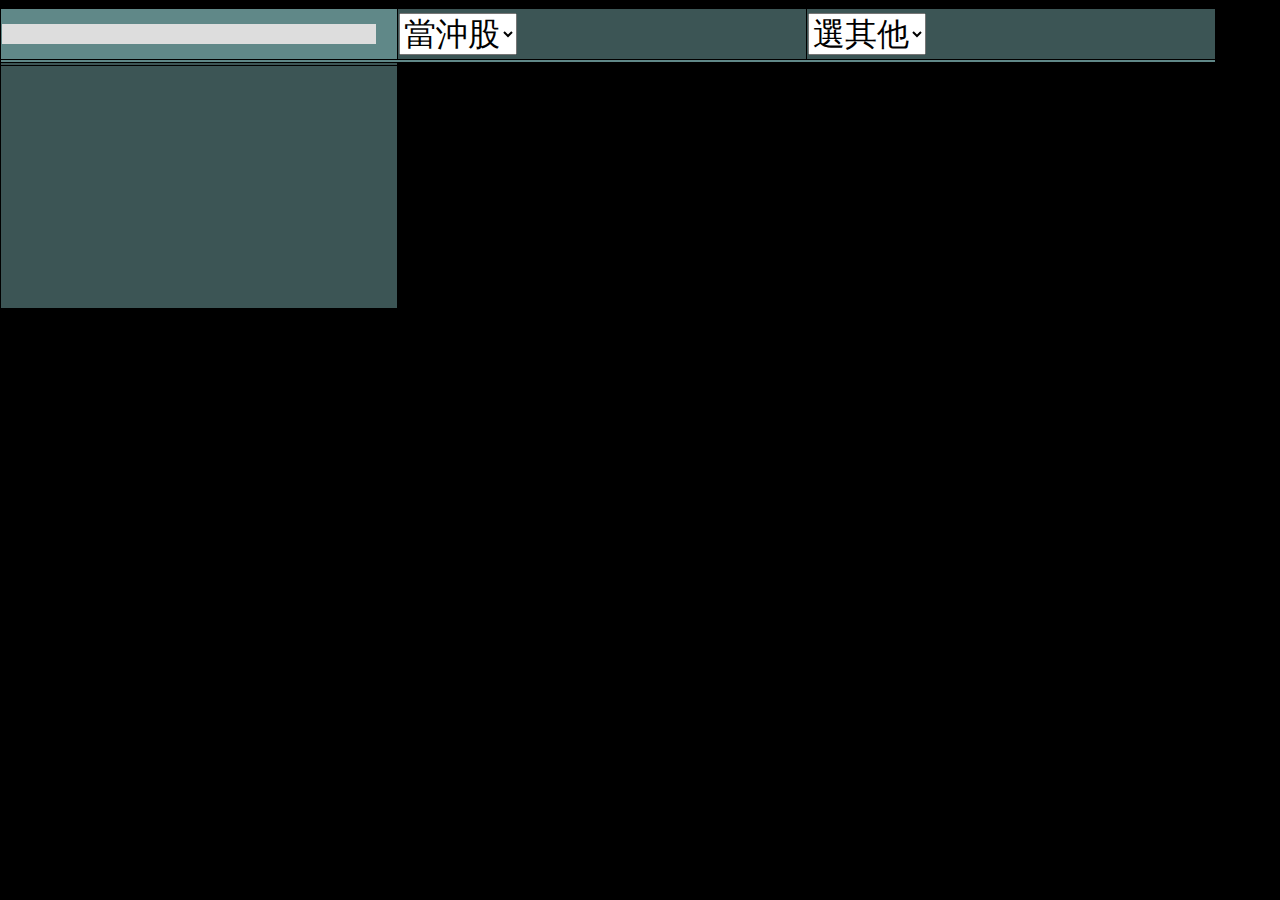
==== commit bc0fbe79: "1" ====
--- a/index_a.htm
+++ b/index_a.htm
@@ -22,10 +22,15 @@
     <table style="width:95%">
       <thead>
         <tr>
-          <th style="width:33%"><div>
-            <span id="wi-d"></span><span id="wi-c" class="wi-box"></span>
-          </div>
-            <div id="myProgress1"><div id="myBar1"></div></div></th>
+          <th style="width:32%">
+		  <div style="line-height:1.2;font-size:12px;">
+		  <div id="wi-d" style="line-height:1.2;font-size:16px;"></div>
+		  <div id="wi-c" class="wi-box" style="line-height:1.2;font-size:12px;"></div>
+		  <div id="wi-h" class="wi-box" style="line-height:1.2;font-size:12px;"></div>
+		  <div id="wi-l" class="wi-box"style="line-height:1.2;font-size:12px;"></div>
+		  <div id="myProgress1"><div id="myBar1"></div></div>
+		  <div>
+		  </th>
           <th style="width:33%">
           <span><select id="s01">
                 <option value="-1">請選擇</option>
@@ -130,6 +135,6 @@
 </div>
  </main>
   <script src="https://cdn.jsdelivr.net/npm/bootstrap@5.1.3/dist/js/bootstrap.bundle.min.js"></script>
-  <script src="js/scripts_a.js"></script>
+  <script src="js/scripts.js"></script>
  </body>
 </html>
--- a/css/styles.css
+++ b/css/styles.css
@@ -2546,6 +2546,11 @@
   margin-right: 1rem;
 }
 
+.btn-expand {
+  background-color:#b0b0b0; 
+  color: #000;;
+  border: none;
+}	
 .btn-check {
   position: absolute;
   clip: rect(0, 0, 0, 0);
